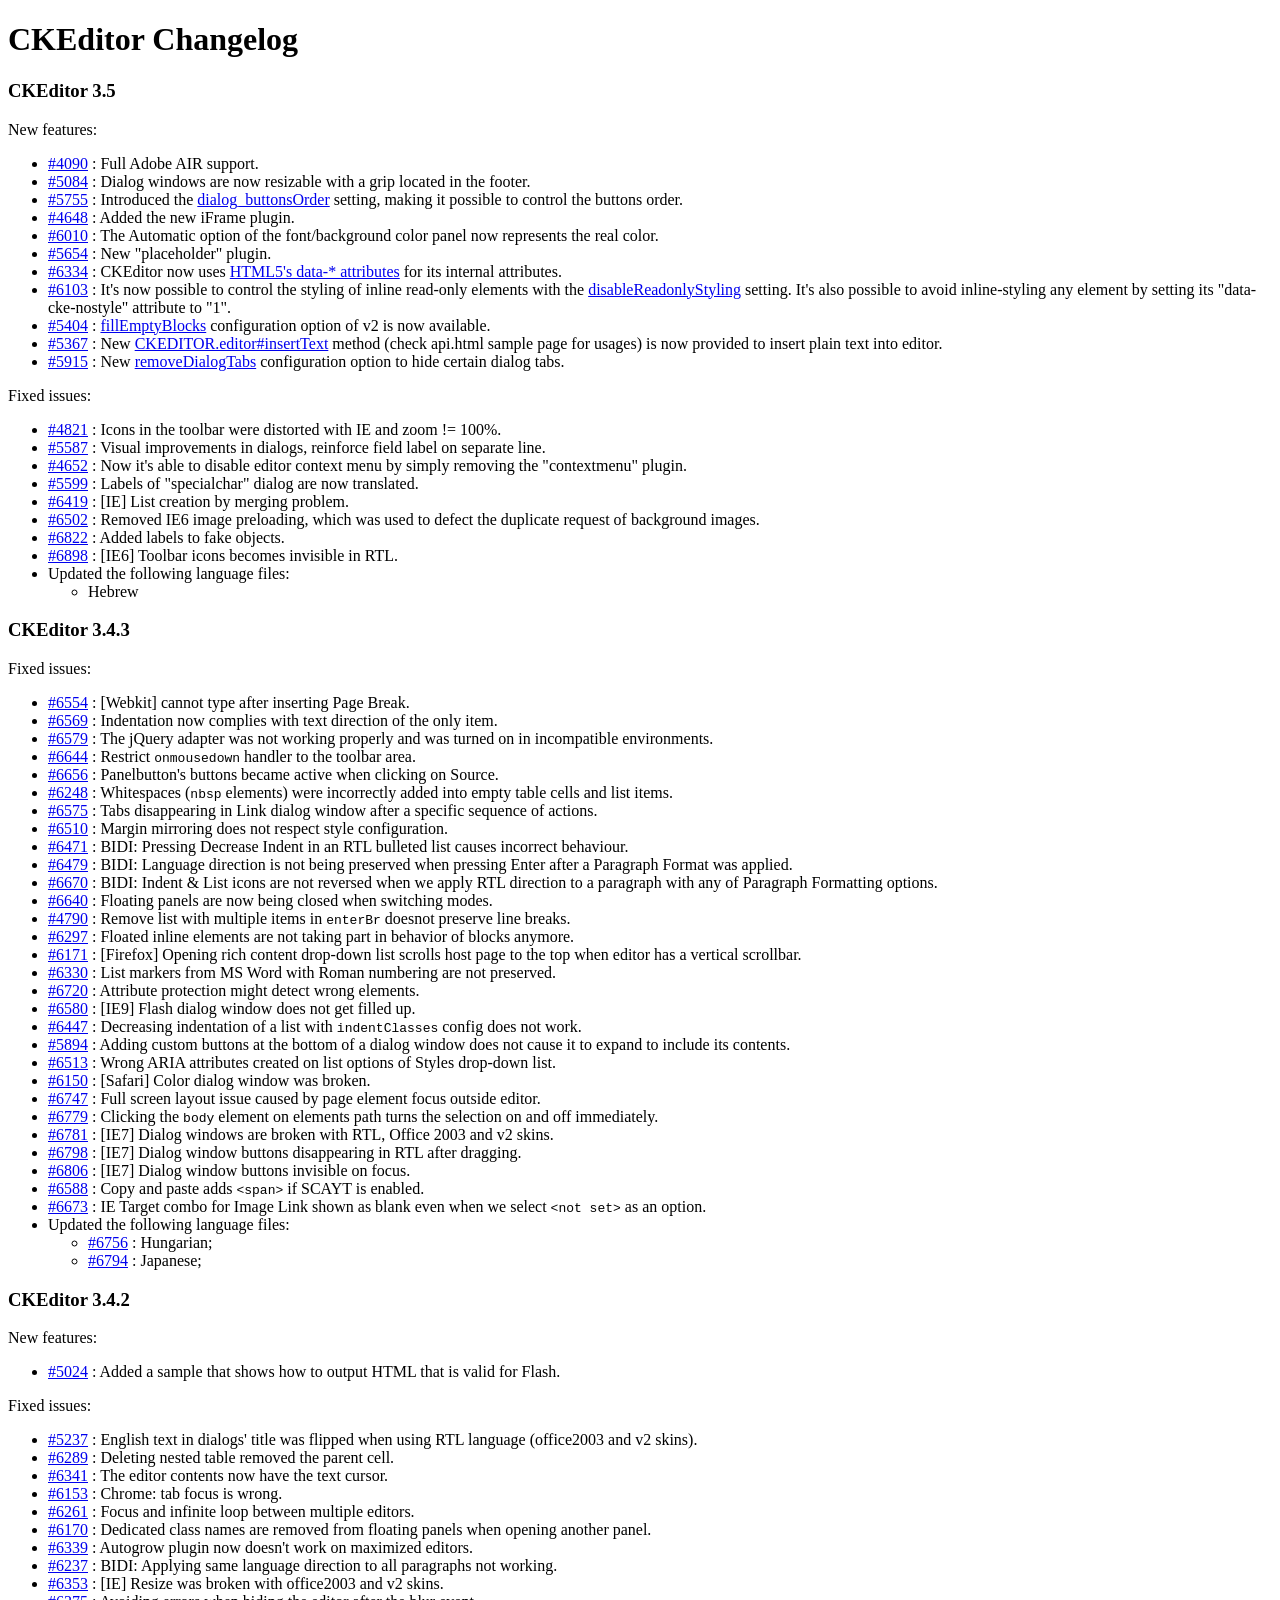
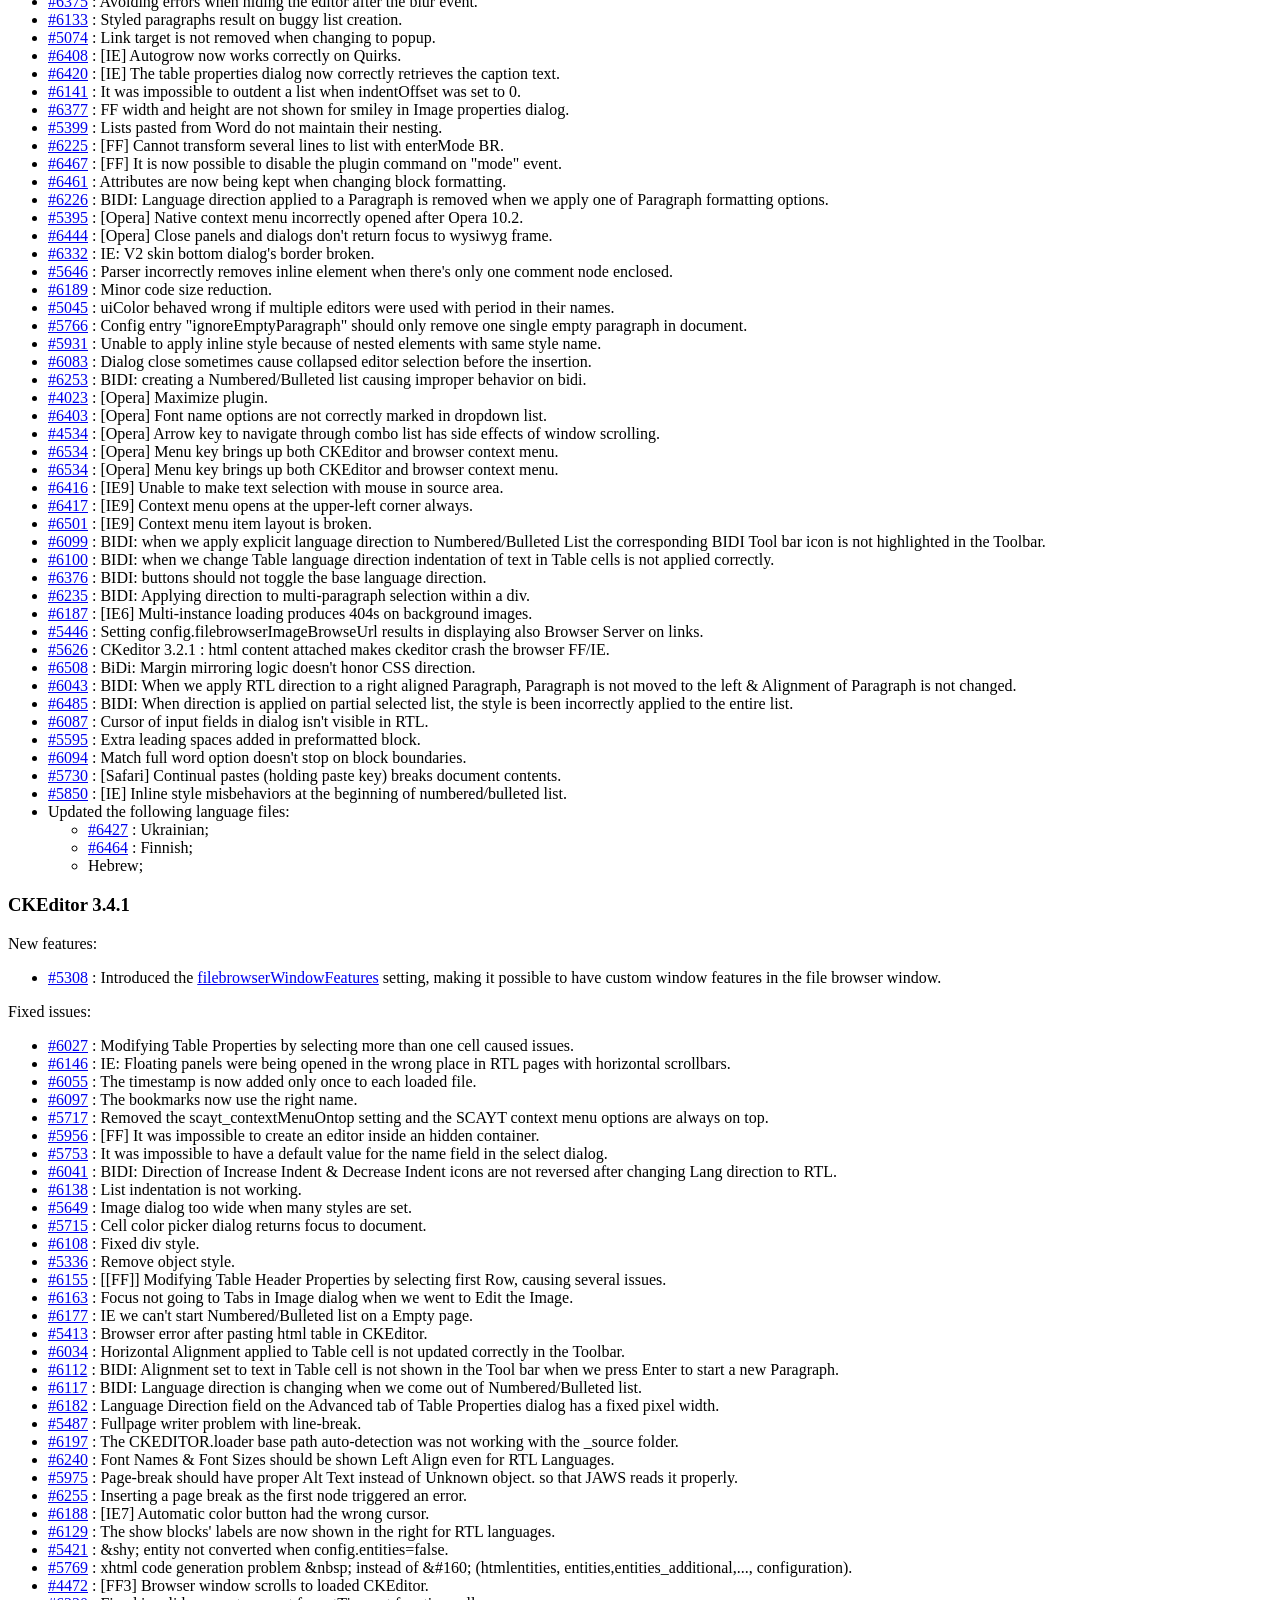
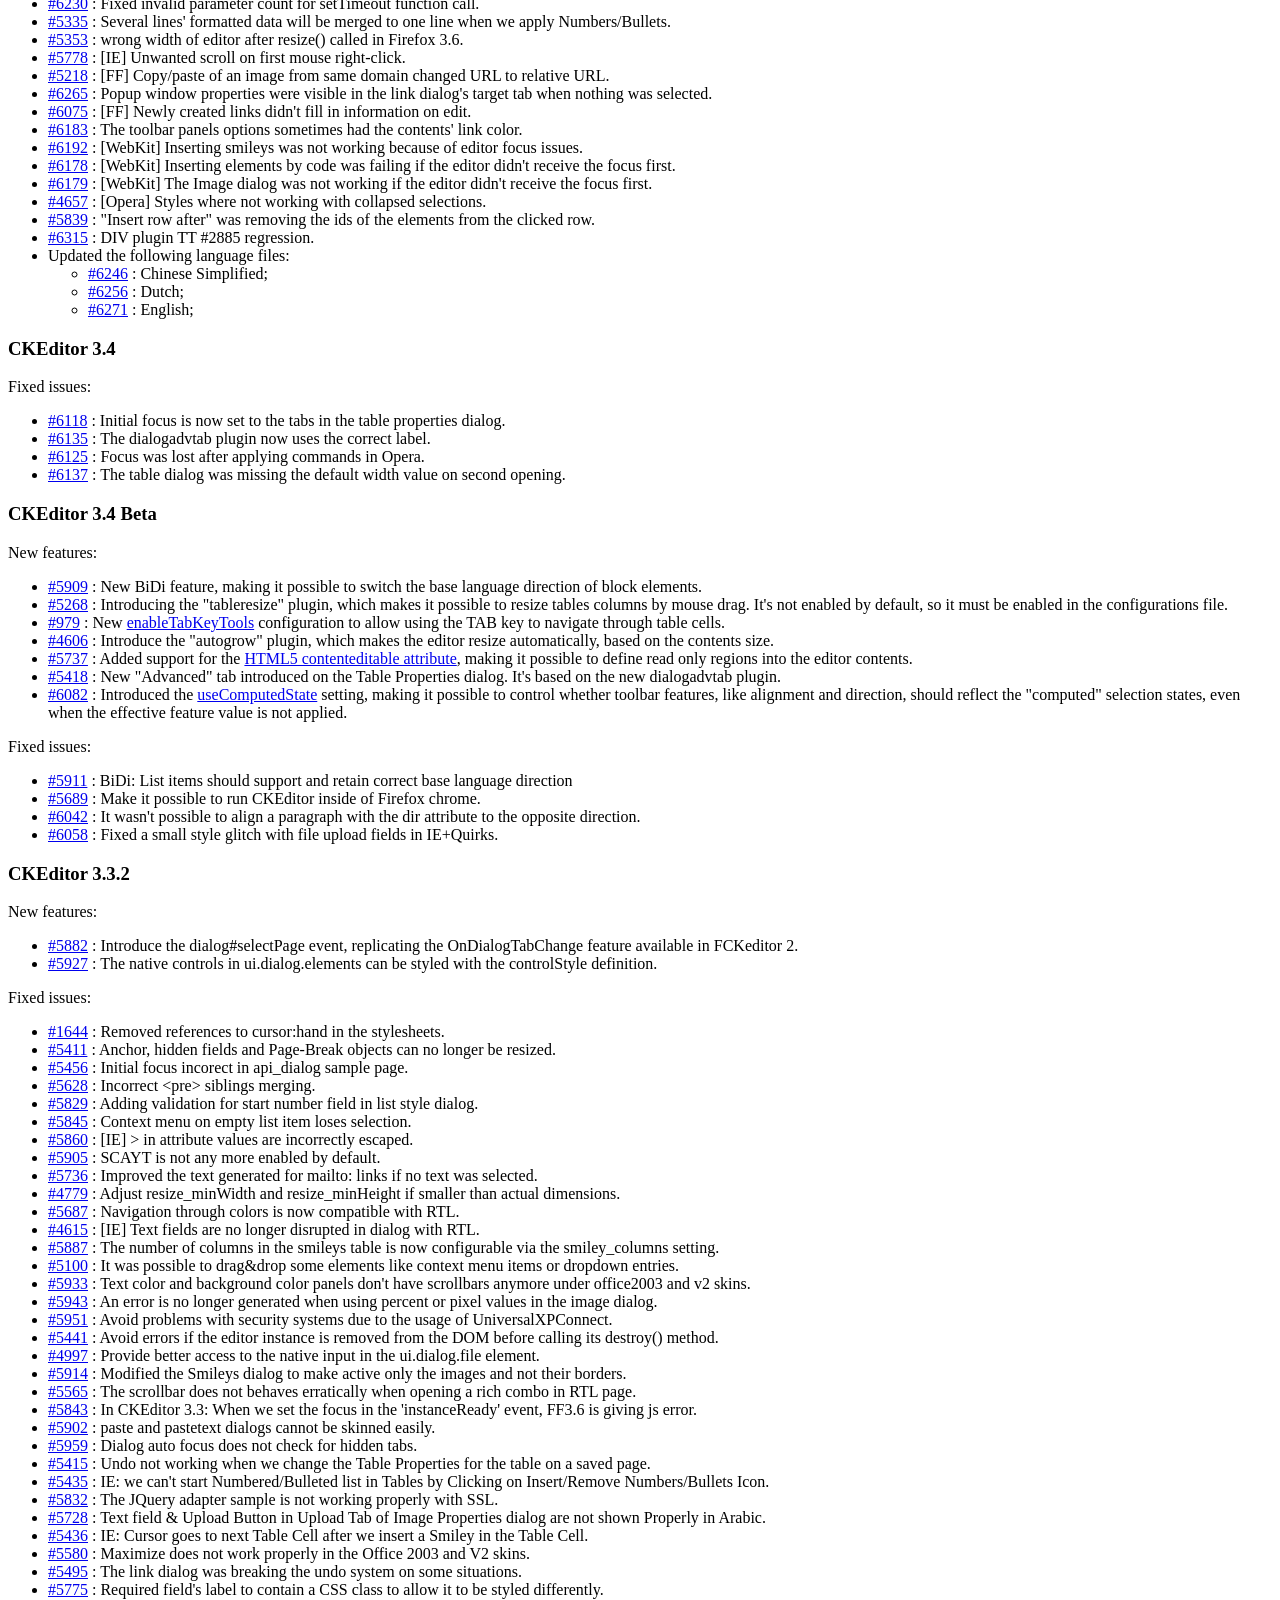
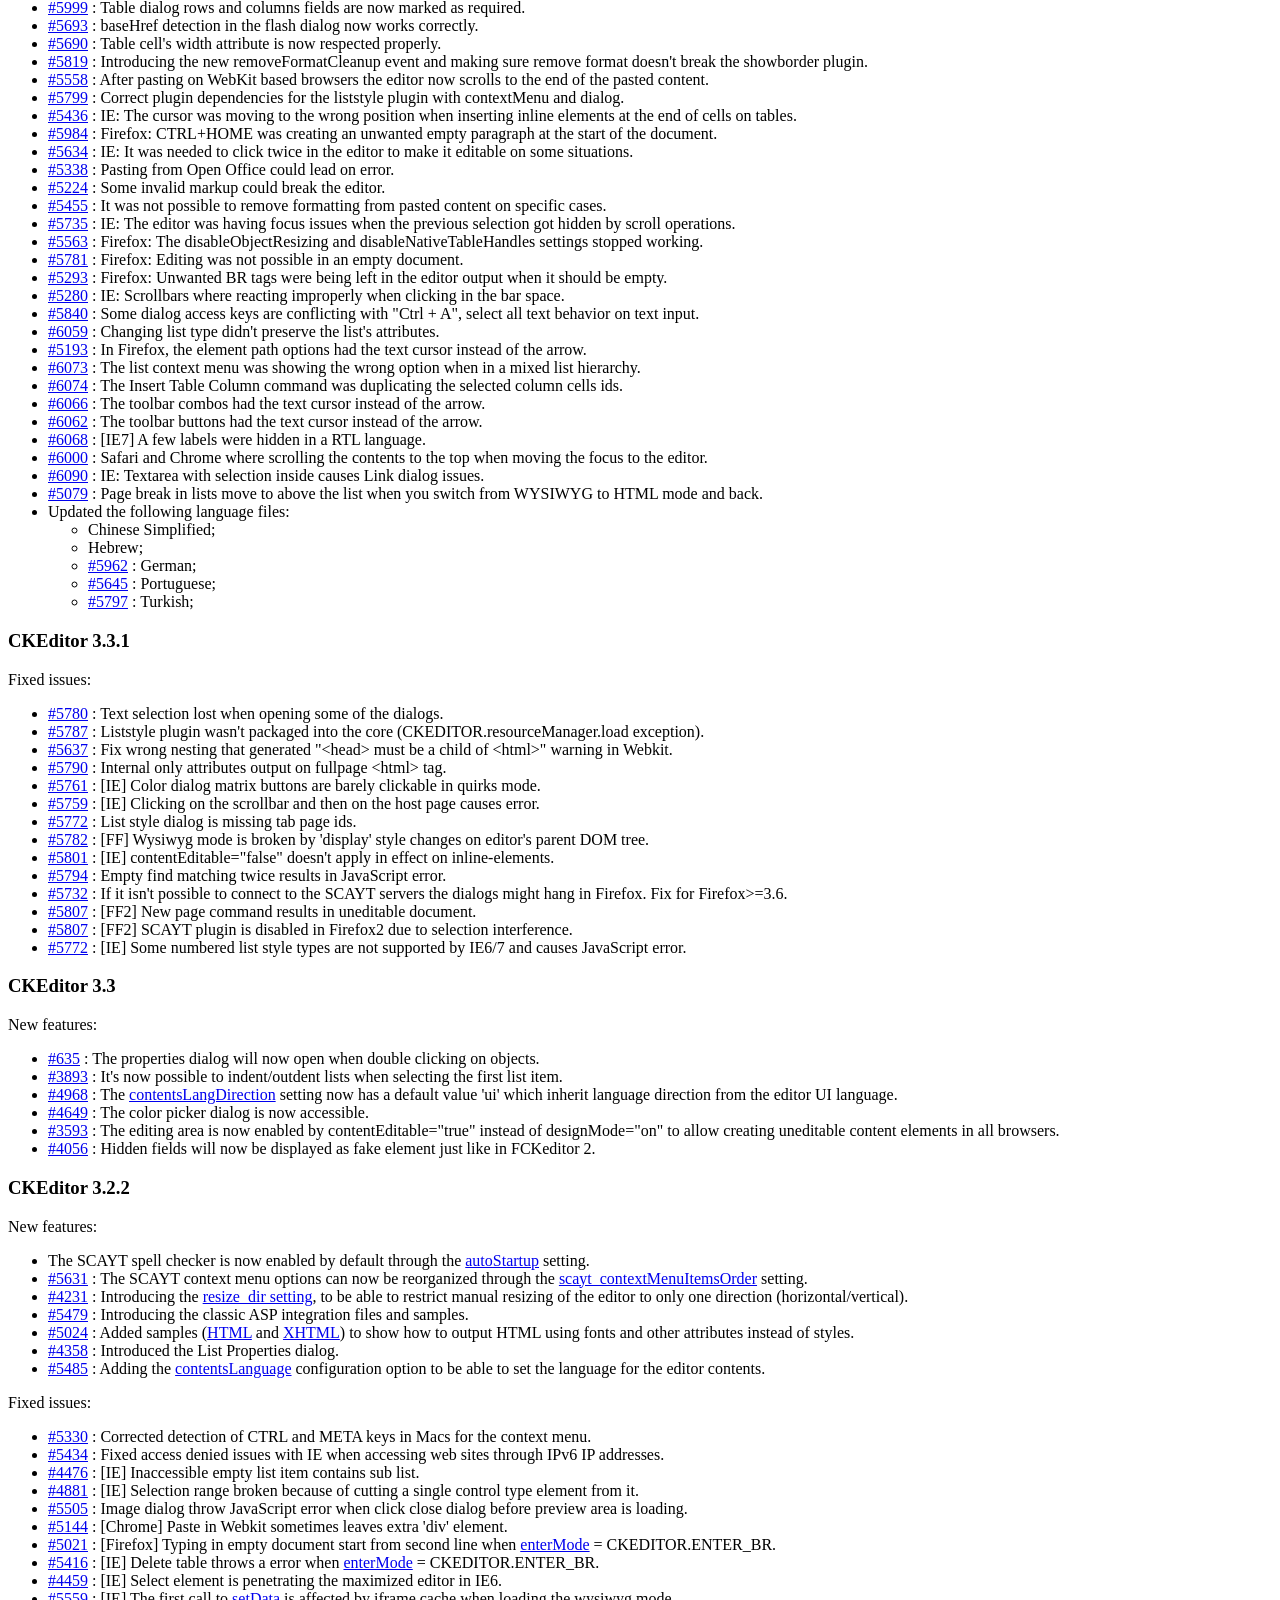
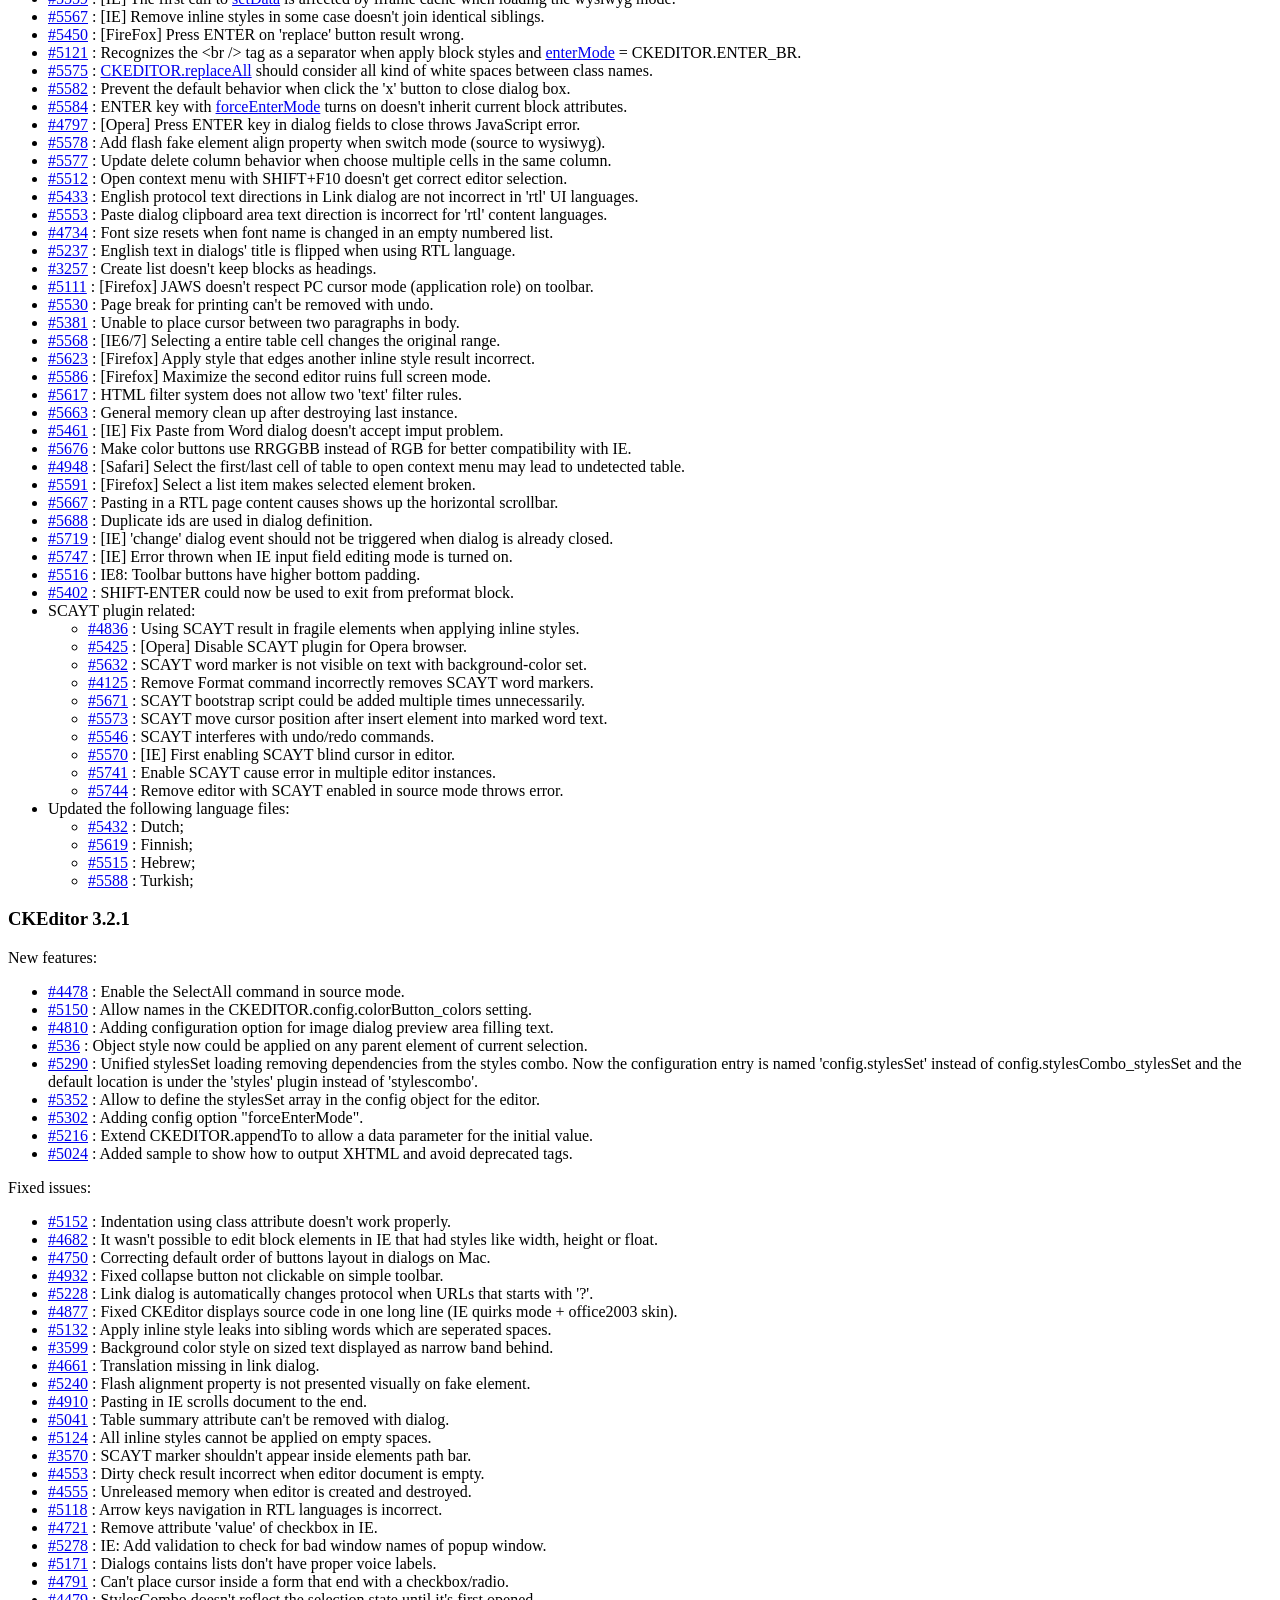
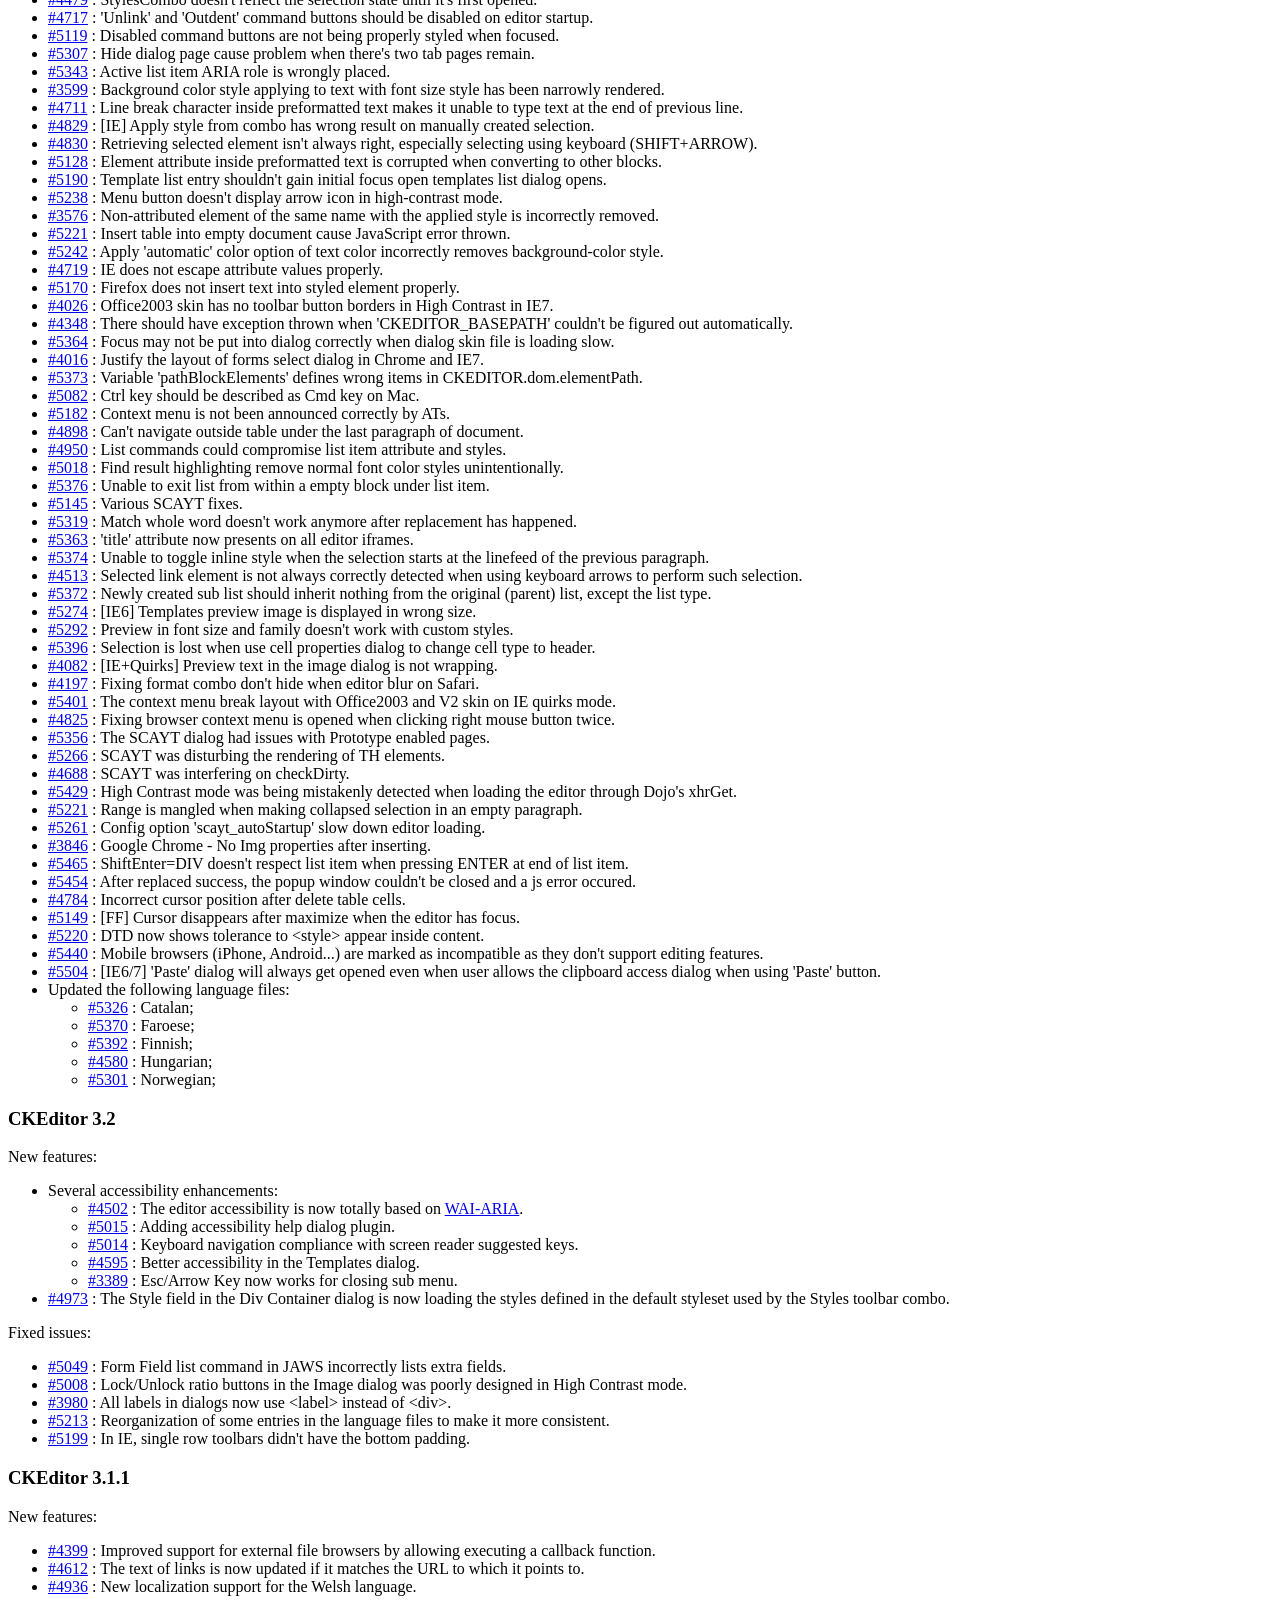
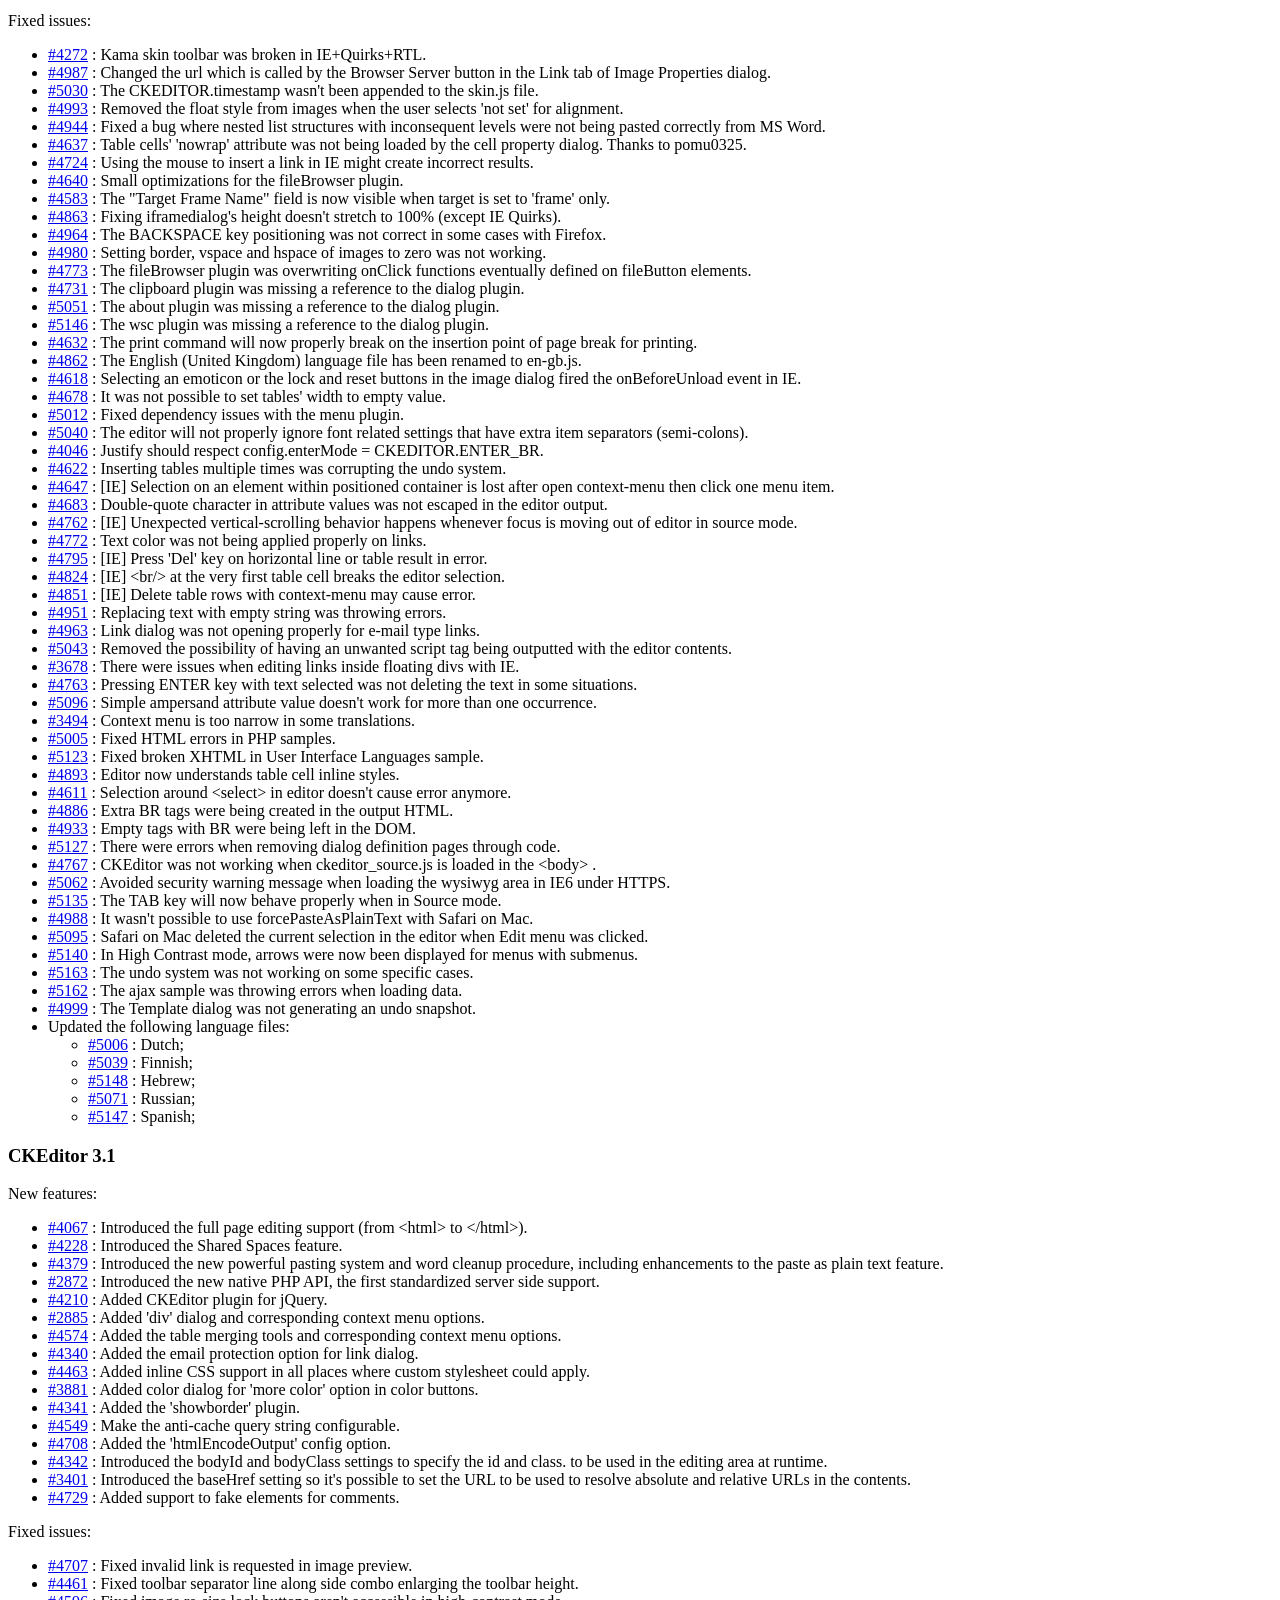
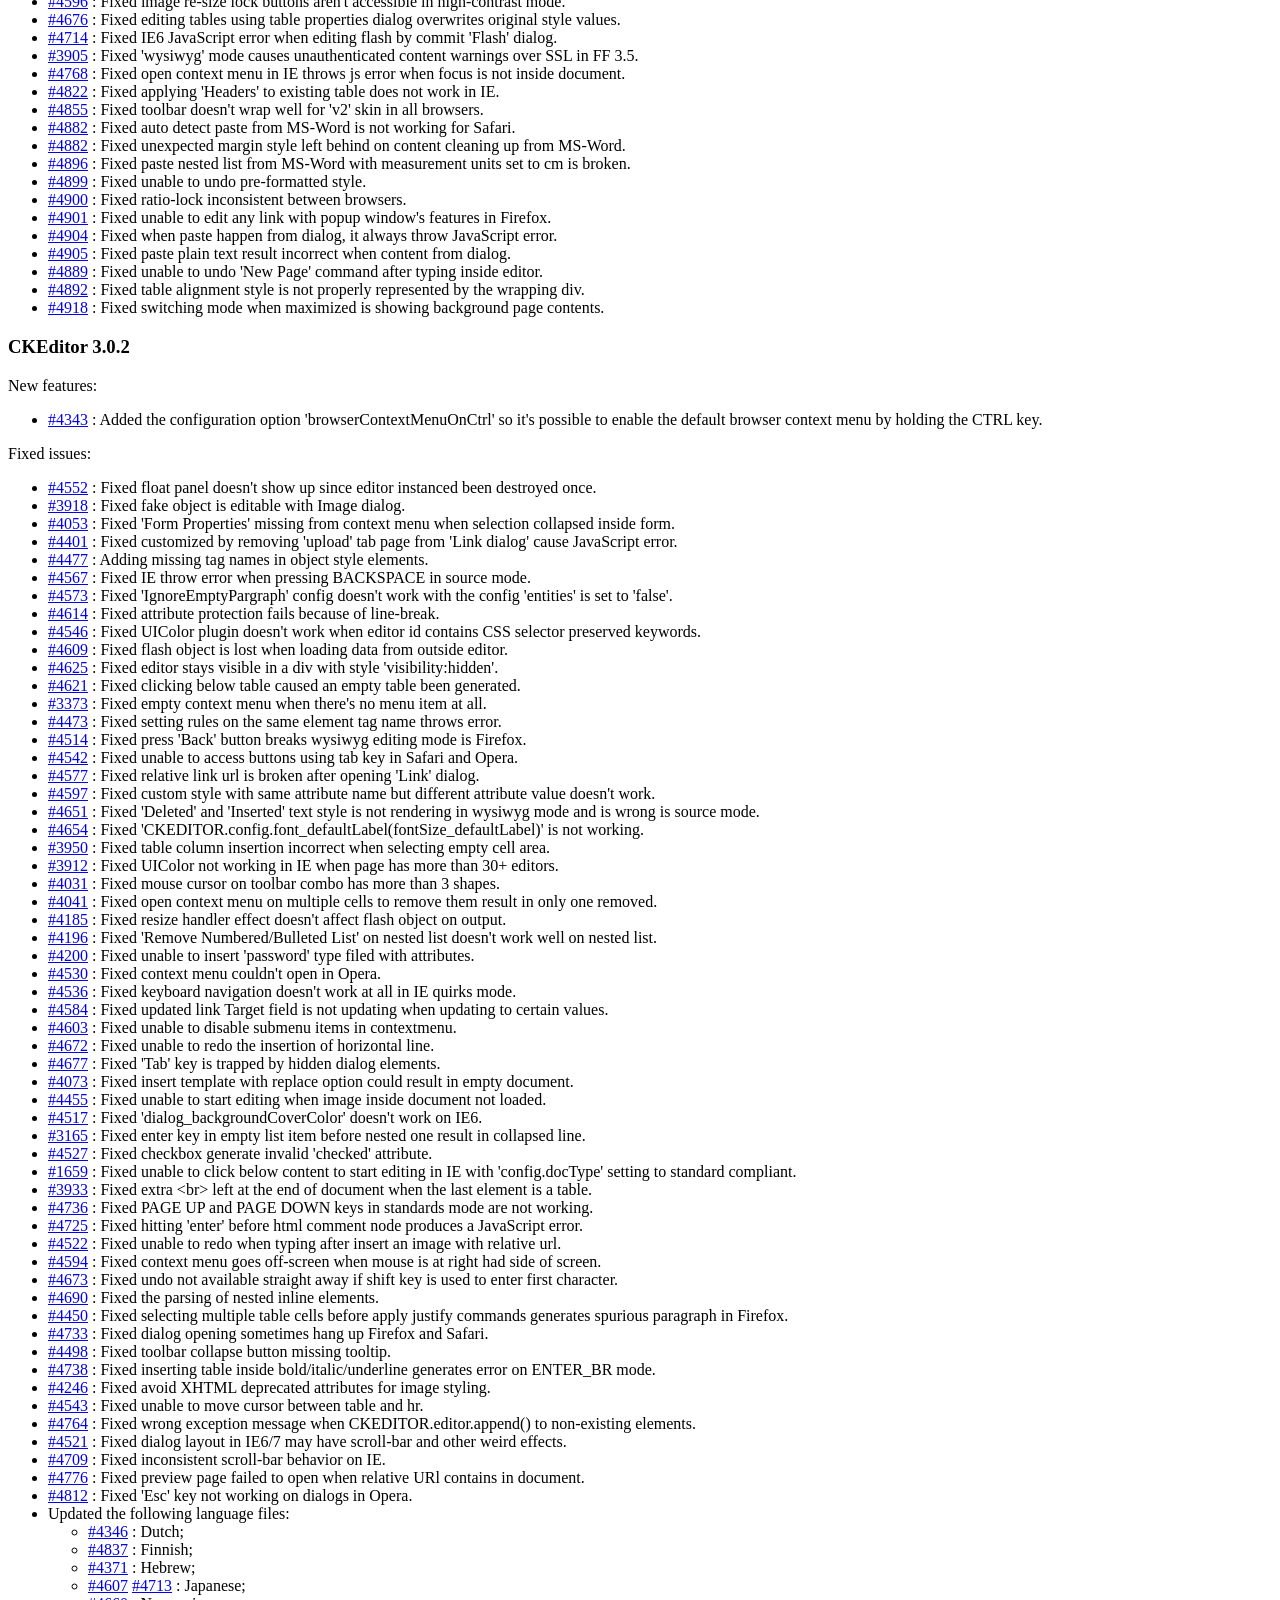
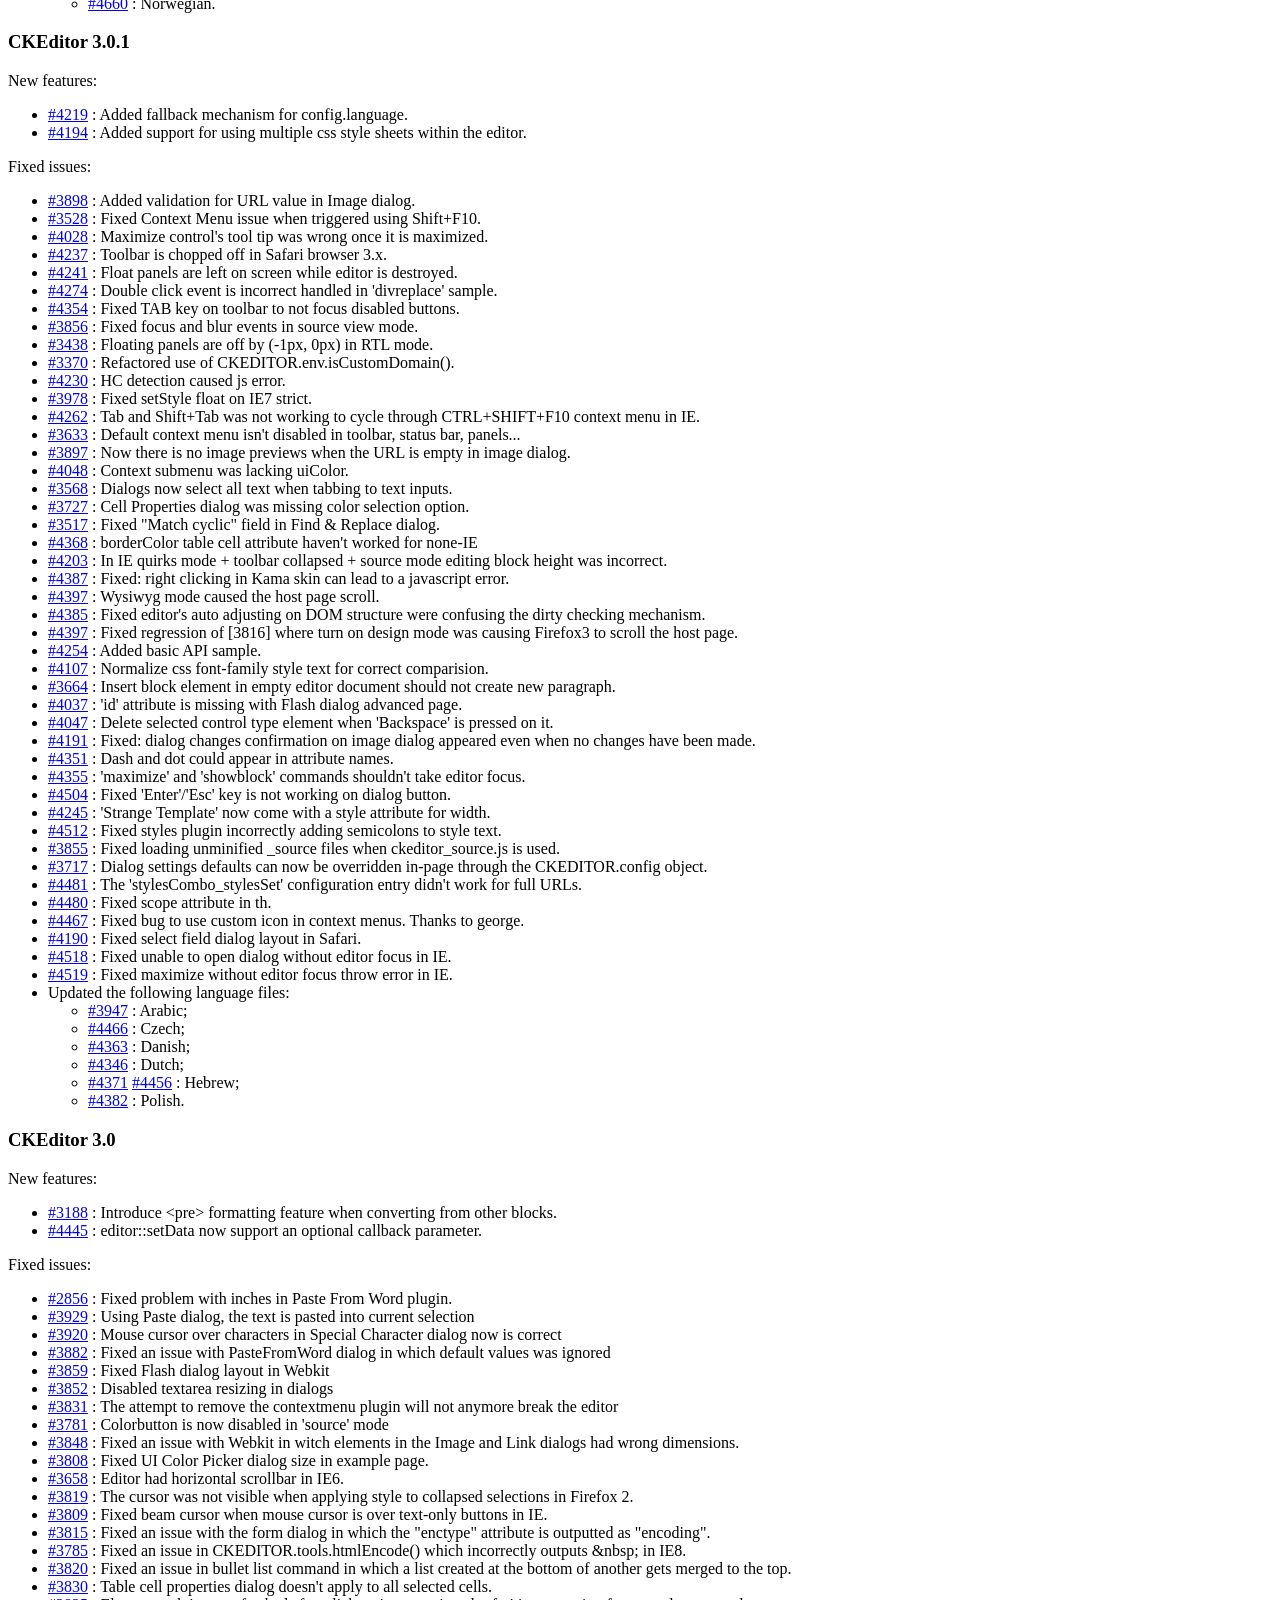
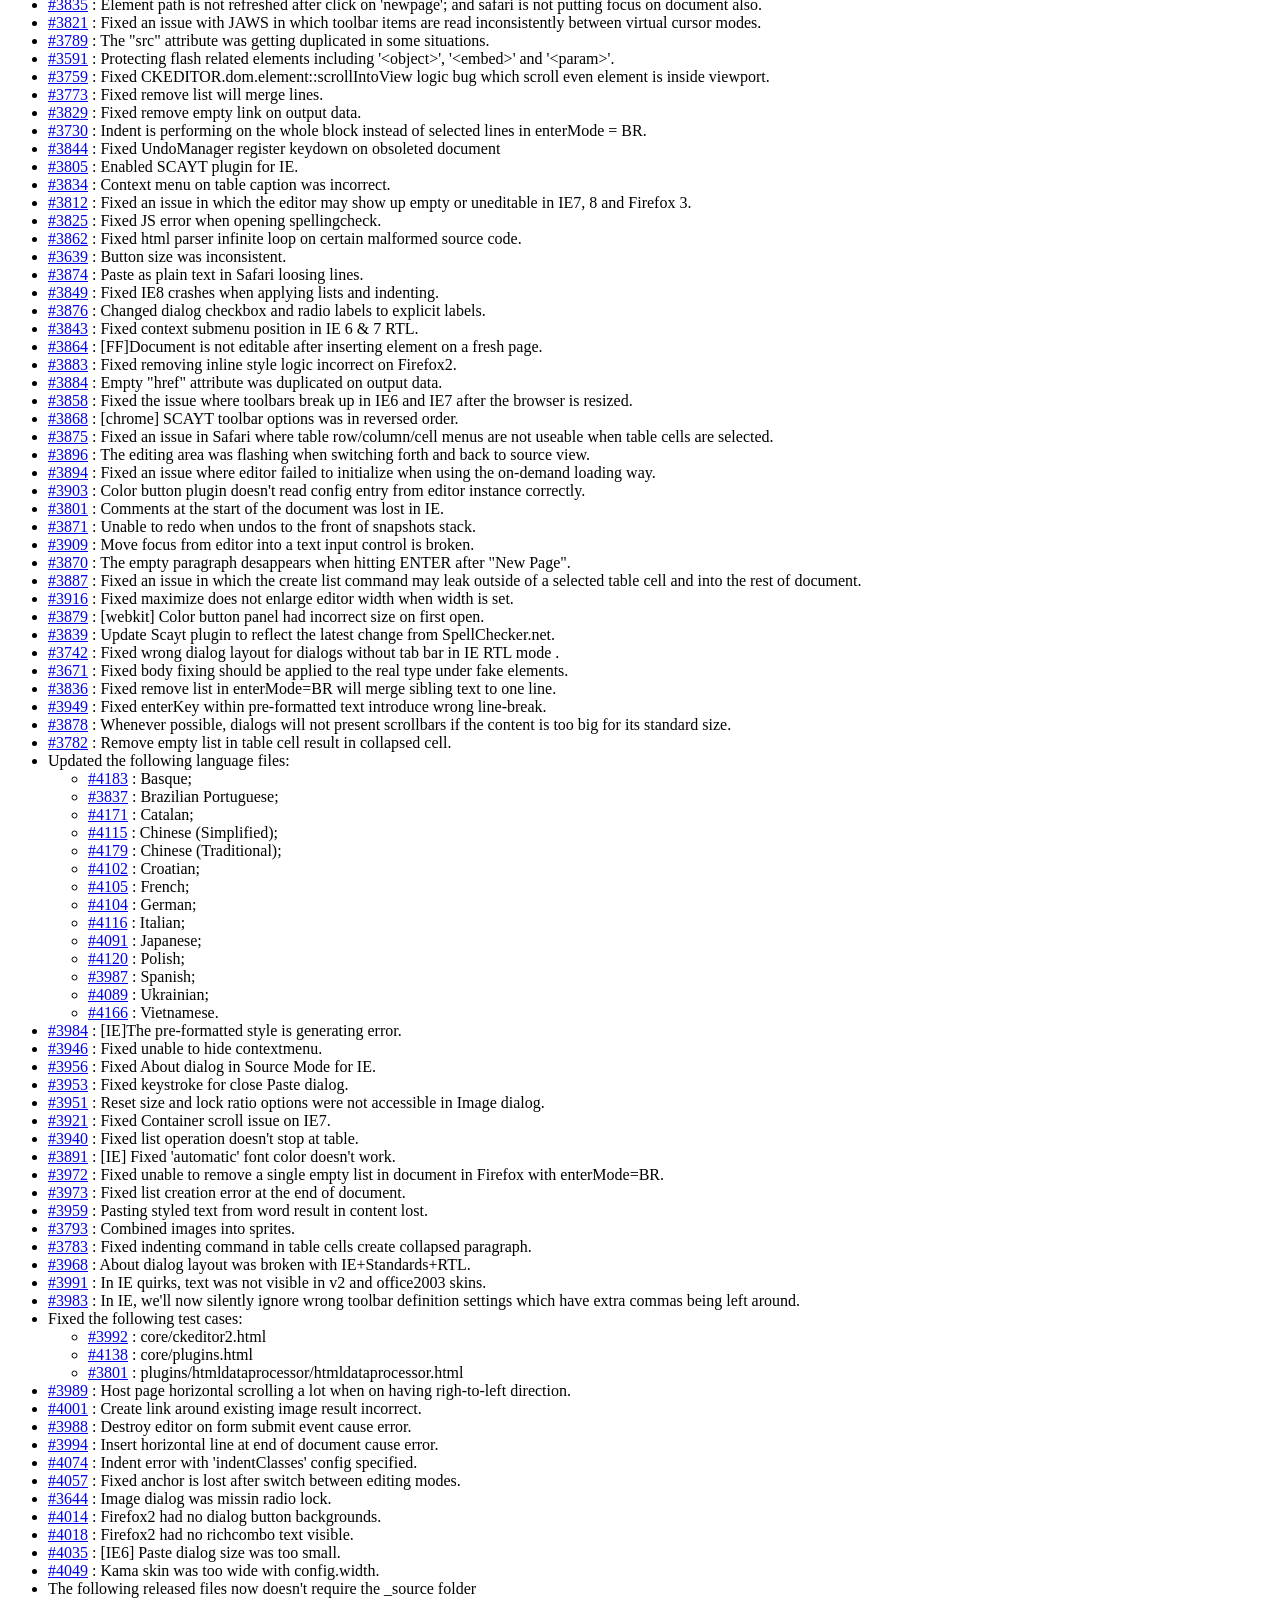
==== trunk/web/working/cmf/ckeditor/CHANGES.html @ 306a40a2 "Beginning to add security." ====
<!DOCTYPE html PUBLIC "-//W3C//DTD XHTML 1.0 Transitional//EN" "http://www.w3.org/TR/xhtml1/DTD/xhtml1-transitional.dtd">
<!--
Copyright (c) 2003-2010, CKSource - Frederico Knabben. All rights reserved.
For licensing, see LICENSE.html or http://ckeditor.com/license
-->
<html xmlns="http://www.w3.org/1999/xhtml">
<head>
	<title>Changelog - CKEditor</title>
	<meta http-equiv="content-type" content="text/html; charset=utf-8" />
	<style type="text/css">

#footer hr
{
	margin: 10px 0 15px 0;
	height: 1px;
	border: solid 1px gray;
	border-bottom: none;
}

#footer p
{
	margin: 0 10px 10px 10px;
	float: left;
}

#footer #copy
{
	float: right;
}

	</style>
</head>
<body>
	<h1>
		CKEditor Changelog
	</h1>
	<h3>
			CKEditor 3.5</h3>
	<p>
			New features:</p>
	<ul>
		<li><a href="http://dev.ckeditor.com/ticket/4090">#4090</a> : Full Adobe AIR support.</li>
		<li><a href="http://dev.ckeditor.com/ticket/5084">#5084</a> : Dialog windows are now resizable with a grip located in the footer.</li>
		<li><a href="http://dev.ckeditor.com/ticket/5755">#5755</a> : Introduced the <a href="http://docs.cksource.com/ckeditor_api/symbols/CKEDITOR.config.html#.dialog_buttonsOrder">dialog_buttonsOrder</a> setting, making it possible to control the buttons order.</li>
		<li><a href="http://dev.ckeditor.com/ticket/4648">#4648</a> : Added the new iFrame plugin.</li>
		<li><a href="http://dev.ckeditor.com/ticket/6010">#6010</a> : The Automatic option of the font/background color panel now represents the real color.</li>
		<li><a href="http://dev.ckeditor.com/ticket/5654">#5654</a> : New "placeholder" plugin.</li>
		<li><a href="http://dev.ckeditor.com/ticket/6334">#6334</a> : CKEditor now uses <a href="http://www.w3.org/TR/2010/WD-html5-20101019/elements.html#embedding-custom-non-visible-data-with-the-data-attributes">HTML5's data-* attributes</a> for its internal attributes.</li>
		<li><a href="http://dev.ckeditor.com/ticket/6103">#6103</a> : It's now possible to control the styling of inline read-only elements with the <a href="http://docs.cksource.com/ckeditor_api/symbols/CKEDITOR.config.html#.disableReadonlyStyling">disableReadonlyStyling</a> setting. It's also possible to avoid inline-styling any element by setting its "data-cke-nostyle" attribute to "1".</li>
		<li><a href="http://dev.ckeditor.com/ticket/5404">#5404</a> : <a href="http://docs.cksource.com/ckeditor_api/symbols/CKEDITOR.config.html#.fillEmptyBlocks">fillEmptyBlocks</a> configuration option of v2 is now available.</li>
		<li><a href="http://dev.ckeditor.com/ticket/5367">#5367</a> : New <a href="http://docs.cksource.com/ckeditor_api/symbols/CKEDITOR.editor.html#insertText">CKEDITOR.editor#insertText</a> method (check api.html sample page for usages) is now provided to insert plain text into editor.</li>
		<li><a href="http://dev.ckeditor.com/ticket/5367">#5915</a> : New <a href="http://docs.cksource.com/ckeditor_api/symbols/CKEDITOR.config.html#.removeDialogTabs">removeDialogTabs</a> configuration option to hide certain dialog tabs.</li>
	</ul>
	<p>
			Fixed issues:</p>
	<ul>
		<li><a href="http://dev.ckeditor.com/ticket/4821">#4821</a> : Icons in the toolbar were distorted with IE and zoom != 100%.</li>
		<li><a href="http://dev.ckeditor.com/ticket/5587">#5587</a> : Visual improvements in dialogs, reinforce field label on separate line.</li>
		<li><a href="http://dev.ckeditor.com/ticket/4652">#4652</a> : Now it's able to disable editor context menu by simply removing the "contextmenu" plugin.</li>
		<li><a href="http://dev.ckeditor.com/ticket/5599">#5599</a> : Labels of "specialchar" dialog are now translated.</li>
		<li><a href="http://dev.ckeditor.com/ticket/6419">#6419</a> : [IE] List creation by merging problem.</li>
		<li><a href="http://dev.ckeditor.com/ticket/6502">#6502</a> : Removed IE6 image preloading, which was used to defect the duplicate request of background images.</li>
		<li><a href="http://dev.ckeditor.com/ticket/6822">#6822</a> : Added labels to fake objects.</li>
		<li><a href="http://dev.ckeditor.com/ticket/6898">#6898</a> : [IE6] Toolbar icons becomes invisible in RTL.</li>
		<li>Updated the following language files:<ul>
			<li>Hebrew</li>
		</ul></li>
	</ul>
	<h3>
			CKEditor 3.4.3</h3>
	<p>
			Fixed issues:</p>
	<ul>
		<li><a href="http://dev.ckeditor.com/ticket/6554">#6554</a> : [Webkit] cannot type after inserting Page Break.</li>
		<li><a href="http://dev.ckeditor.com/ticket/6569">#6569</a> : Indentation now complies with text direction of the only item.</li>
		<li><a href="http://dev.ckeditor.com/ticket/6579">#6579</a> : The jQuery adapter was not working properly and was turned on in incompatible environments.</li>
		<li><a href="http://dev.ckeditor.com/ticket/6644">#6644</a> : Restrict <code>onmousedown</code> handler to the toolbar area.</li>
		<li><a href="http://dev.ckeditor.com/ticket/6656">#6656</a> : Panelbutton's buttons became active when clicking on Source.</li>
		<li><a href="http://dev.ckeditor.com/ticket/6248">#6248</a> : Whitespaces (<code>nbsp</code> elements) were incorrectly added into empty table cells and list items.</li>
		<li><a href="http://dev.ckeditor.com/ticket/6575">#6575</a> : Tabs disappearing in Link dialog window after a specific sequence of actions.</li>
		<li><a href="http://dev.ckeditor.com/ticket/6510">#6510</a> : Margin mirroring does not respect style configuration.</li>
		<li><a href="http://dev.ckeditor.com/ticket/6471">#6471</a> : BIDI: Pressing Decrease Indent in an RTL bulleted list causes incorrect behaviour.</li>
		<li><a href="http://dev.ckeditor.com/ticket/6479">#6479</a> : BIDI: Language direction is not being preserved when pressing Enter after a Paragraph Format was applied.</li>
		<li><a href="http://dev.ckeditor.com/ticket/6670">#6670</a> : BIDI: Indent & List icons are not reversed when we apply RTL direction to a paragraph with any of Paragraph Formatting options.</li>
		<li><a href="http://dev.ckeditor.com/ticket/6640">#6640</a> : Floating panels are now being closed when switching modes.</li>
		<li><a href="http://dev.ckeditor.com/ticket/4790">#4790</a> : Remove list with multiple items in <code>enterBr</code> doesnot preserve line breaks.</li>
		<li><a href="http://dev.ckeditor.com/ticket/6297">#6297</a> : Floated inline elements are not taking part in behavior of blocks anymore.</li>
		<li><a href="http://dev.ckeditor.com/ticket/6171">#6171</a> : [Firefox] Opening rich content drop-down list scrolls host page to the top when editor has a vertical scrollbar.</li>
		<li><a href="http://dev.ckeditor.com/ticket/6330">#6330</a> : List markers from MS Word with Roman numbering are not preserved.</li>
		<li><a href="http://dev.ckeditor.com/ticket/6720">#6720</a> : Attribute protection might detect wrong elements.</li>
		<li><a href="http://dev.ckeditor.com/ticket/6580">#6580</a> : [IE9] Flash dialog window does not get filled up.</li>
		<li><a href="http://dev.ckeditor.com/ticket/6447">#6447</a> : Decreasing indentation of a list with <code>indentClasses</code> config does not work.</li>
		<li><a href="http://dev.ckeditor.com/ticket/5894">#5894</a> : Adding custom buttons at the bottom of a dialog window does not cause it to expand to include its contents.</li>
		<li><a href="http://dev.ckeditor.com/ticket/6513">#6513</a> : Wrong ARIA attributes created on list options of Styles drop-down list.</li>
		<li><a href="http://dev.ckeditor.com/ticket/6150">#6150</a> : [Safari] Color dialog window was broken.</li>
		<li><a href="http://dev.ckeditor.com/ticket/6747">#6747</a> : Full screen layout issue caused by page element focus outside editor.</li>
		<li><a href="http://dev.ckeditor.com/ticket/6779">#6779</a> : Clicking the <code>body</code> element on elements path turns the selection on and off immediately.</li>
		<li><a href="http://dev.ckeditor.com/ticket/6781">#6781</a> : [IE7] Dialog windows are broken with RTL, Office 2003 and v2 skins.</li>
		<li><a href="http://dev.ckeditor.com/ticket/6798">#6798</a> : [IE7] Dialog window buttons disappearing in RTL after dragging.</li>
		<li><a href="http://dev.ckeditor.com/ticket/6806">#6806</a> : [IE7] Dialog window buttons invisible on focus.</li>
		<li><a href="http://dev.ckeditor.com/ticket/6588">#6588</a> : Copy and paste adds <code>&lt;span&gt;</code> if SCAYT is enabled.</li>
		<li><a href="http://dev.ckeditor.com/ticket/6673">#6673</a> : IE Target combo for Image Link shown as blank even when we select <code>&lt;not set&gt;</code> as an option.</li>
		<li>Updated the following language files:<ul>
			<li><a href="http://dev.ckeditor.com/ticket/6756">#6756</a> : Hungarian;</li>
			<li><a href="http://dev.ckeditor.com/ticket/6794">#6794</a> : Japanese;</li>
		</ul></li>
	</ul>
	<h3>
			CKEditor 3.4.2</h3>
	<p>
			New features:</p>
	<ul>
		<li><a href="http://dev.ckeditor.com/ticket/5024">#5024</a> : Added a sample that shows how to output HTML that is valid for Flash.</li>
	</ul>
	<p>
			Fixed issues:</p>
	<ul>
		<li><a href="http://dev.ckeditor.com/ticket/5237">#5237</a> : English text in dialogs' title was flipped when using RTL language (office2003 and v2 skins).</li>
		<li><a href="http://dev.ckeditor.com/ticket/6289">#6289</a> : Deleting nested table removed the parent cell.</li>
		<li><a href="http://dev.ckeditor.com/ticket/6341">#6341</a> : The editor contents now have the text cursor.</li>
		<li><a href="http://dev.ckeditor.com/ticket/6153">#6153</a> : Chrome: tab focus is wrong.</li>
		<li><a href="http://dev.ckeditor.com/ticket/6261">#6261</a> : Focus and infinite loop between multiple editors.</li>
		<li><a href="http://dev.ckeditor.com/ticket/6170">#6170</a> : Dedicated class names are removed from floating panels when opening another panel.</li>
		<li><a href="http://dev.ckeditor.com/ticket/6339">#6339</a> : Autogrow plugin now doesn't work on maximized editors.</li>
		<li><a href="http://dev.ckeditor.com/ticket/6237">#6237</a> : BIDI: Applying same language direction to all paragraphs not working.</li>
		<li><a href="http://dev.ckeditor.com/ticket/6353">#6353</a> : [IE] Resize was broken with office2003 and v2 skins.</li>
		<li><a href="http://dev.ckeditor.com/ticket/6375">#6375</a> : Avoiding errors when hiding the editor after the blur event.</li>
		<li><a href="http://dev.ckeditor.com/ticket/6133">#6133</a> : Styled paragraphs result on buggy list creation.</li>
		<li><a href="http://dev.ckeditor.com/ticket/5074">#5074</a> : Link target is not removed when changing to popup.</li>
		<li><a href="http://dev.ckeditor.com/ticket/6408">#6408</a> : [IE] Autogrow now works correctly on Quirks.</li>
		<li><a href="http://dev.ckeditor.com/ticket/6420">#6420</a> : [IE] The table properties dialog now correctly retrieves the caption text.</li>
		<li><a href="http://dev.ckeditor.com/ticket/6141">#6141</a> : It was impossible to outdent a list when indentOffset was set to 0.</li>
		<li><a href="http://dev.ckeditor.com/ticket/6377">#6377</a> : FF width and height are not shown for smiley in Image properties dialog.</li>
		<li><a href="http://dev.ckeditor.com/ticket/5399">#5399</a> : Lists pasted from Word do not maintain their nesting.</li>
		<li><a href="http://dev.ckeditor.com/ticket/6225">#6225</a> : [FF] Cannot transform several lines to list with enterMode BR.</li>
		<li><a href="http://dev.ckeditor.com/ticket/6467">#6467</a> : [FF] It is now possible to disable the plugin command on "mode" event.</li>
		<li><a href="http://dev.ckeditor.com/ticket/6461">#6461</a> : Attributes are now being kept when changing block formatting.</li>
		<li><a href="http://dev.ckeditor.com/ticket/6226">#6226</a> : BIDI: Language direction applied to a Paragraph is removed when we apply one of Paragraph formatting options.</li>
		<li><a href="http://dev.ckeditor.com/ticket/5395">#5395</a> : [Opera] Native context menu incorrectly opened after Opera 10.2.</li>
		<li><a href="http://dev.ckeditor.com/ticket/6444">#6444</a> : [Opera] Close panels and dialogs don't return focus to wysiwyg frame.</li>
		<li><a href="http://dev.ckeditor.com/ticket/6332">#6332</a> : IE: V2 skin bottom dialog's border broken.</li>
		<li><a href="http://dev.ckeditor.com/ticket/5646">#5646</a> : Parser incorrectly removes inline element when there's only one comment node enclosed.</li>
		<li><a href="http://dev.ckeditor.com/ticket/6189">#6189</a> : Minor code size reduction.</li>
		<li><a href="http://dev.ckeditor.com/ticket/5045">#5045</a> : uiColor behaved wrong if multiple editors were used with period in their names.</li>
		<li><a href="http://dev.ckeditor.com/ticket/5766">#5766</a> : Config entry "ignoreEmptyParagraph" should only remove one single empty paragraph in document.</li>
		<li><a href="http://dev.ckeditor.com/ticket/5931">#5931</a> : Unable to apply inline style because of nested elements with same style name.</li>
		<li><a href="http://dev.ckeditor.com/ticket/6083">#6083</a> : Dialog close sometimes cause collapsed editor selection before the insertion.</li>
		<li><a href="http://dev.ckeditor.com/ticket/6253">#6253</a> : BIDI: creating a Numbered/Bulleted list causing improper behavior on bidi.</li>
		<li><a href="http://dev.ckeditor.com/ticket/4023">#4023</a> : [Opera] Maximize plugin.</li>
		<li><a href="http://dev.ckeditor.com/ticket/6403">#6403</a> : [Opera] Font name options are not correctly marked in dropdown list.</li>
		<li><a href="http://dev.ckeditor.com/ticket/4534">#4534</a> : [Opera] Arrow key to navigate through combo list has side effects of window scrolling.</li>
		<li><a href="http://dev.ckeditor.com/ticket/6534">#6534</a> : [Opera] Menu key brings up both CKEditor and browser context menu.</li>
		<li><a href="http://dev.ckeditor.com/ticket/6534">#6534</a> : [Opera] Menu key brings up both CKEditor and browser context menu.</li>
		<li><a href="http://dev.ckeditor.com/ticket/6416">#6416</a> : [IE9] Unable to make text selection with mouse in source area.</li>
		<li><a href="http://dev.ckeditor.com/ticket/6417">#6417</a> : [IE9] Context menu opens at the upper-left corner always.</li>
		<li><a href="http://dev.ckeditor.com/ticket/6501">#6501</a> : [IE9] Context menu item layout is broken.</li>
		<li><a href="http://dev.ckeditor.com/ticket/6099">#6099</a> : BIDI: when we apply explicit language direction to Numbered/Bulleted List the corresponding BIDI Tool bar icon is not highlighted in the Toolbar.</li>
		<li><a href="http://dev.ckeditor.com/ticket/6100">#6100</a> : BIDI: when we change Table language direction indentation of text in Table cells is not applied correctly.</li>
		<li><a href="http://dev.ckeditor.com/ticket/6376">#6376</a> : BIDI: buttons should not toggle the base language direction.</li>
		<li><a href="http://dev.ckeditor.com/ticket/6235">#6235</a> : BIDI: Applying direction to multi-paragraph selection within a div.</li>
		<li><a href="http://dev.ckeditor.com/ticket/6187">#6187</a> : [IE6] Multi-instance loading produces 404s on background images.</li>
		<li><a href="http://dev.ckeditor.com/ticket/5446">#5446</a> : Setting config.filebrowserImageBrowseUrl results in displaying also Browser Server on links.</li>
		<li><a href="http://dev.ckeditor.com/ticket/5626">#5626</a> : CKeditor 3.2.1 : html content attached makes ckeditor crash the browser FF/IE.</li>
		<li><a href="http://dev.ckeditor.com/ticket/6508">#6508</a> : BiDi: Margin mirroring logic doesn't honor CSS direction.</li>
		<li><a href="http://dev.ckeditor.com/ticket/6043">#6043</a> : BIDI: When we apply RTL direction to a right aligned Paragraph, Paragraph is not moved to the left & Alignment of Paragraph is not changed.</li>
		<li><a href="http://dev.ckeditor.com/ticket/6485">#6485</a> : BIDI: When direction is applied on partial selected list, the style is been incorrectly applied to the entire list.</li>
		<li><a href="http://dev.ckeditor.com/ticket/6087">#6087</a> : Cursor of input fields in dialog isn't visible in RTL.</li>
		<li><a href="http://dev.ckeditor.com/ticket/5595">#5595</a> : Extra leading spaces added in preformatted block.</li>
		<li><a href="http://dev.ckeditor.com/ticket/6094">#6094</a> : Match full word option doesn't stop on block boundaries.</li>
		<li><a href="http://dev.ckeditor.com/ticket/5730">#5730</a> : [Safari] Continual pastes (holding paste key) breaks document contents.</li>
		<li><a href="http://dev.ckeditor.com/ticket/5850">#5850</a> : [IE] Inline style misbehaviors at the beginning of numbered/bulleted list.</li>
		<li>Updated the following language files:<ul>
			<li><a href="http://dev.ckeditor.com/ticket/6427">#6427</a> : Ukrainian;</li>
			<li><a href="http://dev.ckeditor.com/ticket/6464">#6464</a> : Finnish;</li>
			<li>Hebrew;</li>
		</ul></li>
	</ul>
	<h3>
			CKEditor 3.4.1</h3>
	<p>
			New features:</p>
	<ul>
		<li><a href="http://dev.ckeditor.com/ticket/5308">#5308</a> : Introduced the <a href="http://docs.cksource.com/ckeditor_api/symbols/CKEDITOR.config.html#.filebrowserWindowFeatures">filebrowserWindowFeatures</a> setting, making it possible to have custom window features in the file browser window.</li>
	</ul>
	<p>
			Fixed issues:</p>
	<ul>
		<li><a href="http://dev.ckeditor.com/ticket/6027">#6027</a> : Modifying Table Properties by selecting more than one cell caused issues.</li>
		<li><a href="http://dev.ckeditor.com/ticket/6146">#6146</a> : IE: Floating panels were being opened in the wrong place in RTL pages with horizontal scrollbars.</li>
		<li><a href="http://dev.ckeditor.com/ticket/6055">#6055</a> : The timestamp is now added only once to each loaded file.</li>
		<li><a href="http://dev.ckeditor.com/ticket/6097">#6097</a> : The bookmarks now use the right name.</li>
		<li><a href="http://dev.ckeditor.com/ticket/5717">#5717</a> : Removed the scayt_contextMenuOntop setting and the SCAYT context menu options are always on top.</li>
		<li><a href="http://dev.ckeditor.com/ticket/5956">#5956</a> : [FF] It was impossible to create an editor inside an hidden container.</li>
		<li><a href="http://dev.ckeditor.com/ticket/5753">#5753</a> : It was impossible to have a default value for the name field in the select dialog.</li>
		<li><a href="http://dev.ckeditor.com/ticket/6041">#6041</a> : BIDI: Direction of Increase Indent & Decrease Indent icons are not reversed after changing Lang direction to RTL.</li>
		<li><a href="http://dev.ckeditor.com/ticket/6138">#6138</a> : List indentation is not working.</li>
		<li><a href="http://dev.ckeditor.com/ticket/5649">#5649</a> : Image dialog too wide when many styles are set.</li>
		<li><a href="http://dev.ckeditor.com/ticket/5715">#5715</a> : Cell color picker dialog returns focus to document.</li>
		<li><a href="http://dev.ckeditor.com/ticket/6108">#6108</a> : Fixed div style.</li>
		<li><a href="http://dev.ckeditor.com/ticket/5336">#5336</a> : Remove object style.</li>
		<li><a href="http://dev.ckeditor.com/ticket/6155">#6155</a> : [[FF]] Modifying Table Header Properties by selecting first Row, causing several issues.</li>
		<li><a href="http://dev.ckeditor.com/ticket/6163">#6163</a> : Focus not going to Tabs in Image dialog when we went to Edit the Image.</li>
		<li><a href="http://dev.ckeditor.com/ticket/6177">#6177</a> : IE we can't start Numbered/Bulleted list on a Empty page.</li>
		<li><a href="http://dev.ckeditor.com/ticket/5413">#5413</a> : Browser error after pasting html table in CKEditor.</li>
		<li><a href="http://dev.ckeditor.com/ticket/6034">#6034</a> : Horizontal Alignment applied to Table cell is not updated correctly in the Toolbar.</li>
		<li><a href="http://dev.ckeditor.com/ticket/6112">#6112</a> : BIDI: Alignment set to text in Table cell is not shown in the Tool bar when we press Enter to start a new Paragraph.</li>
		<li><a href="http://dev.ckeditor.com/ticket/6117">#6117</a> : BIDI: Language direction is changing when we come out of Numbered/Bulleted list.</li>
		<li><a href="http://dev.ckeditor.com/ticket/6182">#6182</a> : Language Direction field on the Advanced tab of Table Properties dialog has a fixed pixel width.</li>
		<li><a href="http://dev.ckeditor.com/ticket/5487">#5487</a> : Fullpage writer problem with line-break.</li>
		<li><a href="http://dev.ckeditor.com/ticket/6197">#6197</a> : The CKEDITOR.loader base path auto-detection was not working with the _source folder.</li>
		<li><a href="http://dev.ckeditor.com/ticket/6240">#6240</a> : Font Names & Font Sizes should be shown Left Align even for RTL Languages.</li>
		<li><a href="http://dev.ckeditor.com/ticket/5975">#5975</a> : Page-break should have proper Alt Text instead of Unknown object. so that JAWS reads it properly.</li>
		<li><a href="http://dev.ckeditor.com/ticket/6255">#6255</a> : Inserting a page break as the first node triggered an error.</li>
		<li><a href="http://dev.ckeditor.com/ticket/6188">#6188</a> : [IE7] Automatic color button had the wrong cursor.</li>
		<li><a href="http://dev.ckeditor.com/ticket/6129">#6129</a> : The show blocks' labels are now shown in the right for RTL languages.</li>
		<li><a href="http://dev.ckeditor.com/ticket/5421">#5421</a> : &amp;shy; entity not converted when config.entities=false.</li>
		<li><a href="http://dev.ckeditor.com/ticket/5769">#5769</a> : xhtml code generation problem &amp;nbsp; instead of &amp;#160; (htmlentities, entities,entities_additional,..., configuration).</li>
		<li><a href="http://dev.ckeditor.com/ticket/4472">#4472</a> : [FF3] Browser window scrolls to loaded CKEditor.</li>
		<li><a href="http://dev.ckeditor.com/ticket/6230">#6230</a> : Fixed invalid parameter count for setTimeout function call.</li>
		<li><a href="http://dev.ckeditor.com/ticket/5335">#5335</a> : Several lines' formatted data will be merged to one line when we apply Numbers/Bullets.</li>
		<li><a href="http://dev.ckeditor.com/ticket/5353">#5353</a> : wrong width of editor after resize() called in Firefox 3.6.</li>
		<li><a href="http://dev.ckeditor.com/ticket/5778">#5778</a> : [IE] Unwanted scroll on first mouse right-click.</li>
		<li><a href="http://dev.ckeditor.com/ticket/5218">#5218</a> : [FF] Copy/paste of an image from same domain changed URL to relative URL.</li>
		<li><a href="http://dev.ckeditor.com/ticket/6265">#6265</a> : Popup window properties were visible in the link dialog's target tab when nothing was selected.</li>
		<li><a href="http://dev.ckeditor.com/ticket/6075">#6075</a> : [FF] Newly created links didn't fill in information on edit.</li>
		<li><a href="http://dev.ckeditor.com/ticket/6183">#6183</a> : The toolbar panels options sometimes had the contents' link color.</li>
		<li><a href="http://dev.ckeditor.com/ticket/6192">#6192</a> : [WebKit] Inserting smileys was not working because of editor focus issues.</li>
		<li><a href="http://dev.ckeditor.com/ticket/6178">#6178</a> : [WebKit] Inserting elements by code was failing if the editor didn't receive the focus first.</li>
		<li><a href="http://dev.ckeditor.com/ticket/6179">#6179</a> : [WebKit] The Image dialog was not working if the editor didn't receive the focus first.</li>
		<li><a href="http://dev.ckeditor.com/ticket/4657">#4657</a> : [Opera] Styles where not working with collapsed selections.</li>
		<li><a href="http://dev.ckeditor.com/ticket/5839">#5839</a> : "Insert row after" was removing the ids of the elements from the clicked row.</li>
		<li><a href="http://dev.ckeditor.com/ticket/6315">#6315</a> : DIV plugin TT #2885 regression.</li>
		<li>Updated the following language files:<ul>
			<li><a href="http://dev.ckeditor.com/ticket/6246">#6246</a> : Chinese Simplified;</li>
			<li><a href="http://dev.ckeditor.com/ticket/6256">#6256</a> : Dutch;</li>
			<li><a href="http://dev.ckeditor.com/ticket/6271">#6271</a> : English;</li>
		</ul></li>
	</ul>
	<h3>
			CKEditor 3.4</h3>
	<p>
			Fixed issues:</p>
	<ul>
		<li><a href="http://dev.ckeditor.com/ticket/6118">#6118</a> : Initial focus is now set to the tabs in the table properties dialog.</li>
		<li><a href="http://dev.ckeditor.com/ticket/6135">#6135</a> : The dialogadvtab plugin now uses the correct label.</li>
		<li><a href="http://dev.ckeditor.com/ticket/6125">#6125</a> : Focus was lost after applying commands in Opera.</li>
		<li><a href="http://dev.ckeditor.com/ticket/6137">#6137</a> : The table dialog was missing the default width value on second opening.</li>
	</ul>
	<h3>
			CKEditor 3.4 Beta</h3>
	<p>
			New features:</p>
	<ul>
		<li><a href="http://dev.ckeditor.com/ticket/5909">#5909</a> : New BiDi feature, making it possible to switch the base language direction of block elements.</li>
		<li><a href="http://dev.ckeditor.com/ticket/5268">#5268</a> : Introducing the "tableresize" plugin, which makes it possible to resize tables columns by mouse drag. It's not enabled by default, so it must be enabled in the configurations file.</li>
		<li><a href="http://dev.ckeditor.com/ticket/979">#979</a> : New <a href="http://docs.cksource.com/ckeditor_api/symbols/CKEDITOR.config.html#.enableTabKeyTools">enableTabKeyTools</a> configuration to allow using the TAB key to navigate through table cells.</li>
		<li><a href="http://dev.ckeditor.com/ticket/4606">#4606</a> : Introduce the "autogrow" plugin, which makes the editor resize automatically, based on the contents size.</li>
		<li><a href="http://dev.ckeditor.com/ticket/5737">#5737</a> : Added support for the <a href="http://www.w3.org/TR/html5/editing.html#contenteditable">HTML5 contenteditable attribute</a>, making it possible to define read only regions into the editor contents.</li>
		<li><a href="http://dev.ckeditor.com/ticket/5418">#5418</a> : New "Advanced" tab introduced on the Table Properties dialog. It's based on the new dialogadvtab plugin.</li>
		<li><a href="http://dev.ckeditor.com/ticket/6082">#6082</a> : Introduced the <a href="http://docs.cksource.com/ckeditor_api/symbols/CKEDITOR.config.html#.useComputedState">useComputedState</a> setting, making it possible to control whether toolbar features, like alignment and direction, should reflect the "computed" selection states, even when the effective feature value is not applied.</li>
	</ul>
	<p>
			Fixed issues:</p>
	<ul>
		<li><a href="http://dev.ckeditor.com/ticket/5911">#5911</a> : BiDi: List items should support and retain correct base language direction</li>
		<li><a href="http://dev.ckeditor.com/ticket/5689">#5689</a> : Make it possible to run CKEditor inside of Firefox chrome.</li>
		<li><a href="http://dev.ckeditor.com/ticket/6042">#6042</a> : It wasn't possible to align a paragraph with the dir attribute to the opposite direction.</li>
		<li><a href="http://dev.ckeditor.com/ticket/6058">#6058</a> : Fixed a small style glitch with file upload fields in IE+Quirks.</li>
	</ul>
	<h3>
			CKEditor 3.3.2</h3>
	<p>
			New features:</p>
	<ul>
		<li><a href="http://dev.ckeditor.com/ticket/5882">#5882</a> : Introduce the dialog#selectPage event, replicating the OnDialogTabChange feature available in FCKeditor 2.</li>
		<li><a href="http://dev.ckeditor.com/ticket/5927">#5927</a> : The native controls in ui.dialog.elements can be styled with the controlStyle definition.</li>
	</ul>
	<p>
			Fixed issues:</p>
	<ul>
		<li><a href="http://dev.ckeditor.com/ticket/1644">#1644</a> : Removed references to cursor:hand in the stylesheets.</li>
		<li><a href="http://dev.ckeditor.com/ticket/5411">#5411</a> : Anchor, hidden fields and Page-Break objects can no longer be resized.</li>
		<li><a href="http://dev.ckeditor.com/ticket/5456">#5456</a> : Initial focus incorect in api_dialog sample page.</li>
		<li><a href="http://dev.ckeditor.com/ticket/5628">#5628</a> : Incorrect &lt;pre&gt; siblings merging.</li>
		<li><a href="http://dev.ckeditor.com/ticket/5829">#5829</a> : Adding validation for start number field in list style dialog.</li>
		<li><a href="http://dev.ckeditor.com/ticket/5845">#5845</a> : Context menu on empty list item loses selection.</li>
		<li><a href="http://dev.ckeditor.com/ticket/5860">#5860</a> : [IE] &gt; in attribute values are incorrectly escaped.</li>
		<li><a href="http://dev.ckeditor.com/ticket/5905">#5905</a> : SCAYT is not any more enabled by default.</li>
		<li><a href="http://dev.ckeditor.com/ticket/5736">#5736</a> : Improved the text generated for mailto: links if no text was selected.</li>
		<li><a href="http://dev.ckeditor.com/ticket/4779">#4779</a> : Adjust resize_minWidth and resize_minHeight if smaller than actual dimensions.</li>
		<li><a href="http://dev.ckeditor.com/ticket/5687">#5687</a> : Navigation through colors is now compatible with RTL.</li>
		<li><a href="http://dev.ckeditor.com/ticket/4615">#4615</a> : [IE] Text fields are no longer disrupted in dialog with RTL.</li>
		<li><a href="http://dev.ckeditor.com/ticket/5887">#5887</a> : The number of columns in the smileys table is now configurable via the smiley_columns setting.</li>
		<li><a href="http://dev.ckeditor.com/ticket/5100">#5100</a> : It was possible to drag&amp;drop some elements like context menu items or dropdown entries.</li>
		<li><a href="http://dev.ckeditor.com/ticket/5933">#5933</a> : Text color and background color panels don't have scrollbars anymore under office2003 and v2 skins.</li>
		<li><a href="http://dev.ckeditor.com/ticket/5943">#5943</a> : An error is no longer generated when using percent or pixel values in the image dialog.</li>
		<li><a href="http://dev.ckeditor.com/ticket/5951">#5951</a> : Avoid problems with security systems due to the usage of UniversalXPConnect.</li>
		<li><a href="http://dev.ckeditor.com/ticket/5441">#5441</a> : Avoid errors if the editor instance is removed from the DOM before calling its destroy() method.</li>
		<li><a href="http://dev.ckeditor.com/ticket/4997">#4997</a> : Provide better access to the native input in the ui.dialog.file element.</li>
		<li><a href="http://dev.ckeditor.com/ticket/5914">#5914</a> : Modified the Smileys dialog to make active only the images and not their borders.</li>
		<li><a href="http://dev.ckeditor.com/ticket/5565">#5565</a> : The scrollbar does not behaves erratically when opening a rich combo in RTL page.</li>
		<li><a href="http://dev.ckeditor.com/ticket/5843">#5843</a> : In CKEditor 3.3: When we set the focus in the 'instanceReady' event, FF3.6 is giving js error.</li>
		<li><a href="http://dev.ckeditor.com/ticket/5902">#5902</a> : paste and pastetext dialogs cannot be skinned easily.</li>
		<li><a href="http://dev.ckeditor.com/ticket/5959">#5959</a> : Dialog auto focus does not check for hidden tabs.</li>
		<li><a href="http://dev.ckeditor.com/ticket/5415">#5415</a> : Undo not working when we change the Table Properties for the table on a saved page.</li>
		<li><a href="http://dev.ckeditor.com/ticket/5435">#5435</a> : IE: we can't start Numbered/Bulleted list in Tables by Clicking on Insert/Remove Numbers/Bullets Icon.</li>
		<li><a href="http://dev.ckeditor.com/ticket/5832">#5832</a> : The JQuery adapter sample is not working properly with SSL.</li>
		<li><a href="http://dev.ckeditor.com/ticket/5728">#5728</a> : Text field & Upload Button in Upload Tab of Image Properties dialog are not shown Properly in Arabic.</li>
		<li><a href="http://dev.ckeditor.com/ticket/5436">#5436</a> : IE: Cursor goes to next Table Cell after we insert a Smiley in the Table Cell.</li>
		<li><a href="http://dev.ckeditor.com/ticket/5580">#5580</a> : Maximize does not work properly in the Office 2003 and V2 skins.</li>
		<li><a href="http://dev.ckeditor.com/ticket/5495">#5495</a> : The link dialog was breaking the undo system on some situations.</li>
		<li><a href="http://dev.ckeditor.com/ticket/5775">#5775</a> : Required field's label to contain a CSS class to allow it to be styled differently.</li>
		<li><a href="http://dev.ckeditor.com/ticket/5999">#5999</a> : Table dialog rows and columns fields are now marked as required.</li>
		<li><a href="http://dev.ckeditor.com/ticket/5693">#5693</a> : baseHref detection in the flash dialog now works correctly.</li>
		<li><a href="http://dev.ckeditor.com/ticket/5690">#5690</a> : Table cell's width attribute is now respected properly.</li>
		<li><a href="http://dev.ckeditor.com/ticket/5819">#5819</a> : Introducing the new removeFormatCleanup event and making sure remove format doesn't break the showborder plugin.</li>
		<li><a href="http://dev.ckeditor.com/ticket/5558">#5558</a> : After pasting on WebKit based browsers the editor now scrolls to the end of the pasted content.</li>
		<li><a href="http://dev.ckeditor.com/ticket/5799">#5799</a> : Correct plugin dependencies for the liststyle plugin with contextMenu and dialog.</li>
		<li><a href="http://dev.ckeditor.com/ticket/5436">#5436</a> : IE: The cursor was moving to the wrong position when inserting inline elements at the end of cells on tables.</li>
		<li><a href="http://dev.ckeditor.com/ticket/5984">#5984</a> : Firefox: CTRL+HOME was creating an unwanted empty paragraph at the start of the document.</li>
		<li><a href="http://dev.ckeditor.com/ticket/5634">#5634</a> : IE: It was needed to click twice in the editor to make it editable on some situations.</li>
		<li><a href="http://dev.ckeditor.com/ticket/5338">#5338</a> : Pasting from Open Office could lead on error.</li>
		<li><a href="http://dev.ckeditor.com/ticket/5224">#5224</a> : Some invalid markup could break the editor.</li>
		<li><a href="http://dev.ckeditor.com/ticket/5455">#5455</a> : It was not possible to remove formatting from pasted content on specific cases.</li>
		<li><a href="http://dev.ckeditor.com/ticket/5735">#5735</a> : IE: The editor was having focus issues when the previous selection got hidden by scroll operations.</li>
		<li><a href="http://dev.ckeditor.com/ticket/5563">#5563</a> : Firefox: The disableObjectResizing and disableNativeTableHandles settings stopped working.</li>
		<li><a href="http://dev.ckeditor.com/ticket/5781">#5781</a> : Firefox: Editing was not possible in an empty document.</li>
		<li><a href="http://dev.ckeditor.com/ticket/5293">#5293</a> : Firefox: Unwanted BR tags were being left in the editor output when it should be empty.</li>
		<li><a href="http://dev.ckeditor.com/ticket/5280">#5280</a> : IE: Scrollbars where reacting improperly when clicking in the bar space.</li>
		<li><a href="http://dev.ckeditor.com/ticket/5840">#5840</a> : Some dialog access keys are conflicting with "Ctrl + A", select all text behavior on text input.</li>
		<li><a href="http://dev.ckeditor.com/ticket/6059">#6059</a> : Changing list type didn't preserve the list's attributes.</li>
		<li><a href="http://dev.ckeditor.com/ticket/5193">#5193</a> : In Firefox, the element path options had the text cursor instead of the arrow.</li>
		<li><a href="http://dev.ckeditor.com/ticket/6073">#6073</a> : The list context menu was showing the wrong option when in a mixed list hierarchy.</li>
		<li><a href="http://dev.ckeditor.com/ticket/6074">#6074</a> : The Insert Table Column command was duplicating the selected column cells ids.</li>
		<li><a href="http://dev.ckeditor.com/ticket/6066">#6066</a> : The toolbar combos had the text cursor instead of the arrow.</li>
		<li><a href="http://dev.ckeditor.com/ticket/6062">#6062</a> : The toolbar buttons had the text cursor instead of the arrow.</li>
		<li><a href="http://dev.ckeditor.com/ticket/6068">#6068</a> : [IE7] A few labels were hidden in a RTL language.</li>
		<li><a href="http://dev.ckeditor.com/ticket/6000">#6000</a> : Safari and Chrome where scrolling the contents to the top when moving the focus to the editor.</li>
		<li><a href="http://dev.ckeditor.com/ticket/6090">#6090</a> : IE: Textarea with selection inside causes Link dialog issues.</li>
		<li><a href="http://dev.ckeditor.com/ticket/5079">#5079</a> : Page break in lists move to above the list when you switch from WYSIWYG to HTML mode and back.</li>
		<li>Updated the following language files:<ul>
			<li>Chinese Simplified;</li>
			<li>Hebrew;</li>
			<li><a href="http://dev.ckeditor.com/ticket/5962">#5962</a> : German;</li>
			<li><a href="http://dev.ckeditor.com/ticket/5645">#5645</a> : Portuguese;</li>
			<li><a href="http://dev.ckeditor.com/ticket/5797">#5797</a> : Turkish;</li>
		</ul></li>
	</ul>
	<h3>
			CKEditor 3.3.1</h3>
	<p>
			Fixed issues:</p>
	<ul>
		<li><a href="http://dev.ckeditor.com/ticket/5780">#5780</a> : Text selection lost when opening some of the dialogs.</li>
		<li><a href="http://dev.ckeditor.com/ticket/5787">#5787</a> : Liststyle plugin wasn't packaged into the core (CKEDITOR.resourceManager.load exception).</li>
		<li><a href="http://dev.ckeditor.com/ticket/5637">#5637</a> : Fix wrong nesting that generated "&lt;head&gt; must be a child of &lt;html&gt;" warning in Webkit.</li>
		<li><a href="http://dev.ckeditor.com/ticket/5790">#5790</a> : Internal only attributes output on fullpage &lt;html&gt; tag.</li>
		<li><a href="http://dev.ckeditor.com/ticket/5761">#5761</a> : [IE] Color dialog matrix buttons are barely clickable in quirks mode.</li>
		<li><a href="http://dev.ckeditor.com/ticket/5759">#5759</a> : [IE] Clicking on the scrollbar and then on the host page causes error.</li>
		<li><a href="http://dev.ckeditor.com/ticket/5772">#5772</a> : List style dialog is missing tab page ids.</li>
		<li><a href="http://dev.ckeditor.com/ticket/5782">#5782</a> : [FF] Wysiwyg mode is broken by 'display' style changes on editor's parent DOM tree.</li>
		<li><a href="http://dev.ckeditor.com/ticket/5801">#5801</a> : [IE] contentEditable="false" doesn't apply in effect on inline-elements.</li>
		<li><a href="http://dev.ckeditor.com/ticket/5794">#5794</a> : Empty find matching twice results in JavaScript error.</li>
		<li><a href="http://dev.ckeditor.com/ticket/5732">#5732</a> : If it isn't possible to connect to the SCAYT servers the dialogs might hang in Firefox. Fix for Firefox>=3.6.</li>
		<li><a href="http://dev.ckeditor.com/ticket/5807">#5807</a> : [FF2] New page command results in uneditable document.</li>
		<li><a href="http://dev.ckeditor.com/ticket/5807">#5807</a> : [FF2] SCAYT plugin is disabled in Firefox2 due to selection interference.</li>
		<li><a href="http://dev.ckeditor.com/ticket/5772">#5772</a> : [IE] Some numbered list style types are not supported by IE6/7 and causes JavaScript error.</li>
	</ul>
	<h3>
		CKEditor 3.3</h3>
	<p>
		New features:</p>
	<ul>
		<li><a href="http://dev.ckeditor.com/ticket/635">#635</a> : The properties dialog will now open when double clicking on objects.</li>
		<li><a href="http://dev.ckeditor.com/ticket/3893">#3893</a> : It's now possible to indent/outdent lists when selecting the first list item.</li>
		<li><a href="http://dev.ckeditor.com/ticket/4968">#4968</a> : The <a href="http://docs.cksource.com/ckeditor_api/symbols/CKEDITOR.config.html#.contentsLangDirection">contentsLangDirection</a> setting now has a default value 'ui' which inherit language direction from the editor UI language.</li>
		<li><a href="http://dev.ckeditor.com/ticket/4649">#4649</a> : The color picker dialog is now accessible.</li>
		<li><a href="http://dev.ckeditor.com/ticket/3593">#3593</a> : The editing area is now enabled by contentEditable="true" instead of designMode="on" to allow creating uneditable content elements in all browsers.</li>
		<li><a href="http://dev.ckeditor.com/ticket/4056">#4056</a> : Hidden fields will now be displayed as fake element just like in FCKeditor 2.</li>
	</ul>
<h3>
		CKEditor 3.2.2</h3>
	<p>
		New features:</p>
	<ul>
		<li>The SCAYT spell checker is now enabled by default through the <a href="http://docs.cksource.com/ckeditor_api/symbols/CKEDITOR.config.html#.scayt_autoStartup">autoStartup</a> setting.</li>
		<li><a href="http://dev.ckeditor.com/ticket/5631">#5631</a> : The SCAYT context menu options can now be reorganized through the <a href="http://docs.cksource.com/ckeditor_api/symbols/CKEDITOR.config.html#.scayt_contextMenuItemsOrder">scayt_contextMenuItemsOrder</a> setting.</li>
		<li><a href="http://dev.ckeditor.com/ticket/4231">#4231</a> : Introducing the <a href="http://docs.cksource.com/ckeditor_api/symbols/CKEDITOR.config.html#.resize_dir">resize_dir setting</a>, to be able to restrict manual resizing of the editor to only one direction (horizontal/vertical).</li>
		<li><a href="http://dev.ckeditor.com/ticket/5479">#5479</a> : Introducing the classic ASP integration files and samples.</li>
		<li><a href="http://dev.ckeditor.com/ticket/5024">#5024</a> : Added samples (<a href="http://nightly.ckeditor.com/latest/ckeditor/_samples/output_html.html">HTML</a> and <a href="http://nightly.ckeditor.com/latest/ckeditor/_samples/output_xhtml.html">XHTML</a>) to show how to output HTML using fonts and other attributes instead of styles.</li>
		<li><a href="http://dev.ckeditor.com/ticket/4358">#4358</a> : Introduced the List Properties dialog.</li>
		<li><a href="http://dev.ckeditor.com/ticket/5485">#5485</a> : Adding the <a href="http://docs.cksource.com/ckeditor_api/symbols/CKEDITOR.config.html#.contentsLanguage">contentsLanguage</a> configuration option to be able to set the language for the editor contents.</li>
	</ul>
	<p>
		Fixed issues:</p>
	<ul>
		<li><a href="http://dev.ckeditor.com/ticket/5330">#5330</a> : Corrected detection of CTRL and META keys in Macs for the context menu.</li>
		<li><a href="http://dev.ckeditor.com/ticket/5434">#5434</a> : Fixed access denied issues with IE when accessing web sites through IPv6 IP addresses.</li>
		<li><a href="http://dev.ckeditor.com/ticket/4476">#4476</a> : [IE] Inaccessible empty list item contains sub list.</li>
		<li><a href="http://dev.ckeditor.com/ticket/4881">#4881</a> : [IE] Selection range broken because of cutting a single control type element from it.</li>
		<li><a href="http://dev.ckeditor.com/ticket/5505">#5505</a> : Image dialog throw JavaScript error when click close dialog before preview area is loading.</li>
		<li><a href="http://dev.ckeditor.com/ticket/5144">#5144</a> : [Chrome] Paste in Webkit sometimes leaves extra 'div' element.</li>
		<li><a href="http://dev.ckeditor.com/ticket/5021">#5021</a> : [Firefox] Typing in empty document start from second line when <a href="http://docs.cksource.com/ckeditor_api/symbols/CKEDITOR.config.html#.enterMode">enterMode</a> = CKEDITOR.ENTER_BR.</li>
		<li><a href="http://dev.ckeditor.com/ticket/5416">#5416</a> : [IE] Delete table throws a error when <a href="http://docs.cksource.com/ckeditor_api/symbols/CKEDITOR.config.html#.enterMode">enterMode</a> = CKEDITOR.ENTER_BR.</li>
		<li><a href="http://dev.ckeditor.com/ticket/4459">#4459</a> : [IE] Select element is penetrating the maximized editor in IE6.</li>
		<li><a href="http://dev.ckeditor.com/ticket/5559">#5559</a> : [IE] The first call to <a href="http://docs.cksource.com/ckeditor_api/symbols/CKEDITOR.editor.html#setData">setData</a> is affected by iframe cache when loading the wysiwyg mode.</li>
		<li><a href="http://dev.ckeditor.com/ticket/5567">#5567</a> : [IE] Remove inline styles in some case doesn't join identical siblings.</li>
		<li><a href="http://dev.ckeditor.com/ticket/5450">#5450</a> : [FireFox] Press ENTER on 'replace' button result wrong.</li>
		<li><a href="http://dev.ckeditor.com/ticket/5121">#5121</a> : Recognizes the &lt;br /&gt; tag as a separator when apply block styles and <a href="http://docs.cksource.com/ckeditor_api/symbols/CKEDITOR.config.html#.enterMode">enterMode</a> = CKEDITOR.ENTER_BR.</li>
		<li><a href="http://dev.ckeditor.com/ticket/5575">#5575</a> : <a href="http://docs.cksource.com/ckeditor_api/symbols/CKEDITOR.html#.replaceAll">CKEDITOR.replaceAll</a> should consider all kind of white spaces between class names.</li>
		<li><a href="http://dev.ckeditor.com/ticket/5582">#5582</a> : Prevent the default behavior when click the 'x' button to close dialog box.</li>
		<li><a href="http://dev.ckeditor.com/ticket/5584">#5584</a> : ENTER key with <a href="http://docs.cksource.com/ckeditor_api/symbols/CKEDITOR.config.html#.forceEnterMode">forceEnterMode</a> turns on doesn't inherit current block attributes.</li>
		<li><a href="http://dev.ckeditor.com/ticket/4797">#4797</a> : [Opera] Press ENTER key in dialog fields to close throws JavaScript error.</li>
		<li><a href="http://dev.ckeditor.com/ticket/5578">#5578</a> : Add flash fake element align property when switch mode (source to wysiwyg).</li>
		<li><a href="http://dev.ckeditor.com/ticket/5577">#5577</a> : Update delete column behavior when choose multiple cells in the same column.</li>
		<li><a href="http://dev.ckeditor.com/ticket/5512">#5512</a> : Open context menu with SHIFT+F10 doesn't get correct editor selection.</li>
		<li><a href="http://dev.ckeditor.com/ticket/5433">#5433</a> : English protocol text directions in Link dialog are not incorrect in 'rtl' UI languages.</li>
		<li><a href="http://dev.ckeditor.com/ticket/5553">#5553</a> : Paste dialog clipboard area text direction is incorrect for 'rtl' content languages.</li>
		<li><a href="http://dev.ckeditor.com/ticket/4734">#4734</a> : Font size resets when font name is changed in an empty numbered list.</li>
		<li><a href="http://dev.ckeditor.com/ticket/5237">#5237</a> : English text in dialogs' title is flipped when using RTL language.</li>
		<li><a href="http://dev.ckeditor.com/ticket/3257">#3257</a> : Create list doesn't keep blocks as headings.</li>
		<li><a href="http://dev.ckeditor.com/ticket/5111">#5111</a> : [Firefox] JAWS doesn't respect PC cursor mode (application role) on toolbar.</li>
		<li><a href="http://dev.ckeditor.com/ticket/5530">#5530</a> : Page break for printing can't be removed with undo.</li>
		<li><a href="http://dev.ckeditor.com/ticket/5381">#5381</a> : Unable to place cursor between two paragraphs in body.</li>
		<li><a href="http://dev.ckeditor.com/ticket/5568">#5568</a> : [IE6/7] Selecting a entire table cell changes the original range.</li>
		<li><a href="http://dev.ckeditor.com/ticket/5623">#5623</a> : [Firefox] Apply style that edges another inline style result incorrect.</li>
		<li><a href="http://dev.ckeditor.com/ticket/5586">#5586</a> : [Firefox] Maximize the second editor ruins full screen mode.</li>
		<li><a href="http://dev.ckeditor.com/ticket/5617">#5617</a> : HTML filter system does not allow two 'text' filter rules.</li>
		<li><a href="http://dev.ckeditor.com/ticket/5663">#5663</a> : General memory clean up after destroying last instance.</li>
		<li><a href="http://dev.ckeditor.com/ticket/5461">#5461</a> : [IE] Fix Paste from Word dialog doesn't accept imput problem.</li>
		<li><a href="http://dev.ckeditor.com/ticket/5676">#5676</a> : Make color buttons use RRGGBB instead of RGB for better compatibility with IE.</li>
		<li><a href="http://dev.ckeditor.com/ticket/4948">#4948</a> : [Safari] Select the first/last cell of table to open context menu may lead to undetected table.</li>
		<li><a href="http://dev.ckeditor.com/ticket/5591">#5591</a> : [Firefox] Select a list item makes selected element broken.</li>
		<li><a href="http://dev.ckeditor.com/ticket/5667">#5667</a> : Pasting in a RTL page content causes shows up the horizontal scrollbar.</li>
		<li><a href="http://dev.ckeditor.com/ticket/5688">#5688</a> : Duplicate ids are used in dialog definition.</li>
		<li><a href="http://dev.ckeditor.com/ticket/5719">#5719</a> : [IE] 'change' dialog event should not be triggered when dialog is already closed.</li>
		<li><a href="http://dev.ckeditor.com/ticket/5747">#5747</a> : [IE] Error thrown when IE input field editing mode is turned on.</li>
		<li><a href="http://dev.ckeditor.com/ticket/5516">#5516</a> : IE8: Toolbar buttons have higher bottom padding.</li>
		<li><a href="http://dev.ckeditor.com/ticket/5402">#5402</a> : SHIFT-ENTER could now be used to exit from preformat block.</li>
		<li>SCAYT plugin related:<ul>
			<li><a href="http://dev.ckeditor.com/ticket/4836">#4836</a> : Using SCAYT result in fragile elements when applying inline styles.</li>
			<li><a href="http://dev.ckeditor.com/ticket/5425">#5425</a> : [Opera] Disable SCAYT plugin for Opera browser.</li>
			<li><a href="http://dev.ckeditor.com/ticket/5632">#5632</a> : SCAYT word marker is not visible on text with background-color set.</li>
			<li><a href="http://dev.ckeditor.com/ticket/4125">#4125</a> : Remove Format command incorrectly removes SCAYT word markers.</li>
			<li><a href="http://dev.ckeditor.com/ticket/5671">#5671</a> : SCAYT bootstrap script could be added multiple times unnecessarily.</li>
			<li><a href="http://dev.ckeditor.com/ticket/5573">#5573</a> : SCAYT move cursor position after insert element into marked word text.</li>
			<li><a href="http://dev.ckeditor.com/ticket/5546">#5546</a> : SCAYT interferes with undo/redo commands.</li>
			<li><a href="http://dev.ckeditor.com/ticket/5570">#5570</a> : [IE] First enabling SCAYT blind cursor in editor.</li>
			<li><a href="http://dev.ckeditor.com/ticket/5741">#5741</a> : Enable SCAYT cause error in multiple editor instances.</li>
			<li><a href="http://dev.ckeditor.com/ticket/5744">#5744</a> : Remove editor with SCAYT enabled in source mode throws error.</li>
		</ul></li>
		<li>Updated the following language files:<ul>
			<li><a href="http://dev.ckeditor.com/ticket/5432">#5432</a> : Dutch;</li>
			<li><a href="http://dev.ckeditor.com/ticket/5619">#5619</a> : Finnish;</li>
			<li><a href="http://dev.ckeditor.com/ticket/5515">#5515</a> : Hebrew;</li>
			<li><a href="http://dev.ckeditor.com/ticket/5588">#5588</a> : Turkish;</li>
		</ul></li>
	</ul>
	<h3>
		CKEditor 3.2.1</h3>
	<p>
		New features:</p>
	<ul>
		<li><a href="http://dev.ckeditor.com/ticket/4478">#4478</a> : Enable the SelectAll command in source mode.</li>
		<li><a href="http://dev.ckeditor.com/ticket/5150">#5150</a> : Allow names in the CKEDITOR.config.colorButton_colors setting.</li>
		<li><a href="http://dev.ckeditor.com/ticket/4810">#4810</a> : Adding configuration option for image dialog preview area filling text.</li>
		<li><a href="http://dev.ckeditor.com/ticket/536">#536</a> : Object style now could be applied on any parent element of current selection.</li>
		<li><a href="http://dev.ckeditor.com/ticket/5290">#5290</a> : Unified stylesSet loading removing dependencies from the styles combo.
					Now the configuration entry is named 'config.stylesSet' instead of config.stylesCombo_stylesSet and the default location
					is under the 'styles' plugin instead of 'stylescombo'.</li>
		<li><a href="http://dev.ckeditor.com/ticket/5352">#5352</a> : Allow to define the stylesSet array in the config object for the editor.</li>
		<li><a href="http://dev.ckeditor.com/ticket/5302">#5302</a> : Adding config option "forceEnterMode".</li>
		<li><a href="http://dev.ckeditor.com/ticket/5216">#5216</a> : Extend CKEDITOR.appendTo to allow a data parameter for the initial value.</li>
		<li><a href="http://dev.ckeditor.com/ticket/5024">#5024</a> : Added sample to show how to output XHTML and avoid deprecated tags.</li>
	</ul>
	<p>
		Fixed issues:</p>
	<ul>
		<li><a href="http://dev.ckeditor.com/ticket/5152">#5152</a> : Indentation using class attribute doesn't work properly.</li>
		<li><a href="http://dev.ckeditor.com/ticket/4682">#4682</a> : It wasn't possible to edit block elements in IE that had styles like width, height or float.</li>
		<li><a href="http://dev.ckeditor.com/ticket/4750">#4750</a> : Correcting default order of buttons layout in dialogs on Mac.</li>
		<li><a href="http://dev.ckeditor.com/ticket/4932">#4932</a> : Fixed collapse button not clickable on simple toolbar.</li>
		<li><a href="http://dev.ckeditor.com/ticket/5228">#5228</a> : Link dialog is automatically changes protocol when URLs that starts with '?'.</li>
		<li><a href="http://dev.ckeditor.com/ticket/4877">#4877</a> : Fixed CKEditor displays source code in one long line (IE quirks mode + office2003 skin).</li>
		<li><a href="http://dev.ckeditor.com/ticket/5132">#5132</a> : Apply inline style leaks into sibling words which are seperated spaces.</li>
		<li><a href="http://dev.ckeditor.com/ticket/3599">#3599</a> : Background color style on sized text displayed as narrow band behind.</li>
		<li><a href="http://dev.ckeditor.com/ticket/4661">#4661</a> : Translation missing in link dialog.</li>
		<li><a href="http://dev.ckeditor.com/ticket/5240">#5240</a> : Flash alignment property is not presented visually on fake element.</li>
		<li><a href="http://dev.ckeditor.com/ticket/4910">#4910</a> : Pasting in IE scrolls document to the end.</li>
		<li><a href="http://dev.ckeditor.com/ticket/5041">#5041</a> : Table summary attribute can't be removed with dialog.</li>
		<li><a href="http://dev.ckeditor.com/ticket/5124">#5124</a> : All inline styles cannot be applied on empty spaces.</li>
		<li><a href="http://dev.ckeditor.com/ticket/3570">#3570</a> : SCAYT marker shouldn't appear inside elements path bar.</li>
		<li><a href="http://dev.ckeditor.com/ticket/4553">#4553</a> : Dirty check result incorrect when editor document is empty.</li>
		<li><a href="http://dev.ckeditor.com/ticket/4555">#4555</a> : Unreleased memory when editor is created and destroyed.</li>
		<li><a href="http://dev.ckeditor.com/ticket/5118">#5118</a> : Arrow keys navigation in RTL languages is incorrect.</li>
		<li><a href="http://dev.ckeditor.com/ticket/4721">#4721</a> : Remove attribute 'value' of checkbox in IE.</li>
		<li><a href="http://dev.ckeditor.com/ticket/5278">#5278</a> : IE: Add validation to check for bad window names of popup window.</li>
		<li><a href="http://dev.ckeditor.com/ticket/5171">#5171</a> : Dialogs contains lists don't have proper voice labels.</li>
		<li><a href="http://dev.ckeditor.com/ticket/4791">#4791</a> : Can't place cursor inside a form that end with a checkbox/radio.</li>
		<li><a href="http://dev.ckeditor.com/ticket/4479">#4479</a> : StylesCombo doesn't reflect the selection state until it's first opened.</li>
		<li><a href="http://dev.ckeditor.com/ticket/4717">#4717</a> : 'Unlink' and 'Outdent' command buttons should be disabled on editor startup.</li>
		<li><a href="http://dev.ckeditor.com/ticket/5119">#5119</a> : Disabled command buttons are not being properly styled when focused.</li>
		<li><a href="http://dev.ckeditor.com/ticket/5307">#5307</a> : Hide dialog page cause problem when there's two tab pages remain.</li>
		<li><a href="http://dev.ckeditor.com/ticket/5343">#5343</a> : Active list item ARIA role is wrongly placed.</li>
		<li><a href="http://dev.ckeditor.com/ticket/3599">#3599</a> : Background color style applying to text with font size style has been narrowly rendered.</li>
		<li><a href="http://dev.ckeditor.com/ticket/4711">#4711</a> : Line break character inside preformatted text makes it unable to type text at the end of previous line.</li>
		<li><a href="http://dev.ckeditor.com/ticket/4829">#4829</a> : [IE] Apply style from combo has wrong result on manually created selection.</li>
		<li><a href="http://dev.ckeditor.com/ticket/4830">#4830</a> : Retrieving selected element isn't always right, especially selecting using keyboard (SHIFT+ARROW).</li>
		<li><a href="http://dev.ckeditor.com/ticket/5128">#5128</a> : Element attribute inside preformatted text is corrupted when converting to other blocks.</li>
		<li><a href="http://dev.ckeditor.com/ticket/5190">#5190</a> : Template list entry shouldn't gain initial focus open templates list dialog opens.</li>
		<li><a href="http://dev.ckeditor.com/ticket/5238">#5238</a> : Menu button doesn't display arrow icon in high-contrast mode.</li>
		<li><a href="http://dev.ckeditor.com/ticket/3576">#3576</a> : Non-attributed element of the same name with the applied style is incorrectly removed.</li>
		<li><a href="http://dev.ckeditor.com/ticket/5221">#5221</a> : Insert table into empty document cause JavaScript error thrown.</li>
		<li><a href="http://dev.ckeditor.com/ticket/5242">#5242</a> : Apply 'automatic' color option of text color incorrectly removes background-color style.</li>
		<li><a href="http://dev.ckeditor.com/ticket/4719">#4719</a> : IE does not escape attribute values properly.</li>
		<li><a href="http://dev.ckeditor.com/ticket/5170">#5170</a> : Firefox does not insert text into styled element properly.</li>
		<li><a href="http://dev.ckeditor.com/ticket/4026">#4026</a> : Office2003 skin has no toolbar button borders in High Contrast in IE7.</li>
		<li><a href="http://dev.ckeditor.com/ticket/4348">#4348</a> : There should have exception thrown when 'CKEDITOR_BASEPATH' couldn't be figured out automatically.</li>
		<li><a href="http://dev.ckeditor.com/ticket/5364">#5364</a> : Focus may not be put into dialog correctly when dialog skin file is loading slow.</li>
		<li><a href="http://dev.ckeditor.com/ticket/4016">#4016</a> : Justify the layout of forms select dialog in Chrome and IE7.</li>
		<li><a href="http://dev.ckeditor.com/ticket/5373">#5373</a> : Variable 'pathBlockElements' defines wrong items in CKEDITOR.dom.elementPath.</li>
		<li><a href="http://dev.ckeditor.com/ticket/5082">#5082</a> : Ctrl key should be described as Cmd key on Mac.</li>
		<li><a href="http://dev.ckeditor.com/ticket/5182">#5182</a> : Context menu is not been announced correctly by ATs.</li>
		<li><a href="http://dev.ckeditor.com/ticket/4898">#4898</a> : Can't navigate outside table under the last paragraph of document.</li>
		<li><a href="http://dev.ckeditor.com/ticket/4950">#4950</a> : List commands could compromise list item attribute and styles.</li>
		<li><a href="http://dev.ckeditor.com/ticket/5018">#5018</a> : Find result highlighting remove normal font color styles unintentionally.</li>
		<li><a href="http://dev.ckeditor.com/ticket/5376">#5376</a> : Unable to exit list from within a empty block under list item.</li>
		<li><a href="http://dev.ckeditor.com/ticket/5145">#5145</a> : Various SCAYT fixes.</li>
		<li><a href="http://dev.ckeditor.com/ticket/5319">#5319</a> : Match whole word doesn't work anymore after replacement has happened.</li>
		<li><a href="http://dev.ckeditor.com/ticket/5363">#5363</a> : 'title' attribute now presents on all editor iframes.</li>
		<li><a href="http://dev.ckeditor.com/ticket/5374">#5374</a> : Unable to toggle inline style when the selection starts at the linefeed of the previous paragraph.</li>
		<li><a href="http://dev.ckeditor.com/ticket/4513">#4513</a> : Selected link element is not always correctly detected when using keyboard arrows to perform such selection.</li>
		<li><a href="http://dev.ckeditor.com/ticket/5372">#5372</a> : Newly created sub list should inherit nothing from the original (parent) list, except the list type.</li>
		<li><a href="http://dev.ckeditor.com/ticket/5274">#5274</a> : [IE6] Templates preview image is displayed in wrong size.</li>
		<li><a href="http://dev.ckeditor.com/ticket/5292">#5292</a> : Preview in font size and family doesn't work with custom styles.</li>
		<li><a href="http://dev.ckeditor.com/ticket/5396">#5396</a> : Selection is lost when use cell properties dialog to change cell type to header.</li>
		<li><a href="http://dev.ckeditor.com/ticket/4082">#4082</a> : [IE+Quirks] Preview text in the image dialog is not wrapping.</li>
		<li><a href="http://dev.ckeditor.com/ticket/4197">#4197</a> : Fixing format combo don't hide when editor blur on Safari.</li>
		<li><a href="http://dev.ckeditor.com/ticket/5401">#5401</a> : The context menu break layout with Office2003 and V2 skin on IE quirks mode.</li>
		<li><a href="http://dev.ckeditor.com/ticket/4825">#4825</a> : Fixing browser context menu is opened when clicking right mouse button twice.</li>
		<li><a href="http://dev.ckeditor.com/ticket/5356">#5356</a> : The SCAYT dialog had issues with Prototype enabled pages.</li>
		<li><a href="http://dev.ckeditor.com/ticket/5266">#5266</a> : SCAYT was disturbing the rendering of TH elements.</li>
		<li><a href="http://dev.ckeditor.com/ticket/4688">#4688</a> : SCAYT was interfering on checkDirty.</li>
		<li><a href="http://dev.ckeditor.com/ticket/5429">#5429</a> : High Contrast mode was being mistakenly detected when loading the editor through Dojo's xhrGet.</li>
		<li><a href="http://dev.ckeditor.com/ticket/5221">#5221</a> : Range is mangled when making collapsed selection in an empty paragraph.</li>
		<li><a href="http://dev.ckeditor.com/ticket/5261">#5261</a> : Config option 'scayt_autoStartup' slow down editor loading.</li>
		<li><a href="http://dev.ckeditor.com/ticket/3846">#3846</a> : Google Chrome - No Img properties after inserting.</li>
		<li><a href="http://dev.ckeditor.com/ticket/5465">#5465</a> : ShiftEnter=DIV doesn't respect list item when pressing ENTER at end of list item.</li>
		<li><a href="http://dev.ckeditor.com/ticket/5454">#5454</a> : After replaced success, the popup window couldn't be closed and a js error occured.</li>
		<li><a href="http://dev.ckeditor.com/ticket/4784">#4784</a> : Incorrect cursor position after delete table cells.</li>
		<li><a href="http://dev.ckeditor.com/ticket/5149">#5149</a> : [FF] Cursor disappears after maximize when the editor has focus.</li>
		<li><a href="http://dev.ckeditor.com/ticket/5220">#5220</a> : DTD now shows tolerance to &lt;style&gt; appear inside content.</li>
		<li><a href="http://dev.ckeditor.com/ticket/5440">#5440</a> : Mobile browsers (iPhone, Android...) are marked as incompatible as they don't support editing features.</li>
		<li><a href="http://dev.ckeditor.com/ticket/5504">#5504</a> : [IE6/7] 'Paste' dialog will always get opened even when user allows the clipboard access dialog when using 'Paste' button.</li>
		<li>Updated the following language files:<ul>
			<li><a href="http://dev.ckeditor.com/ticket/5326">#5326</a> : Catalan;</li>
			<li><a href="http://dev.ckeditor.com/ticket/5370">#5370</a> : Faroese;</li>
			<li><a href="http://dev.ckeditor.com/ticket/5392">#5392</a> : Finnish;</li>
			<li><a href="http://dev.ckeditor.com/ticket/4580">#4580</a> : Hungarian;</li>
			<li><a href="http://dev.ckeditor.com/ticket/5301">#5301</a> : Norwegian;</li>
		</ul></li>
	</ul>
	<h3>
		CKEditor 3.2</h3>
	<p>
		New features:</p>
	<ul>
		<li>Several accessibility enhancements:<ul>
			<li><a href="http://dev.ckeditor.com/ticket/4502">#4502</a> : The editor accessibility is now totally based on <a href="http://www.w3.org/WAI/intro/aria">WAI-ARIA</a>.</li>
			<li><a href="http://dev.ckeditor.com/ticket/5015">#5015</a> : Adding accessibility help dialog plugin.</li>
			<li><a href="http://dev.ckeditor.com/ticket/5014">#5014</a> : Keyboard navigation compliance with screen reader suggested keys.</li>
			<li><a href="http://dev.ckeditor.com/ticket/4595">#4595</a> : Better accessibility in the Templates dialog.</li>
			<li><a href="http://dev.ckeditor.com/ticket/3389">#3389</a> : Esc/Arrow Key now works for closing sub menu.</li>
		</ul></li>
		<li><a href="http://dev.ckeditor.com/ticket/4973">#4973</a> : The Style field in the Div Container dialog is now loading the styles defined in the default styleset used by the Styles toolbar combo.</li>
	</ul>
	<p>
		Fixed issues:</p>
	<ul>
		<li><a href="http://dev.ckeditor.com/ticket/5049">#5049</a> : Form Field list command in JAWS incorrectly lists extra fields.</li>
		<li><a href="http://dev.ckeditor.com/ticket/5008">#5008</a> : Lock/Unlock ratio buttons in the Image dialog was poorly designed in High Contrast mode.</li>
		<li><a href="http://dev.ckeditor.com/ticket/3980">#3980</a> : All labels in dialogs now use &lt;label&gt; instead of &lt;div&gt;.</li>
		<li><a href="http://dev.ckeditor.com/ticket/5213">#5213</a> : Reorganization of some entries in the language files to make it more consistent.</li>
		<li><a href="http://dev.ckeditor.com/ticket/5199">#5199</a> : In IE, single row toolbars didn't have the bottom padding.</li>
	</ul>
	<h3>
		CKEditor 3.1.1</h3>
	<p>
		New features:</p>
	<ul>
		<li><a href="http://dev.ckeditor.com/ticket/4399">#4399</a> : Improved support for external file browsers by allowing executing a callback function.</li>
		<li><a href="http://dev.ckeditor.com/ticket/4612">#4612</a> : The text of links is now updated if it matches the URL to which it points to.</li>
		<li><a href="http://dev.ckeditor.com/ticket/4936">#4936</a> : New localization support for the Welsh language.</li>
	</ul>
	<p>
		Fixed issues:</p>
	<ul>
		<li><a href="http://dev.ckeditor.com/ticket/4272">#4272</a> : Kama skin toolbar was broken in IE+Quirks+RTL.</li>
		<li><a href="http://dev.ckeditor.com/ticket/4987">#4987</a> : Changed the url which is called by the Browser Server button in the Link tab of Image Properties dialog.</li>
		<li><a href="http://dev.ckeditor.com/ticket/5030">#5030</a> : The CKEDITOR.timestamp wasn't been appended to the skin.js file.</li>
		<li><a href="http://dev.ckeditor.com/ticket/4993">#4993</a> : Removed the float style from images when the user selects 'not set' for alignment.</li>
		<li><a href="http://dev.ckeditor.com/ticket/4944">#4944</a> : Fixed a bug where nested list structures with inconsequent levels were not being pasted correctly from MS Word.</li>
		<li><a href="http://dev.ckeditor.com/ticket/4637">#4637</a> : Table cells' 'nowrap' attribute was not being loaded by the cell property dialog. Thanks to pomu0325.</li>
		<li><a href="http://dev.ckeditor.com/ticket/4724">#4724</a> : Using the mouse to insert a link in IE might create incorrect results.</li>
		<li><a href="http://dev.ckeditor.com/ticket/4640">#4640</a> : Small optimizations for the fileBrowser plugin.</li>
		<li><a href="http://dev.ckeditor.com/ticket/4583">#4583</a> : The "Target Frame Name" field is now visible when target is set to 'frame' only.</li>
		<li><a href="http://dev.ckeditor.com/ticket/4863">#4863</a> : Fixing iframedialog's height doesn't stretch to 100% (except IE Quirks).</li>
		<li><a href="http://dev.ckeditor.com/ticket/4964">#4964</a> : The BACKSPACE key positioning was not correct in some cases with Firefox.</li>
		<li><a href="http://dev.ckeditor.com/ticket/4980">#4980</a> : Setting border, vspace and hspace of images to zero was not working.</li>
		<li><a href="http://dev.ckeditor.com/ticket/4773">#4773</a> : The fileBrowser plugin was overwriting onClick functions eventually defined on fileButton elements.</li>
		<li><a href="http://dev.ckeditor.com/ticket/4731">#4731</a> : The clipboard plugin was missing a reference to the dialog plugin.</li>
		<li><a href="http://dev.ckeditor.com/ticket/5051">#5051</a> : The about plugin was missing a reference to the dialog plugin.</li>
		<li><a href="http://dev.ckeditor.com/ticket/5146">#5146</a> : The wsc plugin was missing a reference to the dialog plugin.</li>
		<li><a href="http://dev.ckeditor.com/ticket/4632">#4632</a> : The print command will now properly break on the insertion point of page break for printing.</li>
		<li><a href="http://dev.ckeditor.com/ticket/4862">#4862</a> : The English (United Kingdom) language file has been renamed to en-gb.js.</li>
		<li><a href="http://dev.ckeditor.com/ticket/4618">#4618</a> : Selecting an emoticon or the lock and reset buttons in the image dialog fired the onBeforeUnload event in IE.</li>
		<li><a href="http://dev.ckeditor.com/ticket/4678">#4678</a> : It was not possible to set tables' width to empty value.</li>
		<li><a href="http://dev.ckeditor.com/ticket/5012">#5012</a> : Fixed dependency issues with the menu plugin.</li>
		<li><a href="http://dev.ckeditor.com/ticket/5040">#5040</a> : The editor will not properly ignore font related settings that have extra item separators (semi-colons).</li>
		<li><a href="http://dev.ckeditor.com/ticket/4046">#4046</a> : Justify should respect config.enterMode = CKEDITOR.ENTER_BR.</li>
		<li><a href="http://dev.ckeditor.com/ticket/4622">#4622</a> : Inserting tables multiple times was corrupting the undo system.</li>
		<li><a href="http://dev.ckeditor.com/ticket/4647">#4647</a> : [IE] Selection on an element within positioned container is lost after open context-menu then click one menu item.</li>
		<li><a href="http://dev.ckeditor.com/ticket/4683">#4683</a> : Double-quote character in attribute values was not escaped in the editor output.</li>
		<li><a href="http://dev.ckeditor.com/ticket/4762">#4762</a> : [IE] Unexpected vertical-scrolling behavior happens whenever focus is moving out of editor in source mode.</li>
		<li><a href="http://dev.ckeditor.com/ticket/4772">#4772</a> : Text color was not being applied properly on links.</li>
		<li><a href="http://dev.ckeditor.com/ticket/4795">#4795</a> : [IE] Press 'Del' key on horizontal line or table result in error.</li>
		<li><a href="http://dev.ckeditor.com/ticket/4824">#4824</a> : [IE] &lt;br/&gt; at the very first table cell breaks the editor selection.</li>
		<li><a href="http://dev.ckeditor.com/ticket/4851">#4851</a> : [IE] Delete table rows with context-menu may cause error.</li>
		<li><a href="http://dev.ckeditor.com/ticket/4951">#4951</a> : Replacing text with empty string was throwing errors.</li>
		<li><a href="http://dev.ckeditor.com/ticket/4963">#4963</a> : Link dialog was not opening properly for e-mail type links.</li>
		<li><a href="http://dev.ckeditor.com/ticket/5043">#5043</a> : Removed the possibility of having an unwanted script tag being outputted with the editor contents.</li>
		<li><a href="http://dev.ckeditor.com/ticket/3678">#3678</a> : There were issues when editing links inside floating divs with IE.</li>
		<li><a href="http://dev.ckeditor.com/ticket/4763">#4763</a> : Pressing ENTER key with text selected was not deleting the text in some situations.</li>
		<li><a href="http://dev.ckeditor.com/ticket/5096">#5096</a> : Simple ampersand attribute value doesn't work for more than one occurrence.</li>
		<li><a href="http://dev.ckeditor.com/ticket/3494">#3494</a> : Context menu is too narrow in some translations.</li>
		<li><a href="http://dev.ckeditor.com/ticket/5005">#5005</a> : Fixed HTML errors in PHP samples.</li>
		<li><a href="http://dev.ckeditor.com/ticket/5123">#5123</a> : Fixed broken XHTML in User Interface Languages sample.</li>
		<li><a href="http://dev.ckeditor.com/ticket/4893">#4893</a> : Editor now understands table cell inline styles.</li>
		<li><a href="http://dev.ckeditor.com/ticket/4611">#4611</a> : Selection around &lt;select&gt; in editor doesn't cause error anymore.</li>
		<li><a href="http://dev.ckeditor.com/ticket/4886">#4886</a> : Extra BR tags were being created in the output HTML.</li>
		<li><a href="http://dev.ckeditor.com/ticket/4933">#4933</a> : Empty tags with BR were being left in the DOM.</li>
		<li><a href="http://dev.ckeditor.com/ticket/5127">#5127</a> : There were errors when removing dialog definition pages through code.</li>
		<li><a href="http://dev.ckeditor.com/ticket/4767">#4767</a> : CKEditor was not working when ckeditor_source.js is loaded in the &lt;body&gt; .</li>
		<li><a href="http://dev.ckeditor.com/ticket/5062">#5062</a> : Avoided security warning message when loading the wysiwyg area in IE6 under HTTPS.</li>
		<li><a href="http://dev.ckeditor.com/ticket/5135">#5135</a> : The TAB key will now behave properly when in Source mode.</li>
		<li><a href="http://dev.ckeditor.com/ticket/4988">#4988</a> : It wasn't possible to use forcePasteAsPlainText with Safari on Mac.</li>
		<li><a href="http://dev.ckeditor.com/ticket/5095">#5095</a> : Safari on Mac deleted the current selection in the editor when Edit menu was clicked.</li>
		<li><a href="http://dev.ckeditor.com/ticket/5140">#5140</a> : In High Contrast mode, arrows were now been displayed for menus with submenus.</li>
		<li><a href="http://dev.ckeditor.com/ticket/5163">#5163</a> : The undo system was not working on some specific cases.</li>
		<li><a href="http://dev.ckeditor.com/ticket/5162">#5162</a> : The ajax sample was throwing errors when loading data.</li>
		<li><a href="http://dev.ckeditor.com/ticket/4999">#4999</a> : The Template dialog was not generating an undo snapshot.</li>
		<li>Updated the following language files:<ul>
			<li><a href="http://dev.ckeditor.com/ticket/5006">#5006</a> : Dutch;</li>
			<li><a href="http://dev.ckeditor.com/ticket/5039">#5039</a> : Finnish;</li>
			<li><a href="http://dev.ckeditor.com/ticket/5148">#5148</a> : Hebrew;</li>
			<li><a href="http://dev.ckeditor.com/ticket/5071">#5071</a> : Russian;</li>
			<li><a href="http://dev.ckeditor.com/ticket/5147">#5147</a> : Spanish;</li>
		</ul></li>
	</ul>
	<h3>
		CKEditor 3.1</h3>
	<p>
		New features:</p>
	<ul>
		<li><a href="http://dev.ckeditor.com/ticket/4067">#4067</a> : Introduced the full page editing support (from &lt;html&gt; to &lt;/html&gt;).</li>
		<li><a href="http://dev.ckeditor.com/ticket/4228">#4228</a> : Introduced the Shared Spaces feature.</li>
		<li><a href="http://dev.ckeditor.com/ticket/4379">#4379</a> : Introduced the new powerful pasting system and word cleanup procedure, including enhancements to the paste as plain text feature.</li>
		<li><a href="http://dev.ckeditor.com/ticket/2872">#2872</a> : Introduced the new native PHP API, the first standardized server side support.</li>
		<li><a href="http://dev.ckeditor.com/ticket/4210">#4210</a> : Added CKEditor plugin for jQuery.</li>
		<li><a href="http://dev.ckeditor.com/ticket/2885">#2885</a> : Added 'div' dialog and corresponding context menu options.</li>
		<li><a href="http://dev.ckeditor.com/ticket/4574">#4574</a> : Added the table merging tools and corresponding context menu options.</li>
		<li><a href="http://dev.ckeditor.com/ticket/4340">#4340</a> : Added the email protection option for link dialog.</li>
		<li><a href="http://dev.ckeditor.com/ticket/4463">#4463</a> : Added inline CSS support in all places where custom stylesheet could apply.</li>
		<li><a href="http://dev.ckeditor.com/ticket/3881">#3881</a> : Added color dialog for 'more color' option in color buttons.</li>
		<li><a href="http://dev.ckeditor.com/ticket/4341">#4341</a> : Added the 'showborder' plugin.</li>
		<li><a href="http://dev.ckeditor.com/ticket/4549">#4549</a> : Make the anti-cache query string configurable.</li>
		<li><a href="http://dev.ckeditor.com/ticket/4708">#4708</a> : Added the 'htmlEncodeOutput' config option.</li>
		<li><a href="http://dev.ckeditor.com/ticket/4342">#4342</a> : Introduced the bodyId and bodyClass settings to specify the id and class. to be used in the editing area at runtime.</li>
		<li><a href="http://dev.ckeditor.com/ticket/3401">#3401</a> : Introduced the baseHref setting so it's possible to set the URL to be used to resolve absolute and relative URLs in the contents.</li>
		<li><a href="http://dev.ckeditor.com/ticket/4729">#4729</a> : Added support to fake elements for comments.</li>
	</ul>
	<p>
		Fixed issues:</p>
	<ul>
		<li><a href="http://dev.ckeditor.com/ticket/4707">#4707</a> : Fixed invalid link is requested in image preview.</li>
		<li><a href="http://dev.ckeditor.com/ticket/4461">#4461</a> : Fixed toolbar separator line along side combo enlarging the toolbar height.</li>
		<li><a href="http://dev.ckeditor.com/ticket/4596">#4596</a> : Fixed image re-size lock buttons aren't accessible in high-contrast mode.</li>
		<li><a href="http://dev.ckeditor.com/ticket/4676">#4676</a> : Fixed editing tables using table properties dialog overwrites original style values.</li>
		<li><a href="http://dev.ckeditor.com/ticket/4714">#4714</a> : Fixed IE6 JavaScript error when editing flash by commit 'Flash' dialog.</li>
		<li><a href="http://dev.ckeditor.com/ticket/3905">#3905</a> : Fixed 'wysiwyg' mode causes unauthenticated content warnings over SSL in FF 3.5.</li>
		<li><a href="http://dev.ckeditor.com/ticket/4768">#4768</a> : Fixed open context menu in IE throws js error when focus is not inside document.</li>
		<li><a href="http://dev.ckeditor.com/ticket/4822">#4822</a> : Fixed applying 'Headers' to existing table does not work in IE.</li>
		<li><a href="http://dev.ckeditor.com/ticket/4855">#4855</a> : Fixed toolbar doesn't wrap well for 'v2' skin in all browsers.</li>
		<li><a href="http://dev.ckeditor.com/ticket/4882">#4882</a> : Fixed auto detect paste from MS-Word is not working for Safari.</li>
		<li><a href="http://dev.ckeditor.com/ticket/4882">#4882</a> : Fixed unexpected margin style left behind on content cleaning up from MS-Word.</li>
		<li><a href="http://dev.ckeditor.com/ticket/4896">#4896</a> : Fixed paste nested list from MS-Word with measurement units set to cm is broken.</li>
		<li><a href="http://dev.ckeditor.com/ticket/4899">#4899</a> : Fixed unable to undo pre-formatted style.</li>
		<li><a href="http://dev.ckeditor.com/ticket/4900">#4900</a> : Fixed ratio-lock inconsistent between browsers.</li>
		<li><a href="http://dev.ckeditor.com/ticket/4901">#4901</a> : Fixed unable to edit any link with popup window's features in Firefox.</li>
		<li><a href="http://dev.ckeditor.com/ticket/4904">#4904</a> : Fixed when paste happen from dialog, it always throw JavaScript error.</li>
		<li><a href="http://dev.ckeditor.com/ticket/4905">#4905</a> : Fixed paste plain text result incorrect when content from dialog.</li>
		<li><a href="http://dev.ckeditor.com/ticket/4889">#4889</a> : Fixed unable to undo 'New Page' command after typing inside editor.</li>
		<li><a href="http://dev.ckeditor.com/ticket/4892">#4892</a> : Fixed table alignment style is not properly represented by the wrapping div.</li>
		<li><a href="http://dev.ckeditor.com/ticket/4918">#4918</a> : Fixed switching mode when maximized is showing background page contents.</li>
	</ul>
	<h3>
		CKEditor 3.0.2</h3>
	<p>
		New features:</p>
	<ul>
		<li><a href="http://dev.ckeditor.com/ticket/4343">#4343</a> : Added the configuration option &#39;browserContextMenuOnCtrl&#39; so it&#39;s possible to enable the default browser context menu by holding the CTRL key.</li>
	</ul>
	<p>
		Fixed issues:</p>
	<ul>
		<li><a href="http://dev.ckeditor.com/ticket/4552">#4552</a> : Fixed float panel doesn't show up since editor instanced been destroyed once.</li>
		<li><a href="http://dev.ckeditor.com/ticket/3918">#3918</a> : Fixed fake object is editable with Image dialog.</li>
		<li><a href="http://dev.ckeditor.com/ticket/4053">#4053</a> : Fixed 'Form Properties' missing from context menu when selection collapsed inside form.</li>
		<li><a href="http://dev.ckeditor.com/ticket/4401">#4401</a> : Fixed customized by removing 'upload' tab page from 'Link dialog' cause JavaScript error.</li>
		<li><a href="http://dev.ckeditor.com/ticket/4477">#4477</a> : Adding missing tag names in object style elements.</li>
		<li><a href="http://dev.ckeditor.com/ticket/4567">#4567</a> : Fixed IE throw error when pressing BACKSPACE in source mode.</li>
		<li><a href="http://dev.ckeditor.com/ticket/4573">#4573</a> : Fixed 'IgnoreEmptyPargraph' config doesn't work with the config 'entities' is set to 'false'.</li>
		<li><a href="http://dev.ckeditor.com/ticket/4614">#4614</a> : Fixed attribute protection fails because of line-break.</li>
		<li><a href="http://dev.ckeditor.com/ticket/4546">#4546</a> : Fixed UIColor plugin doesn't work when editor id contains CSS selector preserved keywords.</li>
		<li><a href="http://dev.ckeditor.com/ticket/4609">#4609</a> : Fixed flash object is lost when loading data from outside editor.</li>
		<li><a href="http://dev.ckeditor.com/ticket/4625">#4625</a> : Fixed editor stays visible in a div with style 'visibility:hidden'.</li>
		<li><a href="http://dev.ckeditor.com/ticket/4621">#4621</a> : Fixed clicking below table caused an empty table been generated.</li>
		<li><a href="http://dev.ckeditor.com/ticket/3373">#3373</a> : Fixed empty context menu when there's no menu item at all.</li>
		<li><a href="http://dev.ckeditor.com/ticket/4473">#4473</a> : Fixed setting rules on the same element tag name throws error.</li>
		<li><a href="http://dev.ckeditor.com/ticket/4514">#4514</a> : Fixed press 'Back' button breaks wysiwyg editing mode is Firefox.</li>
		<li><a href="http://dev.ckeditor.com/ticket/4542">#4542</a> : Fixed unable to access buttons using tab key in Safari and Opera.</li>
		<li><a href="http://dev.ckeditor.com/ticket/4577">#4577</a> : Fixed relative link url is broken after opening 'Link' dialog.</li>
		<li><a href="http://dev.ckeditor.com/ticket/4597">#4597</a> : Fixed custom style with same attribute name but different attribute value doesn't work.</li>
		<li><a href="http://dev.ckeditor.com/ticket/4651">#4651</a> : Fixed 'Deleted' and 'Inserted' text style is not rendering in wysiwyg mode and is wrong is source mode.</li>
		<li><a href="http://dev.ckeditor.com/ticket/4654">#4654</a> : Fixed 'CKEDITOR.config.font_defaultLabel(fontSize_defaultLabel)' is not working.</li>
		<li><a href="http://dev.ckeditor.com/ticket/3950">#3950</a> : Fixed table column insertion incorrect when selecting empty cell area.</li>
		<li><a href="http://dev.ckeditor.com/ticket/3912">#3912</a> : Fixed UIColor not working in IE when page has more than 30+ editors.</li>
		<li><a href="http://dev.ckeditor.com/ticket/4031">#4031</a> : Fixed mouse cursor on toolbar combo has more than 3 shapes.</li>
		<li><a href="http://dev.ckeditor.com/ticket/4041">#4041</a> : Fixed open context menu on multiple cells to remove them result in only one removed.</li>
		<li><a href="http://dev.ckeditor.com/ticket/4185">#4185</a> : Fixed resize handler effect doesn't affect flash object on output.</li>
		<li><a href="http://dev.ckeditor.com/ticket/4196">#4196</a> : Fixed 'Remove Numbered/Bulleted List' on nested list doesn't work well on nested list.</li>
		<li><a href="http://dev.ckeditor.com/ticket/4200">#4200</a> : Fixed unable to insert 'password' type filed with attributes.</li>
		<li><a href="http://dev.ckeditor.com/ticket/4530">#4530</a> : Fixed context menu couldn't open in Opera.</li>
		<li><a href="http://dev.ckeditor.com/ticket/4536">#4536</a> : Fixed keyboard navigation doesn't work at all in IE quirks mode.</li>
		<li><a href="http://dev.ckeditor.com/ticket/4584">#4584</a> : Fixed updated link Target field is not updating when updating to certain values.</li>
		<li><a href="http://dev.ckeditor.com/ticket/4603">#4603</a> : Fixed unable to disable submenu items in contextmenu.</li>
		<li><a href="http://dev.ckeditor.com/ticket/4672">#4672</a> : Fixed unable to redo the insertion of horizontal line.</li>
		<li><a href="http://dev.ckeditor.com/ticket/4677">#4677</a> : Fixed 'Tab' key is trapped by hidden dialog elements.</li>
		<li><a href="http://dev.ckeditor.com/ticket/4073">#4073</a> : Fixed insert template with replace option could result in empty document.</li>
		<li><a href="http://dev.ckeditor.com/ticket/4455">#4455</a> : Fixed unable to start editing when image inside document not loaded.</li>
		<li><a href="http://dev.ckeditor.com/ticket/4517">#4517</a> : Fixed 'dialog_backgroundCoverColor' doesn't work on IE6.</li>
		<li><a href="http://dev.ckeditor.com/ticket/3165">#3165</a> : Fixed enter key in empty list item before nested one result in collapsed line.</li>
		<li><a href="http://dev.ckeditor.com/ticket/4527">#4527</a> : Fixed checkbox generate invalid 'checked' attribute.</li>
		<li><a href="http://dev.ckeditor.com/ticket/1659">#1659</a> : Fixed unable to click below content to start editing in IE with 'config.docType' setting to standard compliant.</li>
		<li><a href="http://dev.ckeditor.com/ticket/3933">#3933</a> : Fixed extra &lt;br&gt; left at the end of document when the last element is a table.</li>
		<li><a href="http://dev.ckeditor.com/ticket/4736">#4736</a> : Fixed PAGE UP and PAGE DOWN keys in standards mode are not working.</li>
		<li><a href="http://dev.ckeditor.com/ticket/4725">#4725</a> : Fixed hitting 'enter' before html comment node produces a JavaScript error.</li>
		<li><a href="http://dev.ckeditor.com/ticket/4522">#4522</a> : Fixed unable to redo when typing after insert an image with relative url.</li>
		<li><a href="http://dev.ckeditor.com/ticket/4594">#4594</a> : Fixed context menu goes off-screen when mouse is at right had side of screen.</li>
		<li><a href="http://dev.ckeditor.com/ticket/4673">#4673</a> : Fixed undo not available straight away if shift key is used to enter first character.</li>
		<li><a href="http://dev.ckeditor.com/ticket/4690">#4690</a> : Fixed the parsing of nested inline elements.</li>
		<li><a href="http://dev.ckeditor.com/ticket/4450">#4450</a> : Fixed selecting multiple table cells before apply justify commands generates spurious paragraph in Firefox.</li>
		<li><a href="http://dev.ckeditor.com/ticket/4733">#4733</a> : Fixed dialog opening sometimes hang up Firefox and Safari.</li>
		<li><a href="http://dev.ckeditor.com/ticket/4498">#4498</a> : Fixed toolbar collapse button missing tooltip.</li>
		<li><a href="http://dev.ckeditor.com/ticket/4738">#4738</a> : Fixed inserting table inside bold/italic/underline generates error on ENTER_BR mode.</li>
		<li><a href="http://dev.ckeditor.com/ticket/4246">#4246</a> : Fixed avoid XHTML deprecated attributes for image styling.</li>
		<li><a href="http://dev.ckeditor.com/ticket/4543">#4543</a> : Fixed unable to move cursor between table and hr.</li>
		<li><a href="http://dev.ckeditor.com/ticket/4764">#4764</a> : Fixed wrong exception message when CKEDITOR.editor.append() to non-existing elements.</li>
		<li><a href="http://dev.ckeditor.com/ticket/4521">#4521</a> : Fixed dialog layout in IE6/7 may have scroll-bar and other weird effects.</li>
		<li><a href="http://dev.ckeditor.com/ticket/4709">#4709</a> : Fixed inconsistent scroll-bar behavior on IE.</li>
		<li><a href="http://dev.ckeditor.com/ticket/4776">#4776</a> : Fixed preview page failed to open when relative URl contains in document.</li>
		<li><a href="http://dev.ckeditor.com/ticket/4812">#4812</a> : Fixed 'Esc' key not working on dialogs in Opera.</li>
		<li>Updated the following language files:<ul>
			<li><a href="http://dev.ckeditor.com/ticket/4346">#4346</a> : Dutch;</li>
			<li><a href="http://dev.ckeditor.com/ticket/4837">#4837</a> : Finnish;</li>
			<li><a href="http://dev.ckeditor.com/ticket/4371">#4371</a> : Hebrew;</li>
			<li><a href="http://dev.ckeditor.com/ticket/4371">#4607</a> <a href="http://dev.ckeditor.com/ticket/4713">#4713</a> : Japanese;</li>
			<li><a href="http://dev.ckeditor.com/ticket/4660">#4660</a> : Norwegian.</li>
		</ul></li>
	</ul>
	<h3>
		CKEditor 3.0.1</h3>
	<p>
		New features:</p>
	<ul>
		<li><a href="http://dev.ckeditor.com/ticket/4219">#4219</a> : Added fallback mechanism for config.language.</li>
		<li><a href="http://dev.ckeditor.com/ticket/4194">#4194</a> : Added support for using multiple css style sheets within the editor.</li>
	</ul>
	<p>
		Fixed issues:</p>
	<ul>
		<li><a href="http://dev.ckeditor.com/ticket/3898">#3898</a> : Added validation for URL value in Image dialog.</li>
		<li><a href="http://dev.ckeditor.com/ticket/3528">#3528</a> : Fixed Context Menu issue when triggered using Shift+F10.</li>
		<li><a href="http://dev.ckeditor.com/ticket/4028">#4028</a> : Maximize control's tool tip was wrong once it is maximized.</li>
		<li><a href="http://dev.ckeditor.com/ticket/4237">#4237</a> : Toolbar is chopped off in Safari browser 3.x.</li>
		<li><a href="http://dev.ckeditor.com/ticket/4241">#4241</a> : Float panels are left on screen while editor is destroyed.</li>
		<li><a href="http://dev.ckeditor.com/ticket/4274">#4274</a> : Double click event is incorrect handled in 'divreplace' sample.</li>
		<li><a href="http://dev.ckeditor.com/ticket/4354">#4354</a> : Fixed TAB key on toolbar to not focus disabled buttons.</li>
		<li><a href="http://dev.ckeditor.com/ticket/3856">#3856</a> : Fixed focus and blur events in source view mode.</li>
		<li><a href="http://dev.ckeditor.com/ticket/3438">#3438</a> : Floating panels are off by (-1px, 0px) in RTL mode.</li>
		<li><a href="http://dev.ckeditor.com/ticket/3370">#3370</a> : Refactored use of CKEDITOR.env.isCustomDomain().</li>
		<li><a href="http://dev.ckeditor.com/ticket/4230">#4230</a> : HC detection caused js error.</li>
		<li><a href="http://dev.ckeditor.com/ticket/3978">#3978</a> : Fixed setStyle float on IE7 strict.</li>
		<li><a href="http://dev.ckeditor.com/ticket/4262">#4262</a> : Tab and Shift+Tab was not working to cycle through CTRL+SHIFT+F10 context menu in IE.</li>
		<li><a href="http://dev.ckeditor.com/ticket/3633">#3633</a> : Default context menu isn't disabled in toolbar, status bar, panels...</li>
		<li><a href="http://dev.ckeditor.com/ticket/3897">#3897</a> : Now there is no image previews when the URL is empty in image dialog.</li>
		<li><a href="http://dev.ckeditor.com/ticket/4048">#4048</a> : Context submenu was lacking uiColor.</li>
		<li><a href="http://dev.ckeditor.com/ticket/3568">#3568</a> : Dialogs now select all text when tabbing to text inputs.</li>
		<li><a href="http://dev.ckeditor.com/ticket/3727">#3727</a> : Cell Properties dialog was missing color selection option.</li>
		<li><a href="http://dev.ckeditor.com/ticket/3517">#3517</a> : Fixed "Match cyclic" field in Find & Replace dialog.</li>
		<li><a href="http://dev.ckeditor.com/ticket/4368">#4368</a> : borderColor table cell attribute haven't worked for none-IE</li>
		<li><a href="http://dev.ckeditor.com/ticket/4203">#4203</a> : In IE quirks mode + toolbar collapsed + source mode editing block height was incorrect.</li>
		<li><a href="http://dev.ckeditor.com/ticket/4387">#4387</a> : Fixed: right clicking in Kama skin can lead to a javascript error.</li>
		<li><a href="http://dev.ckeditor.com/ticket/4397">#4397</a> : Wysiwyg mode caused the host page scroll.</li>
		<li><a href="http://dev.ckeditor.com/ticket/4385">#4385</a> : Fixed editor's auto adjusting on DOM structure were confusing the dirty checking mechanism.</li>
		<li><a href="http://dev.ckeditor.com/ticket/4397">#4397</a> : Fixed regression of [3816] where turn on design mode was causing Firefox3 to scroll the host page.</li>
		<li><a href="http://dev.ckeditor.com/ticket/4254">#4254</a> : Added basic API sample.</li>
		<li><a href="http://dev.ckeditor.com/ticket/4107">#4107</a> : Normalize css font-family style text for correct comparision.</li>
		<li><a href="http://dev.ckeditor.com/ticket/3664">#3664</a> : Insert block element in empty editor document should not create new paragraph.</li>
		<li><a href="http://dev.ckeditor.com/ticket/4037">#4037</a> : 'id' attribute is missing with Flash dialog advanced page.</li>
		<li><a href="http://dev.ckeditor.com/ticket/4047">#4047</a> : Delete selected control type element when 'Backspace' is pressed on it.</li>
		<li><a href="http://dev.ckeditor.com/ticket/4191">#4191</a> : Fixed: dialog changes confirmation on image dialog appeared even when no changes have been made.</li>
		<li><a href="http://dev.ckeditor.com/ticket/4351">#4351</a> : Dash and dot could appear in attribute names.</li>
		<li><a href="http://dev.ckeditor.com/ticket/4355">#4355</a> : 'maximize' and 'showblock' commands shouldn't take editor focus.</li>
		<li><a href="http://dev.ckeditor.com/ticket/4504">#4504</a> : Fixed 'Enter'/'Esc' key is not working on dialog button.</li>
		<li><a href="http://dev.ckeditor.com/ticket/4245">#4245</a> : 'Strange Template' now come with a style attribute for width.</li>
		<li><a href="http://dev.ckeditor.com/ticket/4512">#4512</a> : Fixed styles plugin incorrectly adding semicolons to style text.</li>
		<li><a href="http://dev.ckeditor.com/ticket/3855">#3855</a> : Fixed loading unminified _source files when ckeditor_source.js is used.</li>
		<li><a href="http://dev.ckeditor.com/ticket/3717">#3717</a> : Dialog settings defaults can now be overridden in-page through the CKEDITOR.config object.</li>
		<li><a href="http://dev.ckeditor.com/ticket/4481">#4481</a> : The 'stylesCombo_stylesSet' configuration entry didn't work for full URLs.</li>
		<li><a href="http://dev.ckeditor.com/ticket/4480">#4480</a> : Fixed scope attribute in th.</li>
		<li><a href="http://dev.ckeditor.com/ticket/4467">#4467</a> : Fixed bug to use custom icon in context menus. Thanks to george.</li>
		<li><a href="http://dev.ckeditor.com/ticket/4190">#4190</a> : Fixed select field dialog layout in Safari.</li>
		<li><a href="http://dev.ckeditor.com/ticket/4518">#4518</a> : Fixed unable to open dialog without editor focus in IE.</li>
		<li><a href="http://dev.ckeditor.com/ticket/4519">#4519</a> : Fixed maximize without editor focus throw error in IE.</li>
		<li>Updated the following language files:<ul>
			<li><a href="http://dev.ckeditor.com/ticket/3947">#3947</a> : Arabic;</li>
			<li><a href="http://dev.ckeditor.com/ticket/4466">#4466</a> : Czech;</li>
			<li><a href="http://dev.ckeditor.com/ticket/4363">#4363</a> : Danish;</li>
			<li><a href="http://dev.ckeditor.com/ticket/4346">#4346</a> : Dutch;</li>
			<li><a href="http://dev.ckeditor.com/ticket/4371">#4371</a> <a href="http://dev.ckeditor.com/ticket/4456">#4456</a> : Hebrew;</li>
			<li><a href="http://dev.ckeditor.com/ticket/4382">#4382</a> : Polish.</li>
		</ul></li>
	</ul>
	<h3>
		CKEditor 3.0</h3>
	<p>
		New features:</p>
	<ul>
	<li><a href="http://dev.ckeditor.com/ticket/3188">#3188</a> : Introduce
		&lt;pre&gt; formatting feature when converting from other blocks.</li>
	<li><a href="http://dev.ckeditor.com/ticket/4445">#4445</a> : editor::setData now support an optional callback parameter.</li>
	</ul>
	<p>
		Fixed issues:</p>
	<ul>
		<li><a href="http://dev.ckeditor.com/ticket/2856">#2856</a> : Fixed problem with inches in Paste From Word plugin.</li>
		<li><a href="http://dev.ckeditor.com/ticket/3929">#3929</a> : Using Paste dialog,
			the text is pasted into current selection</li>
		<li><a href="http://dev.ckeditor.com/ticket/3920">#3920</a> : Mouse cursor over characters in
			Special Character dialog now is correct</li>
		<li><a href="http://dev.ckeditor.com/ticket/3882">#3882</a> : Fixed an issue
			with PasteFromWord dialog in which default values was ignored</li>
		<li><a href="http://dev.ckeditor.com/ticket/3859">#3859</a> : Fixed Flash dialog layout in Webkit</li>
		<li><a href="http://dev.ckeditor.com/ticket/3852">#3852</a> : Disabled textarea resizing in dialogs</li>
		<li><a href="http://dev.ckeditor.com/ticket/3831">#3831</a> : The attempt to remove the contextmenu plugin
			will not anymore break the editor</li>
		<li><a href="http://dev.ckeditor.com/ticket/3781">#3781</a> : Colorbutton is now disabled in 'source' mode</li>
		<li><a href="http://dev.ckeditor.com/ticket/3848">#3848</a> : Fixed an issue with Webkit in witch
			elements in the Image and Link dialogs had wrong dimensions.</li>
		<li><a href="http://dev.ckeditor.com/ticket/3808">#3808</a> : Fixed UI Color Picker dialog size in example page.</li>
		<li><a href="http://dev.ckeditor.com/ticket/3658">#3658</a> : Editor had horizontal scrollbar in IE6.</li>
		<li><a href="http://dev.ckeditor.com/ticket/3819">#3819</a> : The cursor was not visible
			when applying style to collapsed selections in Firefox 2.</li>
		<li><a href="http://dev.ckeditor.com/ticket/3809">#3809</a> : Fixed beam cursor
			when mouse cursor is over text-only buttons in IE.</li>
		<li><a href="http://dev.ckeditor.com/ticket/3815">#3815</a> : Fixed an issue
			with the form dialog in which the "enctype" attribute is outputted as "encoding".</li>
		<li><a href="http://dev.ckeditor.com/ticket/3785">#3785</a> : Fixed an issue
			in CKEDITOR.tools.htmlEncode() which incorrectly outputs &amp;nbsp; in IE8.</li>
		<li><a href="http://dev.ckeditor.com/ticket/3820">#3820</a> : Fixed an issue in
			bullet list command in which a list created at the bottom of another gets merged to the top.
			</li>
		<li><a href="http://dev.ckeditor.com/ticket/3830">#3830</a> : Table cell properties dialog
			doesn't apply to all selected cells.</li>
		<li><a href="http://dev.ckeditor.com/ticket/3835">#3835</a> : Element path is not refreshed
			after click on 'newpage'; and safari is not putting focus on document also.
			</li>
		<li><a href="http://dev.ckeditor.com/ticket/3821">#3821</a> : Fixed an issue with JAWS in which
			toolbar items are read inconsistently between virtual cursor modes.</li>
		<li><a href="http://dev.ckeditor.com/ticket/3789">#3789</a> : The &quot;src&quot; attribute
			was getting duplicated in some situations.</li>
		<li><a href="http://dev.ckeditor.com/ticket/3591">#3591</a> : Protecting flash related elements
			including '&lt;object&gt;', '&lt;embed&gt;' and '&lt;param&gt;'.
			</li>
		<li><a href="http://dev.ckeditor.com/ticket/3759">#3759</a> : Fixed CKEDITOR.dom.element::scrollIntoView
			logic bug which scroll even element is inside viewport.
			</li>
		<li><a href="http://dev.ckeditor.com/ticket/3773">#3773</a> : Fixed remove list will merge lines.
			</li>
		<li><a href="http://dev.ckeditor.com/ticket/3829">#3829</a> : Fixed remove empty link on output data.</li>
		<li><a href="http://dev.ckeditor.com/ticket/3730">#3730</a> : Indent is performing on the whole
			block instead of selected lines in enterMode = BR.</li>
		<li><a href="http://dev.ckeditor.com/ticket/3844">#3844</a> : Fixed UndoManager register keydown on obsoleted document</li>
		<li><a href="http://dev.ckeditor.com/ticket/3805">#3805</a> : Enabled SCAYT plugin for IE.</li>
		<li><a href="http://dev.ckeditor.com/ticket/3834">#3834</a> : Context menu on table caption was incorrect.</li>
		<li><a href="http://dev.ckeditor.com/ticket/3812">#3812</a> : Fixed an issue in which the editor
			may show up empty or uneditable in IE7, 8 and Firefox 3.</li>
		<li><a href="http://dev.ckeditor.com/ticket/3825">#3825</a> : Fixed JS error when opening spellingcheck.</li>
		<li><a href="http://dev.ckeditor.com/ticket/3862">#3862</a> : Fixed html parser infinite loop on certain malformed
			source code.</li>
		<li><a href="http://dev.ckeditor.com/ticket/3639">#3639</a> : Button size was inconsistent.</li>
		<li><a href="http://dev.ckeditor.com/ticket/3874">#3874</a> : Paste as plain text in Safari loosing lines.</li>
		<li><a href="http://dev.ckeditor.com/ticket/3849">#3849</a> : Fixed IE8 crashes when applying lists and indenting.</li>
		<li><a href="http://dev.ckeditor.com/ticket/3876">#3876</a> : Changed dialog checkbox and radio labels to explicit labels.</li>
		<li><a href="http://dev.ckeditor.com/ticket/3843">#3843</a> : Fixed context submenu position in IE 6 & 7 RTL.</li>
		<li><a href="http://dev.ckeditor.com/ticket/3864">#3864</a> : [FF]Document is not editable after inserting element on a fresh page.</li>
		<li><a href="http://dev.ckeditor.com/ticket/3883">#3883</a> : Fixed removing inline style logic incorrect on Firefox2.</li>
		<li><a href="http://dev.ckeditor.com/ticket/3884">#3884</a> : Empty "href" attribute was duplicated on output data.</li>
		<li><a href="http://dev.ckeditor.com/ticket/3858">#3858</a> : Fixed the issue where toolbars
			break up in IE6 and IE7 after the browser is resized.</li>
		<li><a href="http://dev.ckeditor.com/ticket/3868">#3868</a> : [chrome] SCAYT toolbar options was in reversed order.</li>
		<li><a href="http://dev.ckeditor.com/ticket/3875">#3875</a> : Fixed an issue in Safari where
			table row/column/cell menus are not useable when table cells are selected.</li>
		<li><a href="http://dev.ckeditor.com/ticket/3896">#3896</a> : The editing area was
			flashing when switching forth and back to source view.</li>
		<li><a href="http://dev.ckeditor.com/ticket/3894">#3894</a> : Fixed an issue where editor failed to initialize when using the on-demand loading way.</li>
		<li><a href="http://dev.ckeditor.com/ticket/3903">#3903</a> : Color button plugin doesn't read config entry from editor instance correctly.</li>
		<li><a href="http://dev.ckeditor.com/ticket/3801">#3801</a> : Comments at the start of the document was lost in IE.</li>
		<li><a href="http://dev.ckeditor.com/ticket/3871">#3871</a> : Unable to redo when undos to the front of snapshots stack.</li>
		<li><a href="http://dev.ckeditor.com/ticket/3909">#3909</a> : Move focus from editor into a text input control is broken.</li>
		<li><a href="http://dev.ckeditor.com/ticket/3870">#3870</a> : The empty paragraph
			desappears when hitting ENTER after &quot;New Page&quot;.</li>
 		<li><a href="http://dev.ckeditor.com/ticket/3887">#3887</a> : Fixed an issue in which the create
 			list command may leak outside of a selected table cell and into the rest of document.</li>
 		<li><a href="http://dev.ckeditor.com/ticket/3916">#3916</a> : Fixed maximize does not enlarge editor width when width is set.</li>
		<li><a href="http://dev.ckeditor.com/ticket/3879">#3879</a> : [webkit] Color button panel had incorrect size on first open.</li>
		<li><a href="http://dev.ckeditor.com/ticket/3839">#3839</a> : Update Scayt plugin to reflect the latest change from SpellChecker.net.</li>
		<li><a href="http://dev.ckeditor.com/ticket/3742">#3742</a> : Fixed wrong dialog layout for dialogs without tab bar in IE RTL mode .</li>
		<li><a href="http://dev.ckeditor.com/ticket/3671">#3671</a> : Fixed body fixing should be applied to the real type under fake elements.</li>
		<li><a href="http://dev.ckeditor.com/ticket/3836">#3836</a> : Fixed remove list in enterMode=BR will merge sibling text to one line.</li>
		<li><a href="http://dev.ckeditor.com/ticket/3949">#3949</a> : Fixed enterKey within pre-formatted text introduce wrong line-break.</li>
		<li><a href="http://dev.ckeditor.com/ticket/3878">#3878</a> : Whenever possible,
		dialogs will not present scrollbars if the content is too big for its standard
		size.</li>
		<li><a href="http://dev.ckeditor.com/ticket/3782">#3782</a> : Remove empty list in table cell result in collapsed cell.</li>
		<li>Updated the following language files:<ul>
			<li><a href="http://dev.ckeditor.com/ticket/4183">#4183</a> : Basque;</li>
			<li><a href="http://dev.ckeditor.com/ticket/3837">#3837</a> : Brazilian Portuguese;</li>
			<li><a href="http://dev.ckeditor.com/ticket/4171">#4171</a> : Catalan;</li>
			<li><a href="http://dev.ckeditor.com/ticket/4115">#4115</a> : Chinese (Simplified);</li>
			<li><a href="http://dev.ckeditor.com/ticket/4179">#4179</a> : Chinese (Traditional);</li>
			<li><a href="http://dev.ckeditor.com/ticket/4102">#4102</a> : Croatian;</li>
			<li><a href="http://dev.ckeditor.com/ticket/4105">#4105</a> : French;</li>
			<li><a href="http://dev.ckeditor.com/ticket/4104">#4104</a> : German;</li>
			<li><a href="http://dev.ckeditor.com/ticket/4116">#4116</a> : Italian;</li>
			<li><a href="http://dev.ckeditor.com/ticket/4091">#4091</a> : Japanese;</li>
			<li><a href="http://dev.ckeditor.com/ticket/4120">#4120</a> : Polish;</li>
			<li><a href="http://dev.ckeditor.com/ticket/3987">#3987</a> : Spanish;</li>
			<li><a href="http://dev.ckeditor.com/ticket/4089">#4089</a> : Ukrainian;</li>
			<li><a href="http://dev.ckeditor.com/ticket/4166">#4166</a> : Vietnamese.</li>
		</ul></li>
		<li><a href="http://dev.ckeditor.com/ticket/3984">#3984</a> : [IE]The pre-formatted style is generating error.</li>
		<li><a href="http://dev.ckeditor.com/ticket/3946">#3946</a> : Fixed unable to hide contextmenu.</li>
		<li><a href="http://dev.ckeditor.com/ticket/3956">#3956</a> : Fixed About dialog in Source Mode for IE.</li>
		<li><a href="http://dev.ckeditor.com/ticket/3953">#3953</a> : Fixed keystroke for close Paste dialog.</li>
		<li><a href="http://dev.ckeditor.com/ticket/3951">#3951</a> : Reset size and lock ratio options were not accessible in Image dialog.</li>
		<li><a href="http://dev.ckeditor.com/ticket/3921">#3921</a> : Fixed Container scroll issue on IE7.</li>
		<li><a href="http://dev.ckeditor.com/ticket/3940">#3940</a> : Fixed list operation doesn't stop at table.</li>
		<li><a href="http://dev.ckeditor.com/ticket/3891">#3891</a> : [IE] Fixed 'automatic' font color doesn't work.</li>
		<li><a href="http://dev.ckeditor.com/ticket/3972">#3972</a> : Fixed unable to remove a single empty list in document in Firefox with enterMode=BR.</li>
		<li><a href="http://dev.ckeditor.com/ticket/3973">#3973</a> : Fixed list creation error at the end of document.</li>
		<li><a href="http://dev.ckeditor.com/ticket/3959">#3959</a> : Pasting styled text from word result in content lost.</li>
		<li><a href="http://dev.ckeditor.com/ticket/3793">#3793</a> : Combined images into sprites.</li>
		<li><a href="http://dev.ckeditor.com/ticket/3783">#3783</a> : Fixed indenting command in table cells create collapsed paragraph.</li>
		<li><a href="http://dev.ckeditor.com/ticket/3968">#3968</a> : About dialog layout was broken with IE+Standards+RTL.</li>
		<li><a href="http://dev.ckeditor.com/ticket/3991">#3991</a> : In IE quirks, text was not visible in v2 and office2003 skins.</li>
		<li><a href="http://dev.ckeditor.com/ticket/3983">#3983</a> : In IE, we&#39;ll now
			silently ignore wrong toolbar definition settings which have extra commas being
			left around.</li>
		<li>Fixed the following test cases:<ul>
			<li><a href="http://dev.ckeditor.com/ticket/3992">#3992</a> : core/ckeditor2.html</li>
			<li><a href="http://dev.ckeditor.com/ticket/4138">#4138</a> : core/plugins.html</li>
			<li><a href="http://dev.ckeditor.com/ticket/3801">#3801</a> : plugins/htmldataprocessor/htmldataprocessor.html</li>
		</ul></li>
		<li><a href="http://dev.ckeditor.com/ticket/3989">#3989</a> : Host page horizontal scrolling a lot when on having righ-to-left direction.</li>
		<li><a href="http://dev.ckeditor.com/ticket/4001">#4001</a> : Create link around existing image result incorrect.</li>
		<li><a href="http://dev.ckeditor.com/ticket/3988">#3988</a> : Destroy editor on form submit event cause error.</li>
		<li><a href="http://dev.ckeditor.com/ticket/3994">#3994</a> : Insert horizontal line at end of document cause error.</li>
		<li><a href="http://dev.ckeditor.com/ticket/4074">#4074</a> : Indent error with 'indentClasses' config specified.</li>
		<li><a href="http://dev.ckeditor.com/ticket/4057">#4057</a> : Fixed anchor is lost after switch between editing modes.</li>
		<li><a href="http://dev.ckeditor.com/ticket/3644">#3644</a> : Image dialog was missin radio lock.</li>
		<li><a href="http://dev.ckeditor.com/ticket/4014">#4014</a> : Firefox2 had no dialog button backgrounds.</li>
		<li><a href="http://dev.ckeditor.com/ticket/4018">#4018</a> : Firefox2 had no richcombo text visible.</li>
		<li><a href="http://dev.ckeditor.com/ticket/4035">#4035</a> : [IE6] Paste dialog size was too small.</li>
		<li><a href="http://dev.ckeditor.com/ticket/4049">#4049</a> : Kama skin was too wide with config.width.</li>
		<li>The following released files now doesn't require the _source folder<ul>
			<li><a href="http://dev.ckeditor.com/ticket/4086">#4086</a> : _samples/ui_languages.html</li>
			<li><a href="http://dev.ckeditor.com/ticket/4093">#4093</a> : _tests/core/dom/document.html</li>
			<li><a href="http://dev.ckeditor.com/ticket/4094">#4094</a> : Smiley plugin file</li>
			<li><a href="http://dev.ckeditor.com/ticket/4097">#4097</a> : No undo/redo support for fontColor and backgroundColor buttons.</li>
		</ul></li>
		<li><a href="http://dev.ckeditor.com/ticket/4085">#4085</a> : Paste and Paste from Word dialogs were not well styled in IE+RTL.</li>
		<li><a href="http://dev.ckeditor.com/ticket/3982">#3982</a> : Fixed enterKey on empty list item result in weird dom structure.</li>
		<li><a href="http://dev.ckeditor.com/ticket/4101">#4101</a> : Now it is possible to close dialog before gets focus.</li>
		<li><a href="http://dev.ckeditor.com/ticket/4075">#4075</a> : [IE6/7]Fixed apply custom inline style with "class" attribute failed.</li>
		<li><a href="http://dev.ckeditor.com/ticket/4087">#4087</a> : [Firefox]Fixed extra blocks created on create list when full document selected.</li>
		<li><a href="http://dev.ckeditor.com/ticket/4097">#4097</a> : No undo/redo support for fontColor and backgroundColor buttons.</li>
		<li><a href="http://dev.ckeditor.com/ticket/4111">#4111</a> : Fixed apply block style after inline style applied on full document error.</li>
		<li><a href="http://dev.ckeditor.com/ticket/3622">#3622</a> : Fixed shift enter with selection not deleting highlighted text.</li>
		<li><a href="http://dev.ckeditor.com/ticket/4092">#4092</a> : [IE6] Close button was missing for dialog without multiple tabs.</li>
		<li><a href="http://dev.ckeditor.com/ticket/4003">#4003</a> : Markup on the image dialog was disrupted when removing the border input.</li>
		<li><a href="http://dev.ckeditor.com/ticket/4096">#4096</a> : Editor content area was pushed down in IE RTL quirks.</li>
		<li><a href="http://dev.ckeditor.com/ticket/4112">#4112</a> : [FF] Paste dialog had scrollbars in quirks.</li>
		<li><a href="http://dev.ckeditor.com/ticket/4118">#4118</a> : Dialog dragging was
			occasionally behaving strangely .</li>
		<li><a href="http://dev.ckeditor.com/ticket/4077">#4077</a> : The toolbar combos
			were rendering incorrectly in some languages, like Chinese.</li>
		<li><a href="http://dev.ckeditor.com/ticket/3622">#3622</a> : The toolbar in the v2
			skin was wrapping improperly in some languages.</li>
		<li><a href="http://dev.ckeditor.com/ticket/4119">#4119</a> : Unable to edit image link with image dialog.</li>
		<li><a href="http://dev.ckeditor.com/ticket/4117">#4117</a> : Fixed dialog error when transforming image into button.</li>
		<li><a href="http://dev.ckeditor.com/ticket/4058">#4058</a> : [FF] wysiwyg mode is sometimes not been activated.</li>
		<li><a href="http://dev.ckeditor.com/ticket/4114">#4114</a> : [IE] RTE + IE6/IE7 Quirks = dialog mispositoned.</li>
		<li><a href="http://dev.ckeditor.com/ticket/4123">#4123</a> : Some dialog buttons were broken in IE7 quirks.</li>
		<li><a href="http://dev.ckeditor.com/ticket/4122">#4122</a> : [IE] The image dialog
			was being rendered improperly when loading an image with long URL.</li>
		<li><a href="http://dev.ckeditor.com/ticket/4144">#4144</a> : Fixed the white-spaces at the end of &lt;pre&gt; is incorrectly removed.</li>
		<li><a href="http://dev.ckeditor.com/ticket/4143">#4143</a> : Fixed element id is lost when extracting contents from the range.</li>
		<li><a href="http://dev.ckeditor.com/ticket/4007">#4007</a> : [IE] Source area overflow from editor chrome.</li>
		<li><a href="http://dev.ckeditor.com/ticket/4145">#4145</a> : Fixed the on demand
			(&quot;basic&quot;) loading model of the editor.</li>
		<li><a href="http://dev.ckeditor.com/ticket/4139">#4139</a> : Fixed list plugin regression of [3903].</li>
		<li><a href="http://dev.ckeditor.com/ticket/4147">#4147</a> : Unify style text normalization logic when comparing styles.</li>
		<li><a href="http://dev.ckeditor.com/ticket/4150">#4150</a> : Fixed enlarge list result incorrect at the inner boundary of block.</li>
		<li><a href="http://dev.ckeditor.com/ticket/4164">#4164</a> : Now it is possible to paste text
			in Source mode even if forcePasteAsPlainText = true.</li>
		<li><a href="http://dev.ckeditor.com/ticket/4129">#4129</a> : [FF]Unable to remove list with Ctrl-A.</li>
		<li><a href="http://dev.ckeditor.com/ticket/4172">#4172</a> : [Safari] The trailing
			&lt;br&gt; was not been always added to blank lines ending with &amp;nbsp;.</li>
		<li><a href="http://dev.ckeditor.com/ticket/4178">#4178</a> : It&#39;s now possible to
			copy and paste Flash content among different editor instances.</li>
		<li><a href="http://dev.ckeditor.com/ticket/4193">#4193</a> : Automatic font color produced empty span on Firefox 3.5.</li>
		<li><a href="http://dev.ckeditor.com/ticket/4186">#4186</a> : [FF] Fixed First open float panel cause host page scrollbar blinking.</li>
		<li><a href="http://dev.ckeditor.com/ticket/4227">#4227</a> : Fixed destroy editor instance created on textarea which is not within form cause error.</li>
		<li><a href="http://dev.ckeditor.com/ticket/4240">#4240</a> : Fixed editor name containing hyphen break editor completely.</li>
		<li><a href="http://dev.ckeditor.com/ticket/3828">#3828</a> : Malformed nested list is now corrected by the parser.</li>
	</ul>
	<h3>
		CKEditor 3.0 RC</h3>
	<p>
		Changelog starts at this release.</p>
	<div id="footer">
		<hr />
		<p>
			CKEditor - The text editor for Internet - <a href="http://ckeditor.com/">http://ckeditor.com</a>
		</p>
		<p id="copy">
			Copyright &copy; 2003-2010, <a href="http://cksource.com/">CKSource</a> - Frederico
			Knabben. All rights reserved.
		</p>
	</div>
</body>
</html>
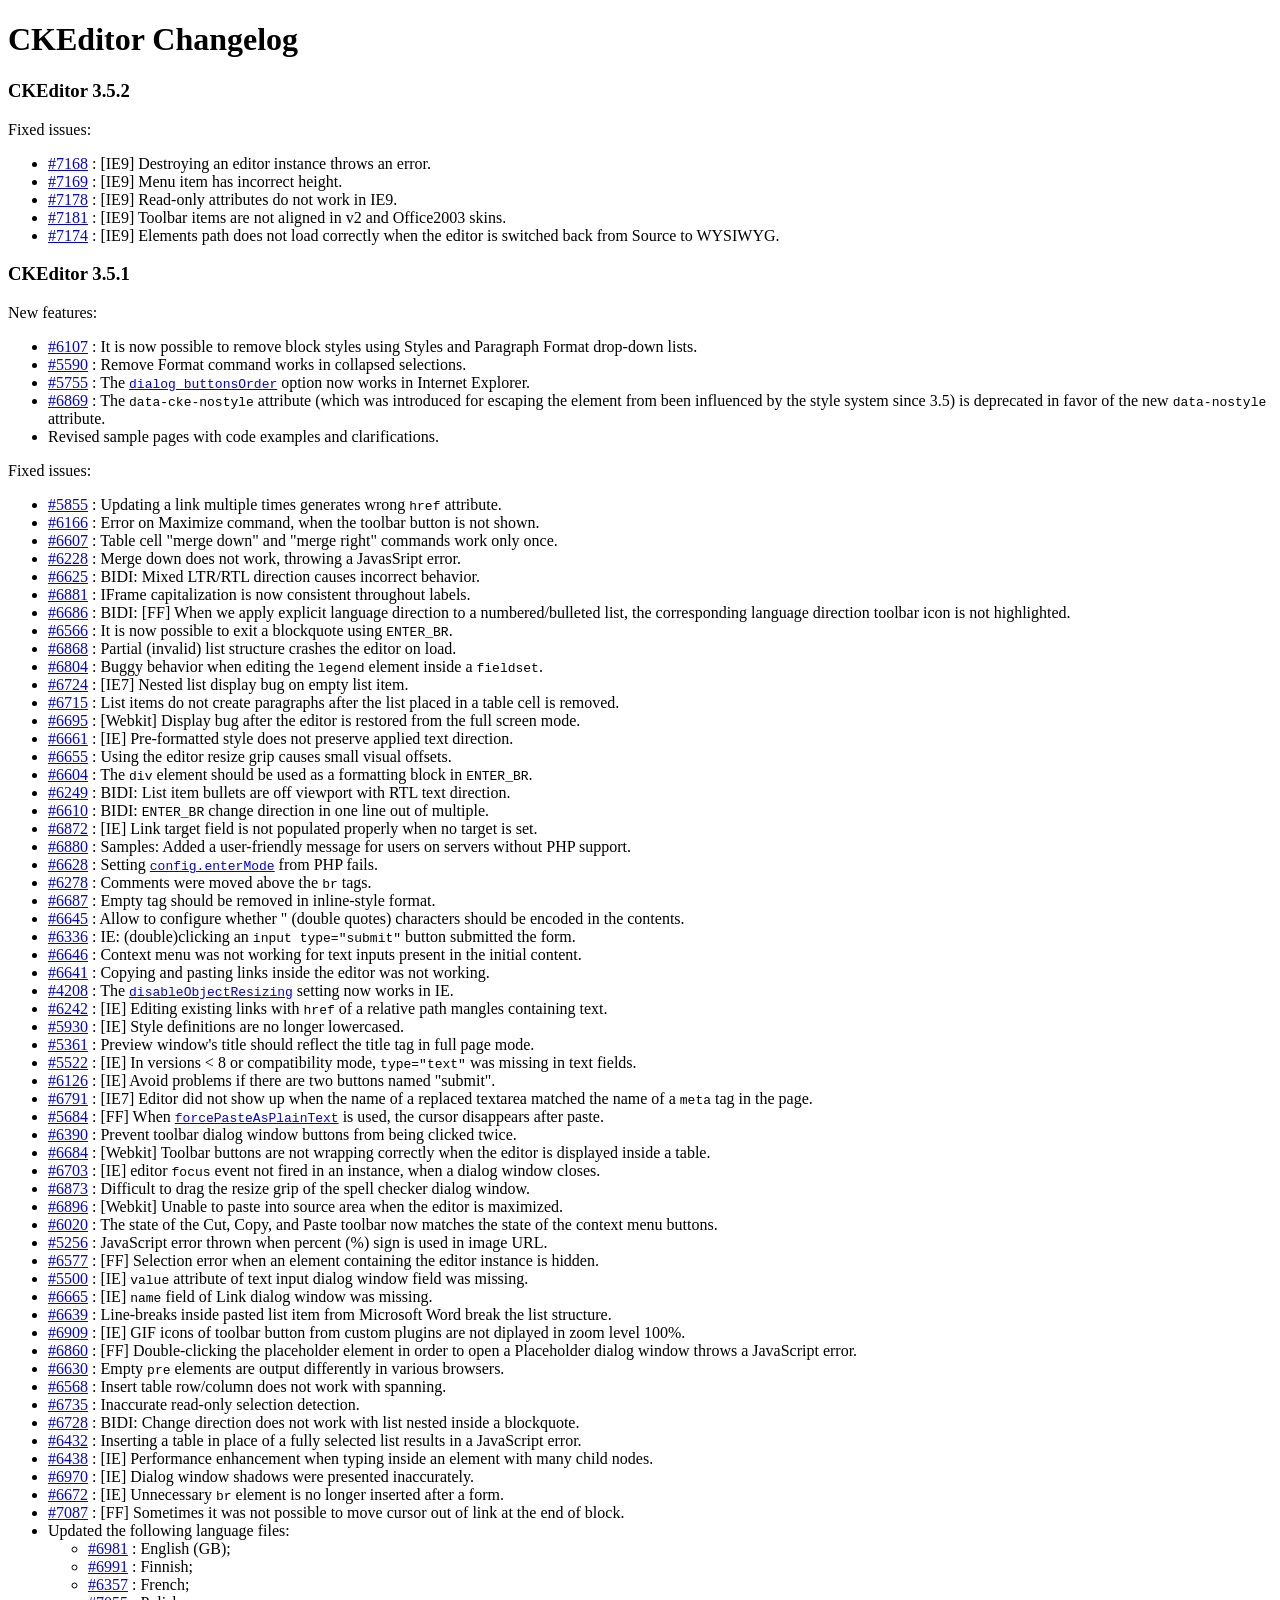
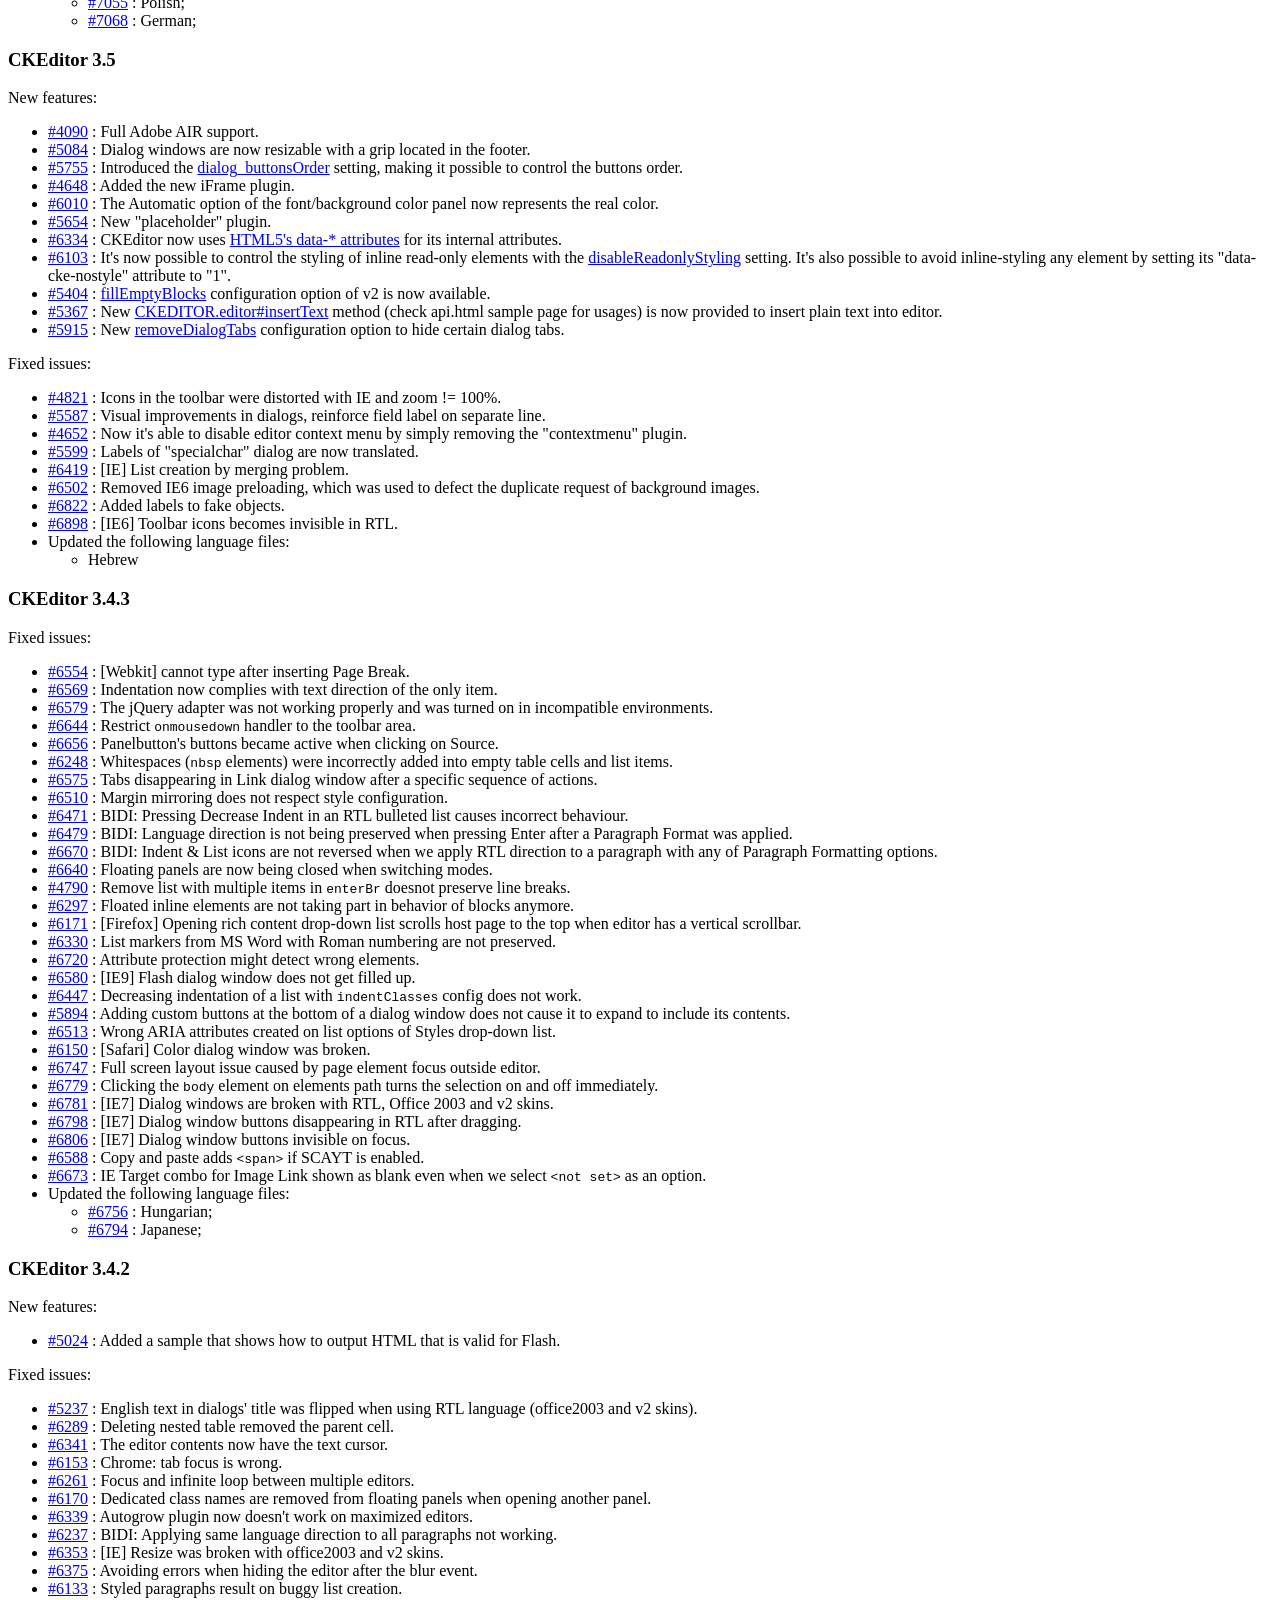
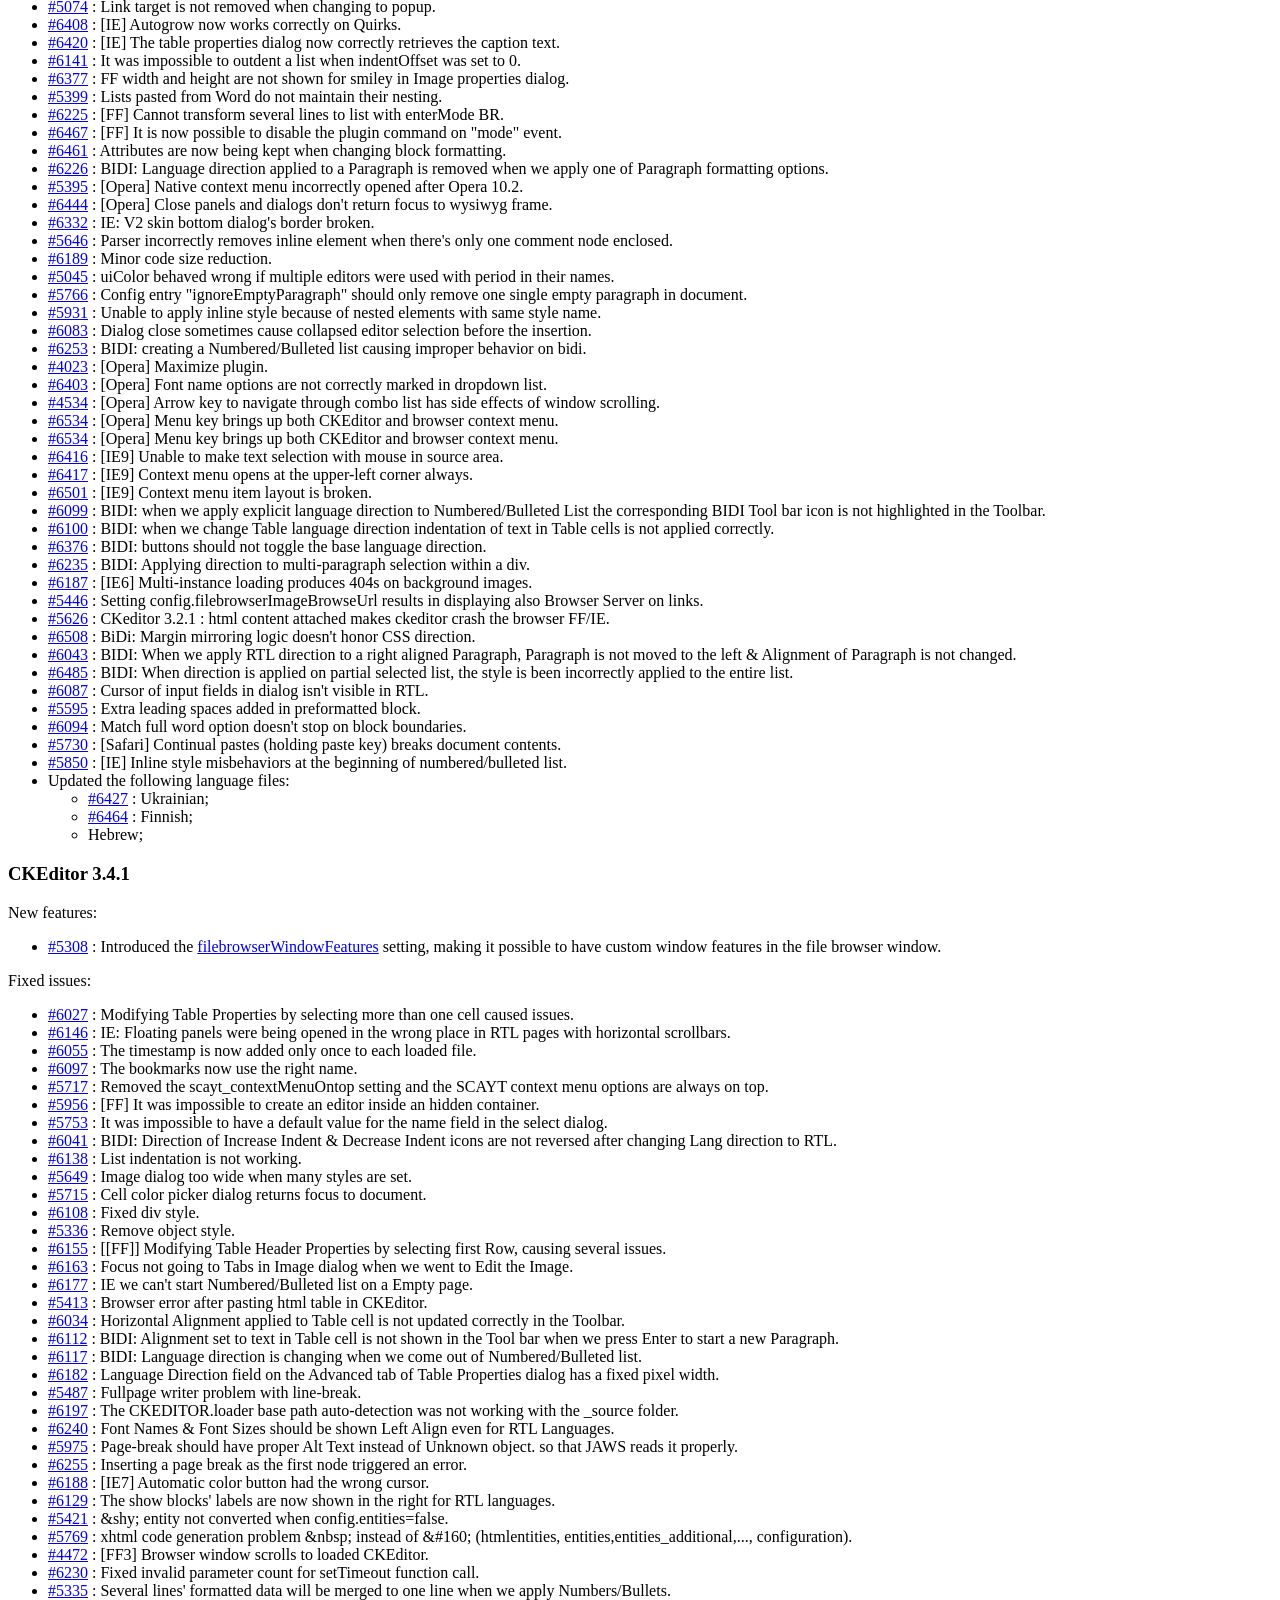
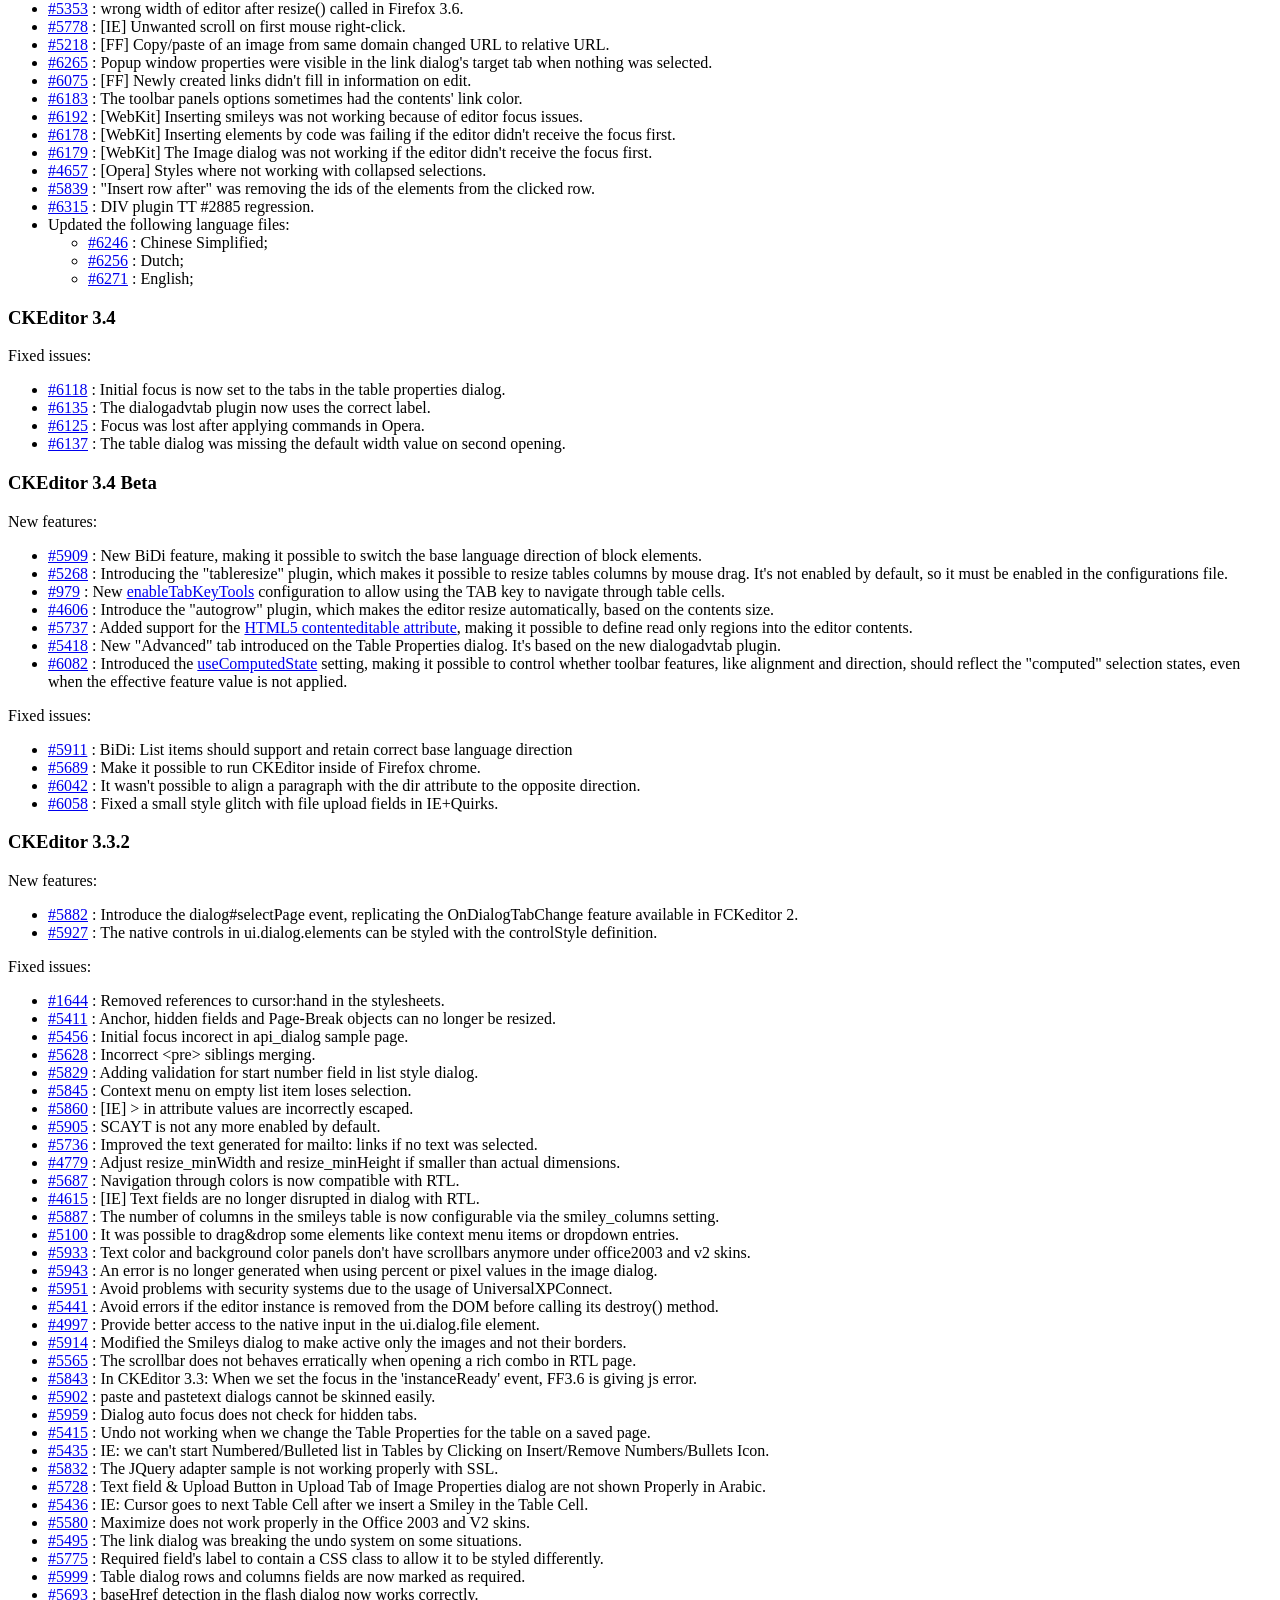
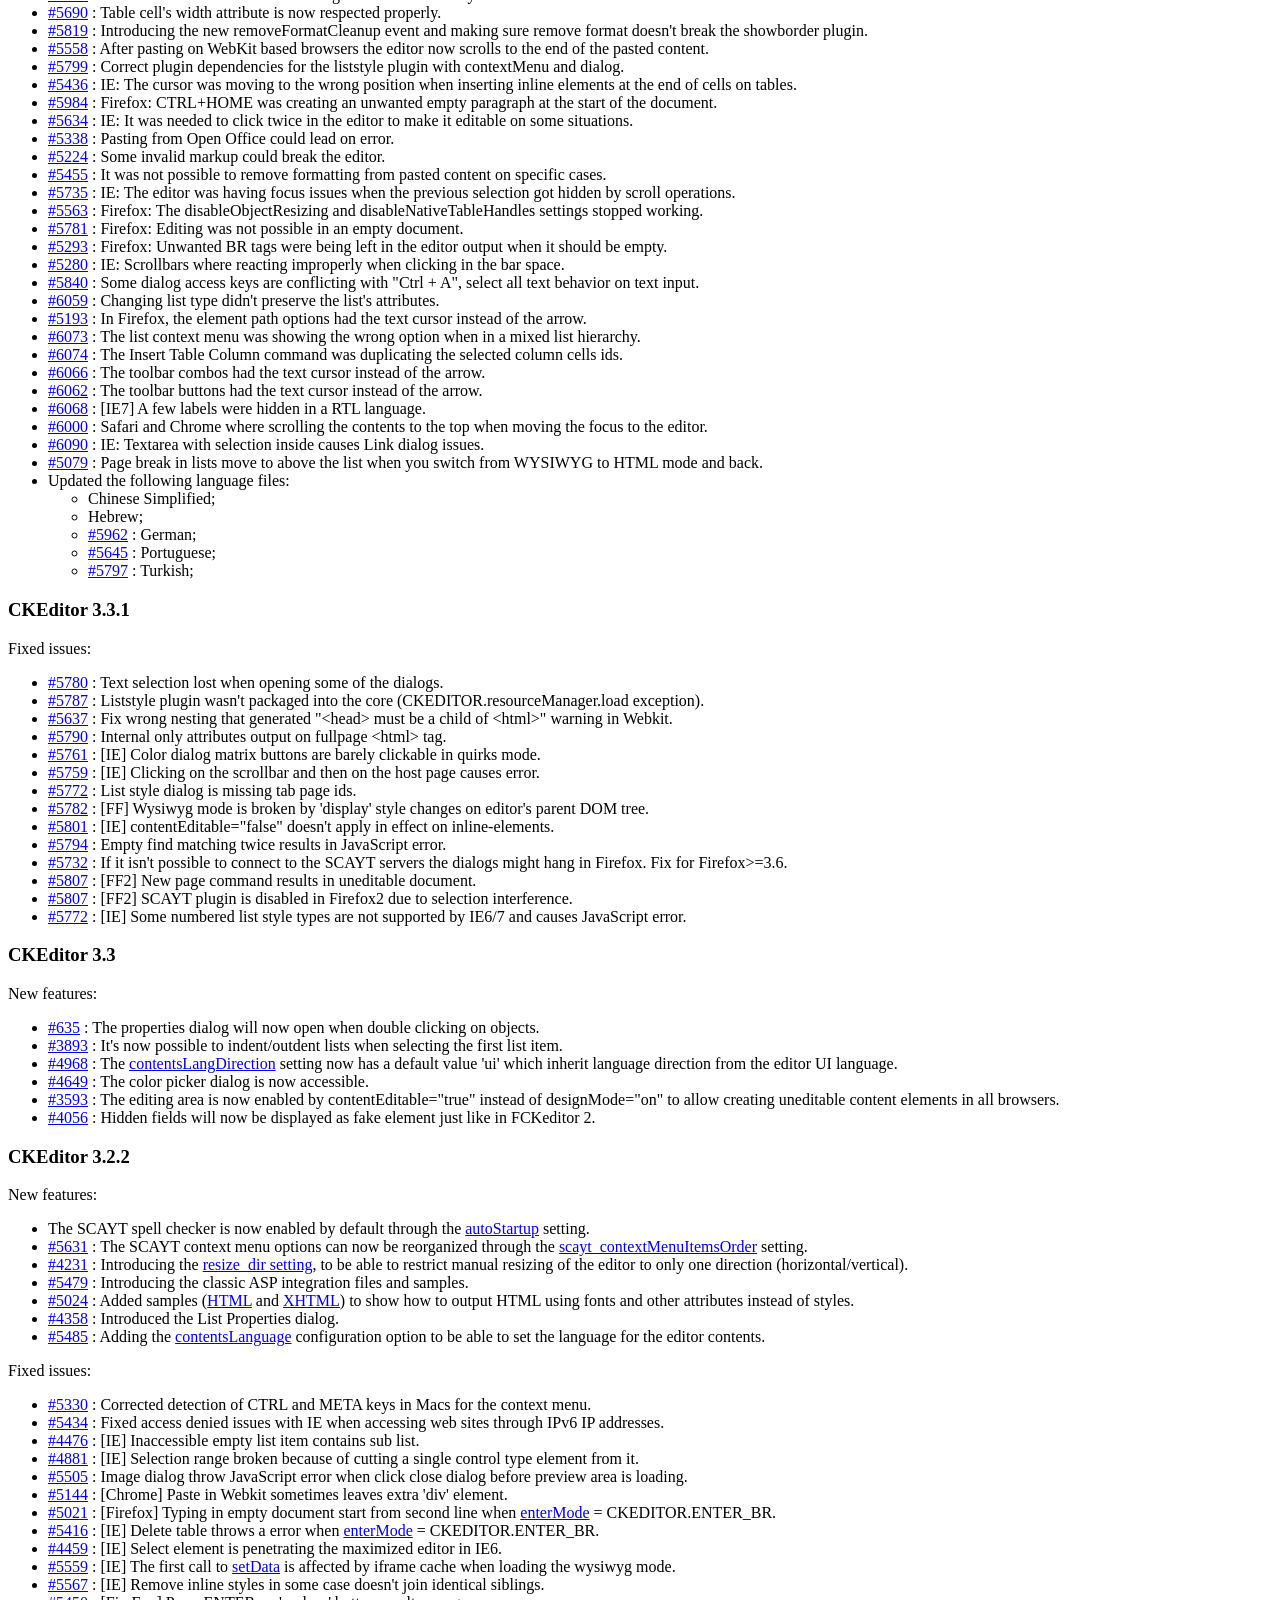
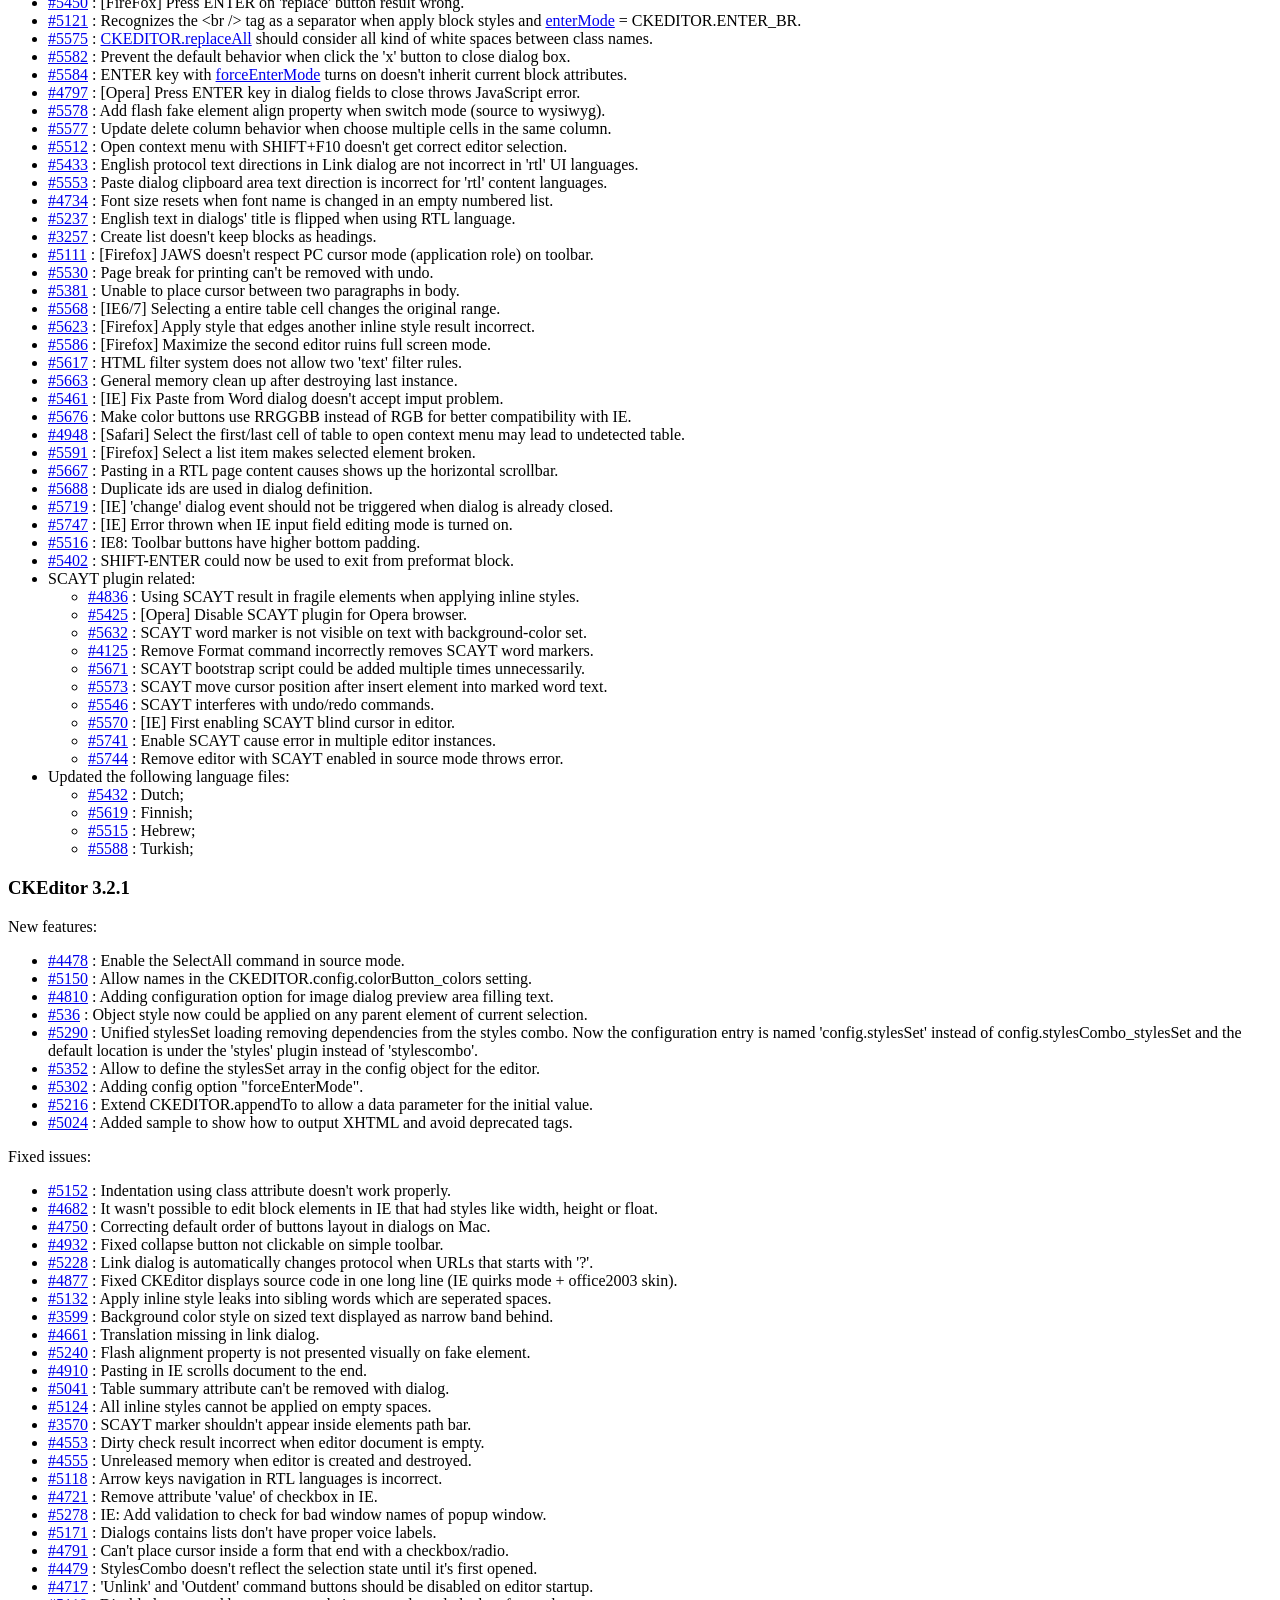
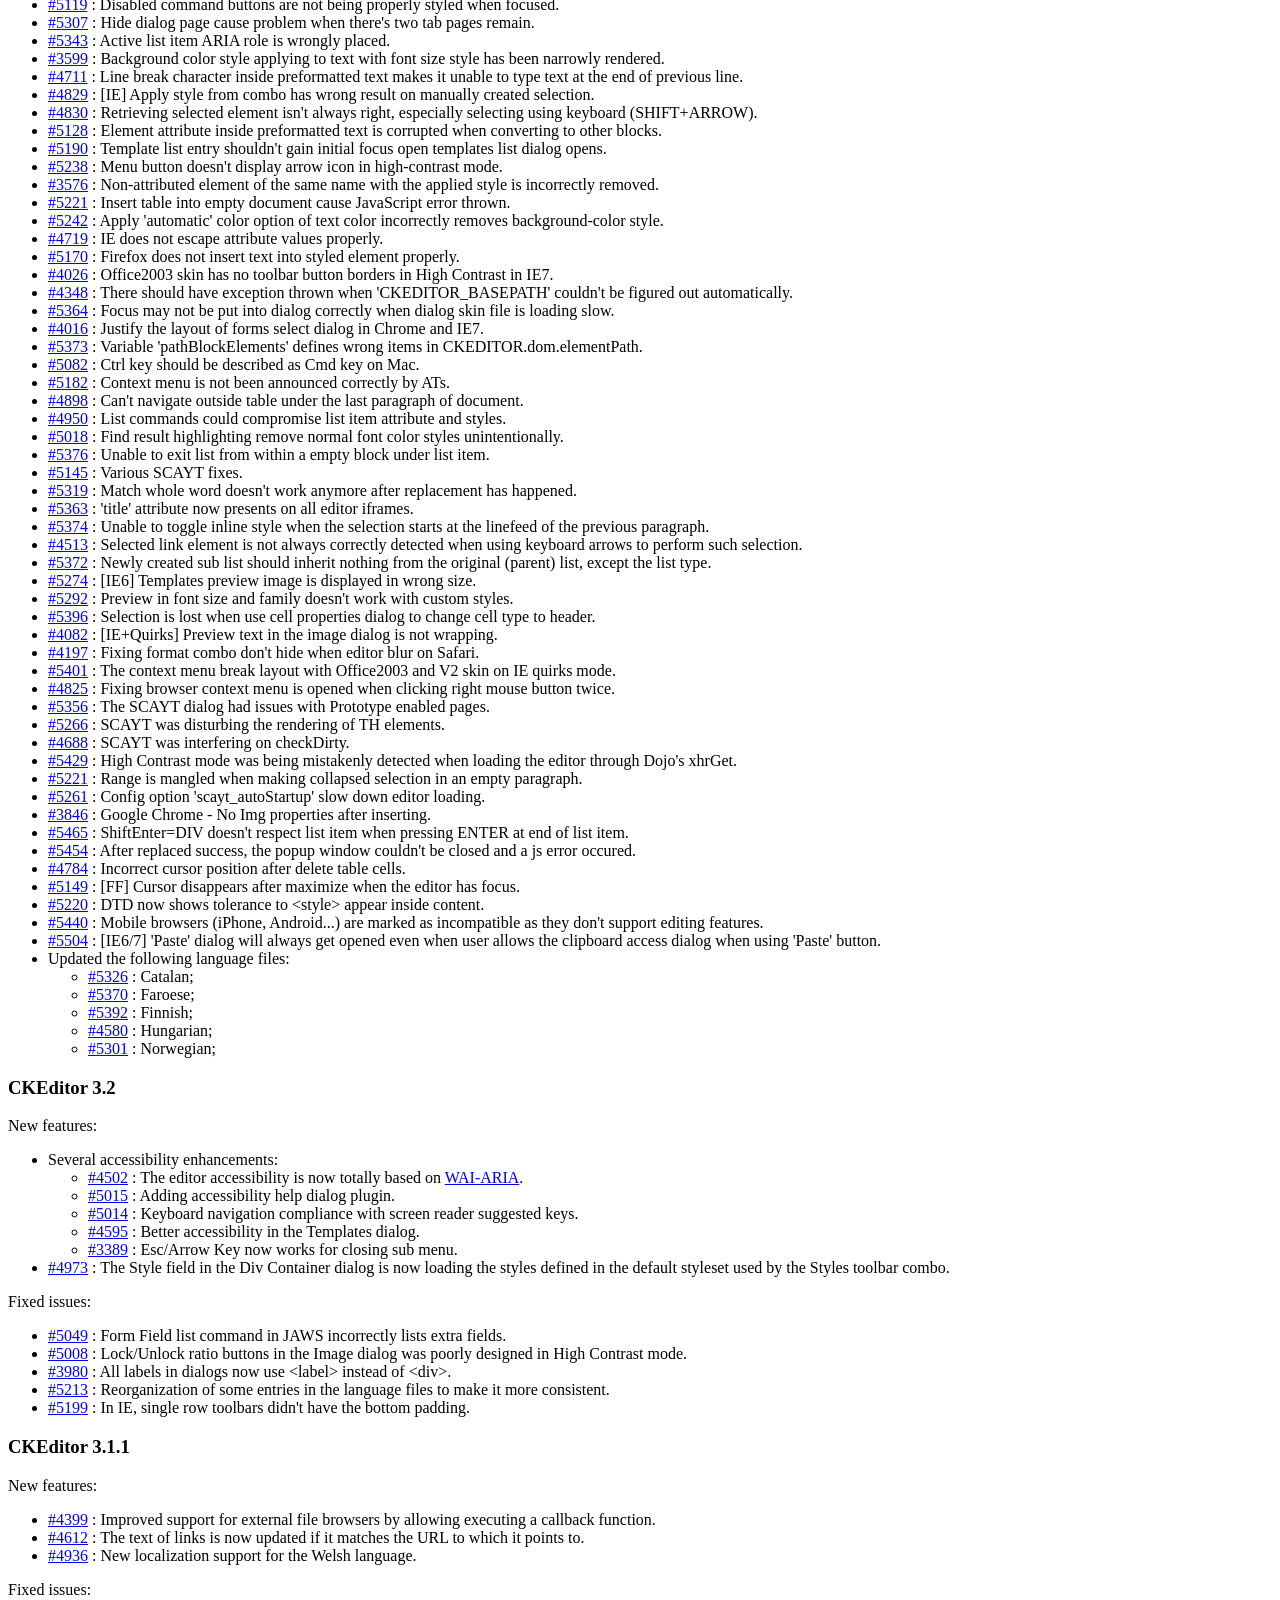
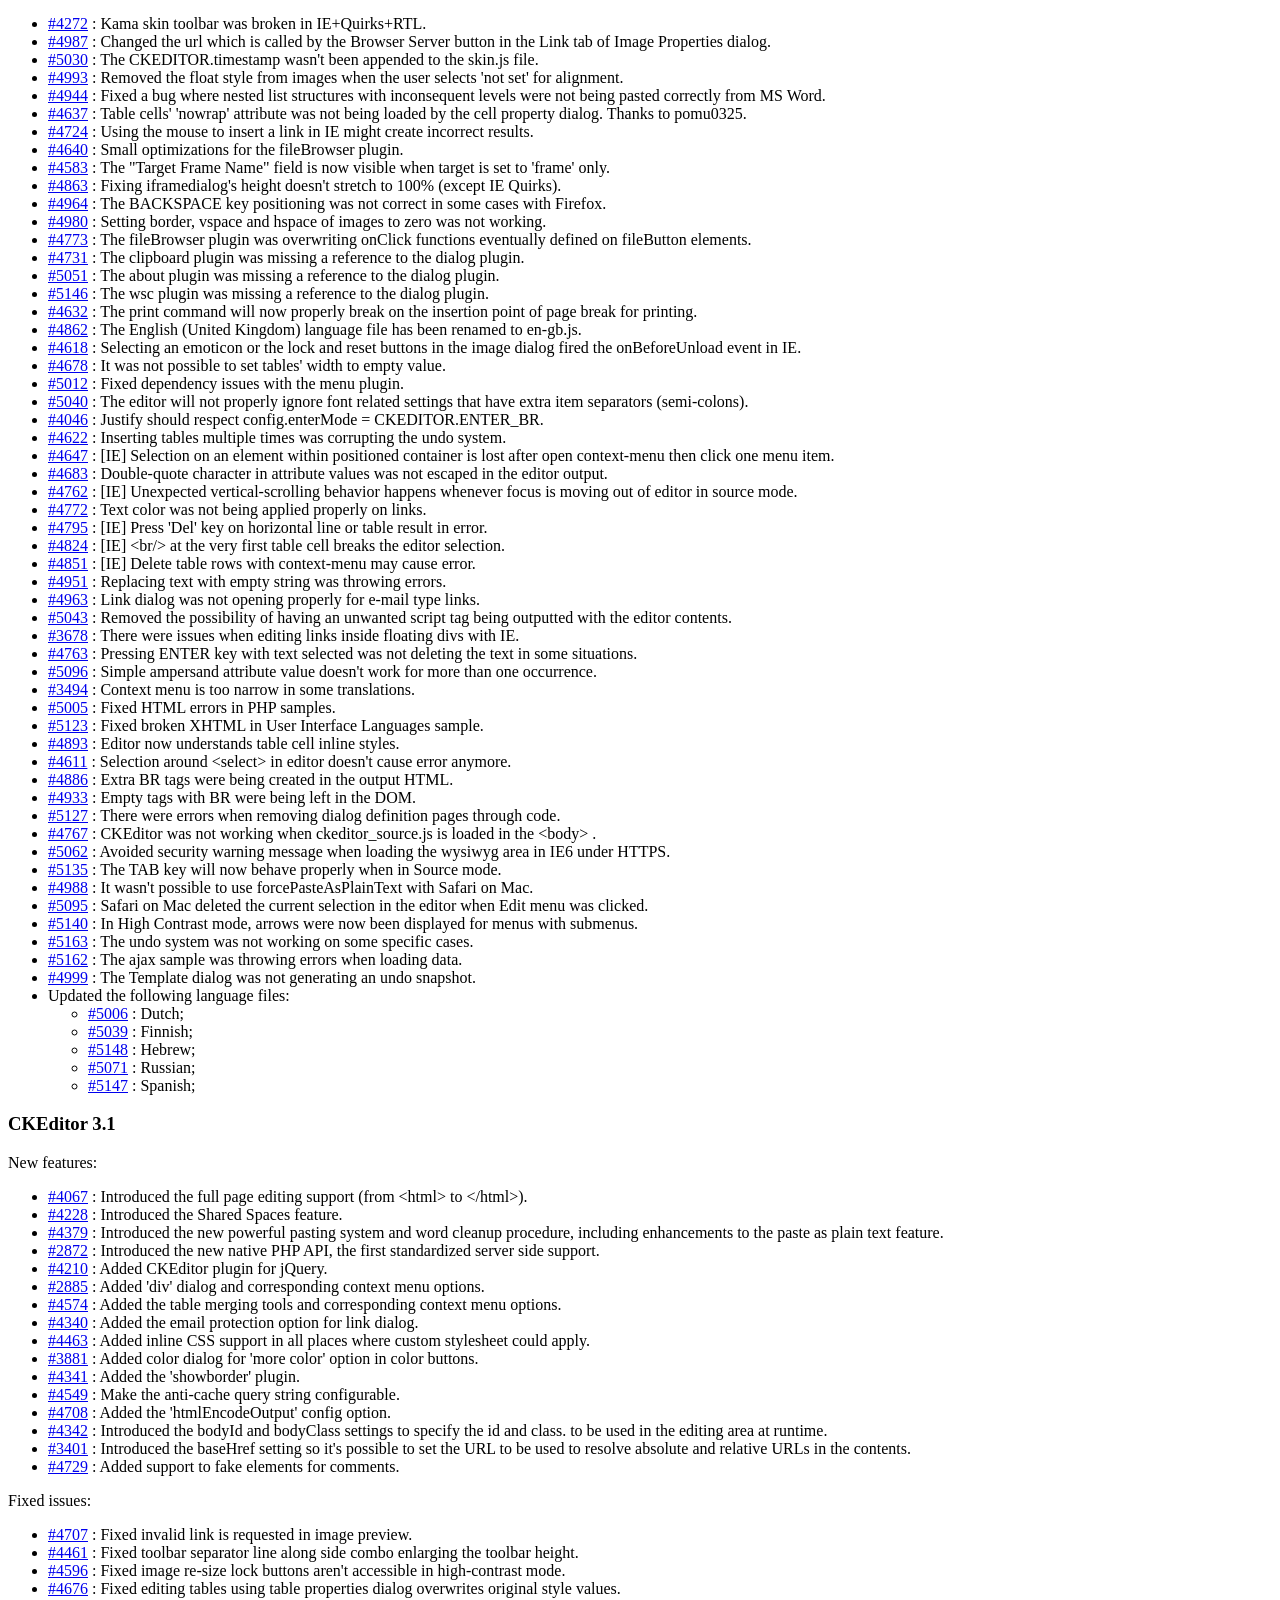
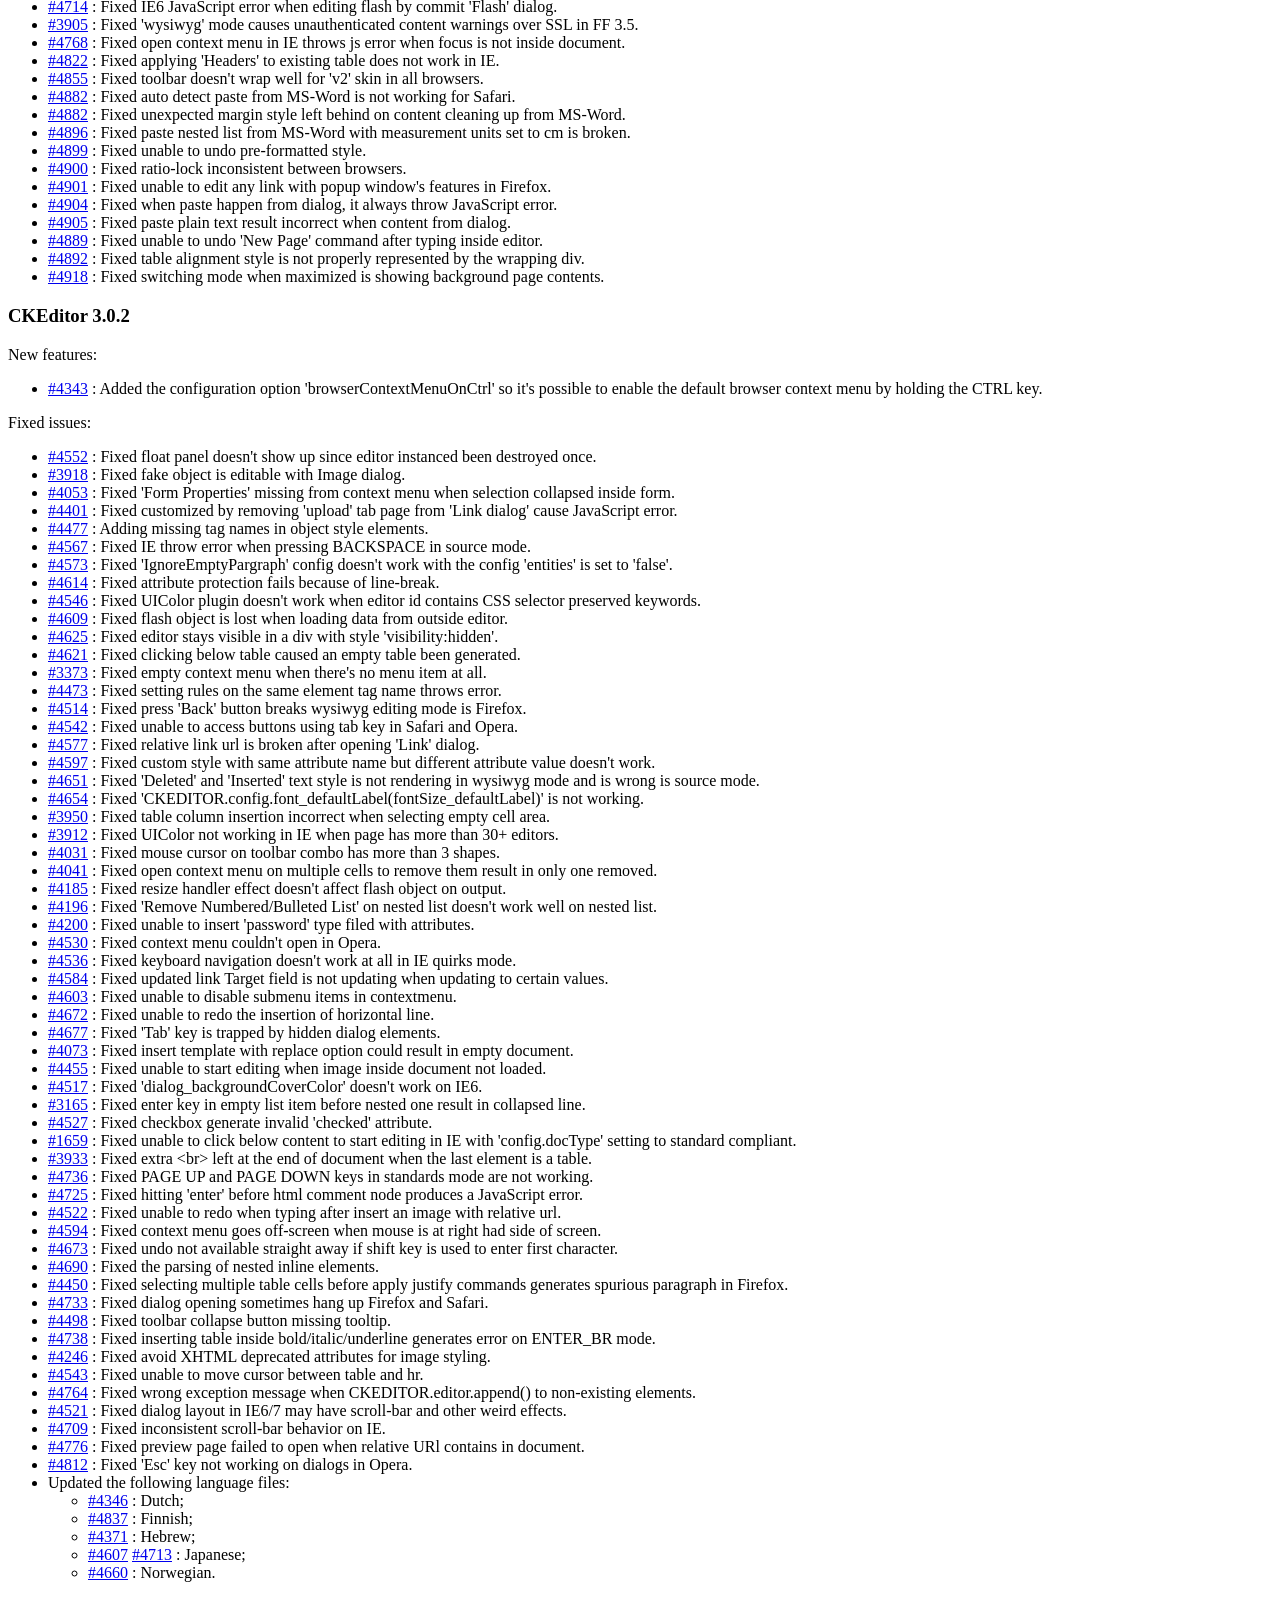
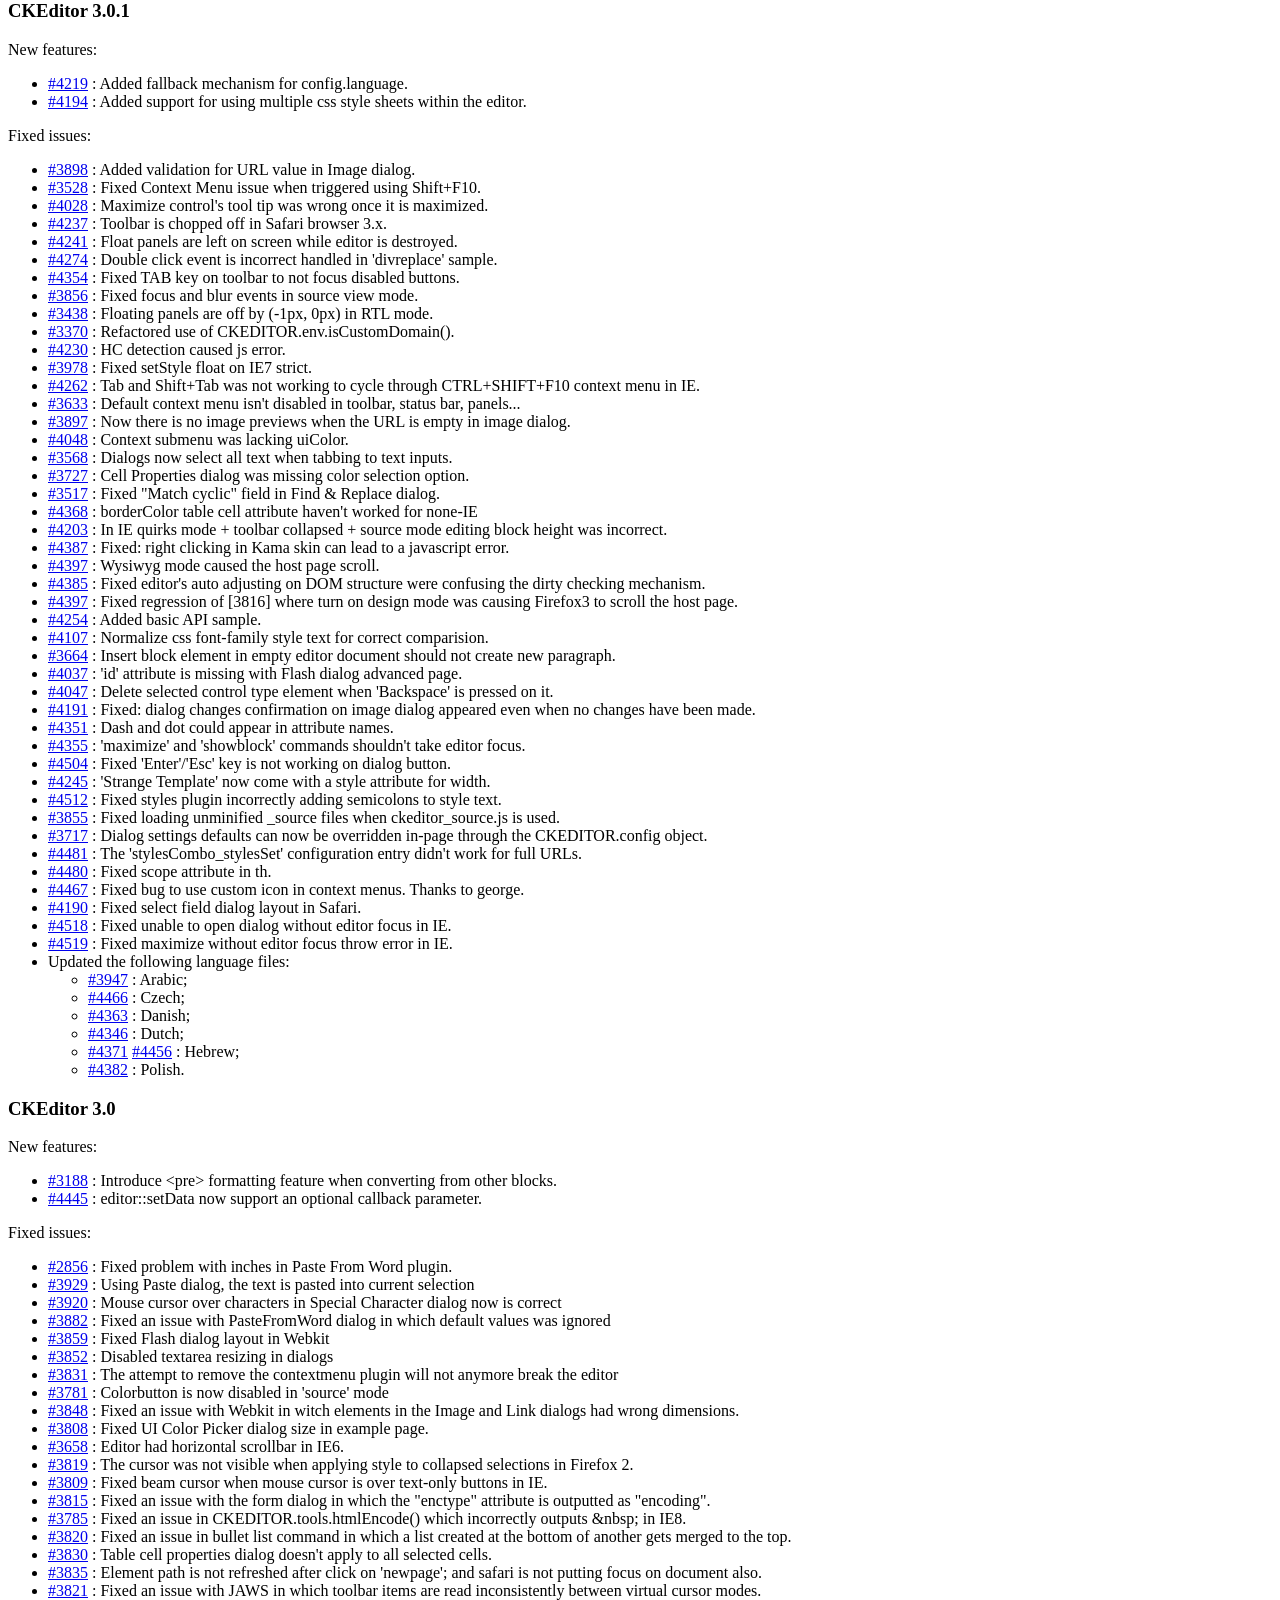
==== commit 971bf57d: "New ckeditor." ====
--- a/trunk/web/working/cmf/ckeditor/CHANGES.html
+++ b/trunk/web/working/cmf/ckeditor/CHANGES.html
@@ -1,11 +1,11 @@
 <!DOCTYPE html PUBLIC "-//W3C//DTD XHTML 1.0 Transitional//EN" "http://www.w3.org/TR/xhtml1/DTD/xhtml1-transitional.dtd">
 <!--
-Copyright (c) 2003-2010, CKSource - Frederico Knabben. All rights reserved.
+Copyright (c) 2003-2011, CKSource - Frederico Knabben. All rights reserved.
 For licensing, see LICENSE.html or http://ckeditor.com/license
 -->
 <html xmlns="http://www.w3.org/1999/xhtml">
 <head>
-	<title>Changelog - CKEditor</title>
+	<title>Changelog &mdash; CKEditor</title>
 	<meta http-equiv="content-type" content="text/html; charset=utf-8" />
 	<style type="text/css">
 
@@ -35,6 +35,96 @@
 		CKEditor Changelog
 	</h1>
 	<h3>
+			CKEditor 3.5.2</h3>
+	<p>
+			Fixed issues:</p>
+	<ul>
+		<li><a href="http://dev.ckeditor.com/ticket/7168">#7168</a> : [IE9] Destroying an editor instance throws an error.</li>
+		<li><a href="http://dev.ckeditor.com/ticket/7169">#7169</a> : [IE9] Menu item has incorrect height.</li>
+		<li><a href="http://dev.ckeditor.com/ticket/7178">#7178</a> : [IE9] Read-only attributes do not work in IE9.</li>
+		<li><a href="http://dev.ckeditor.com/ticket/7181">#7181</a> : [IE9] Toolbar items are not aligned in v2 and Office2003 skins.</li>
+		<li><a href="http://dev.ckeditor.com/ticket/7174">#7174</a> : [IE9] Elements path does not load correctly when the editor is switched back from Source to WYSIWYG.</li>
+	</ul>
+	<h3>
+			CKEditor 3.5.1</h3>
+	<p>
+			New features:</p>
+	<ul>
+		<li><a href="http://dev.ckeditor.com/ticket/6107">#6107</a> : It is now possible to remove block styles using Styles and Paragraph Format drop-down lists.</li>
+		<li><a href="http://dev.ckeditor.com/ticket/5590">#5590</a> : Remove Format command works in collapsed selections.</li>
+		<li><a href="http://dev.ckeditor.com/ticket/5755">#5755</a> : The <code><a href="http://docs.cksource.com/ckeditor_api/symbols/CKEDITOR.config.html#.dialog_buttonsOrder">dialog_buttonsOrder</a></code> option now works in Internet Explorer.</li>
+		<li><a href="http://dev.ckeditor.com/ticket/6869">#6869</a> : The <code>data-cke-nostyle</code> attribute (which was introduced for escaping the element from been influenced by the style system since 3.5) is deprecated in favor of the new <code>data-nostyle</code> attribute.</li>
+		<li>Revised sample pages with code examples and clarifications.</li>
+	</ul>
+	<p>
+			Fixed issues:</p>
+	<ul>
+		<li><a href="http://dev.ckeditor.com/ticket/5855">#5855</a> : Updating a link multiple times generates wrong <code>href</code> attribute.</li>
+		<li><a href="http://dev.ckeditor.com/ticket/6166">#6166</a> : Error on Maximize command, when the toolbar button is not shown.</li>
+		<li><a href="http://dev.ckeditor.com/ticket/6607">#6607</a> : Table cell "merge down" and "merge right" commands work only once.</li>
+		<li><a href="http://dev.ckeditor.com/ticket/6228">#6228</a> : Merge down does not work, throwing a JavasSript error.</li>
+		<li><a href="http://dev.ckeditor.com/ticket/6625">#6625</a> : BIDI: Mixed LTR/RTL direction causes incorrect behavior.</li>
+		<li><a href="http://dev.ckeditor.com/ticket/6881">#6881</a> : IFrame capitalization is now consistent throughout labels.</li>
+		<li><a href="http://dev.ckeditor.com/ticket/6686">#6686</a> : BIDI: [FF] When we apply explicit language direction to a numbered/bulleted list, the corresponding language direction toolbar icon is not highlighted.</li>
+		<li><a href="http://dev.ckeditor.com/ticket/6566">#6566</a> : It is now possible to exit a blockquote using <code>ENTER_BR</code>.</li>
+		<li><a href="http://dev.ckeditor.com/ticket/6868">#6868</a> : Partial (invalid) list structure crashes the editor on load.</li>
+		<li><a href="http://dev.ckeditor.com/ticket/6804">#6804</a> : Buggy behavior when editing the <code>legend</code> element inside a <code>fieldset</code>.</li>
+		<li><a href="http://dev.ckeditor.com/ticket/6724">#6724</a> : [IE7] Nested list display bug on empty list item.</li>
+		<li><a href="http://dev.ckeditor.com/ticket/6715">#6715</a> : List items do not create paragraphs after the list placed in a table cell is removed.</li>
+		<li><a href="http://dev.ckeditor.com/ticket/6695">#6695</a> : [Webkit] Display bug after the editor is restored from the full screen mode.</li>
+		<li><a href="http://dev.ckeditor.com/ticket/6661">#6661</a> : [IE] Pre-formatted style does not preserve applied text direction.</li>
+		<li><a href="http://dev.ckeditor.com/ticket/6655">#6655</a> : Using the editor resize grip causes small visual offsets.</li>
+		<li><a href="http://dev.ckeditor.com/ticket/6604">#6604</a> : The <code>div</code> element should be used as a formatting block in <code>ENTER_BR</code>.</li>
+		<li><a href="http://dev.ckeditor.com/ticket/6249">#6249</a> : BIDI: List item bullets are off viewport with RTL text direction.</li>
+		<li><a href="http://dev.ckeditor.com/ticket/6610">#6610</a> : BIDI: <code>ENTER_BR</code> change direction in one line out of multiple.</li>
+		<li><a href="http://dev.ckeditor.com/ticket/6872">#6872</a> : [IE] Link target field is not populated properly when no target is set.</li>
+		<li><a href="http://dev.ckeditor.com/ticket/6880">#6880</a> : Samples: Added a user-friendly message for users on servers without PHP support.</li>
+		<li><a href="http://dev.ckeditor.com/ticket/6628">#6628</a> : Setting <code><a href="http://docs.cksource.com/ckeditor_api/symbols/CKEDITOR.config.html#.enterMode">config.enterMode</a></code> from PHP fails.</li>
+		<li><a href="http://dev.ckeditor.com/ticket/6278">#6278</a> : Comments were moved above the <code>br</code> tags.</li>
+		<li><a href="http://dev.ckeditor.com/ticket/6687">#6687</a> : Empty tag should be removed in inline-style format.</li>
+		<li><a href="http://dev.ckeditor.com/ticket/6645">#6645</a> : Allow to configure whether &quot; (double quotes) characters should be encoded in the contents.</li>
+		<li><a href="http://dev.ckeditor.com/ticket/6336">#6336</a> : IE: (double)clicking an <code>input type="submit"</code> button submitted the form.</li>
+		<li><a href="http://dev.ckeditor.com/ticket/6646">#6646</a> : Context menu was not working for text inputs present in the initial content.</li>
+		<li><a href="http://dev.ckeditor.com/ticket/6641">#6641</a> : Copying and pasting links inside the editor was not working.</li>
+		<li><a href="http://dev.ckeditor.com/ticket/4208">#4208</a> : The <code><a href="http://docs.cksource.com/ckeditor_api/symbols/CKEDITOR.config.html#.disableObjectResizing">disableObjectResizing</a></code> setting now works in IE.</li>
+		<li><a href="http://dev.ckeditor.com/ticket/6242">#6242</a> : [IE] Editing existing links with <code>href</code> of a relative path mangles containing text.</li>
+		<li><a href="http://dev.ckeditor.com/ticket/5930">#5930</a> : [IE] Style definitions are no longer lowercased.</li>
+		<li><a href="http://dev.ckeditor.com/ticket/5361">#5361</a> : Preview window's title should reflect the title tag in full page mode.</li>
+		<li><a href="http://dev.ckeditor.com/ticket/5522">#5522</a> : [IE] In versions &lt; 8 or compatibility mode, <code>type="text"</code> was missing in text fields.</li>
+		<li><a href="http://dev.ckeditor.com/ticket/6126">#6126</a> : [IE] Avoid problems if there are two buttons named "submit".</li>
+		<li><a href="http://dev.ckeditor.com/ticket/6791">#6791</a> : [IE7] Editor did not show up when the name of a replaced textarea matched the name of a <code>meta</code> tag in the page.</li>
+		<li><a href="http://dev.ckeditor.com/ticket/5684">#5684</a> : [FF] When <code><a href="http://docs.cksource.com/ckeditor_api/symbols/CKEDITOR.config.html#.forcePasteAsPlainText">forcePasteAsPlainText</a></code> is used, the cursor disappears after paste.</li>
+		<li><a href="http://dev.ckeditor.com/ticket/6390">#6390</a> : Prevent toolbar dialog window buttons from being clicked twice.</li>
+		<li><a href="http://dev.ckeditor.com/ticket/6684">#6684</a> : [Webkit] Toolbar buttons are not wrapping correctly when the editor is displayed inside a table.</li>
+		<li><a href="http://dev.ckeditor.com/ticket/6703">#6703</a> : [IE] editor <code>focus</code> event not fired in an instance, when a dialog window closes.</li>
+		<li><a href="http://dev.ckeditor.com/ticket/6873">#6873</a> : Difficult to drag the resize grip of the spell checker dialog window.</li>
+		<li><a href="http://dev.ckeditor.com/ticket/6896">#6896</a> : [Webkit] Unable to paste into source area when the editor is maximized.</li>
+		<li><a href="http://dev.ckeditor.com/ticket/6020">#6020</a> : The state of the Cut, Copy, and Paste toolbar now matches the state of the context menu buttons.</li>
+		<li><a href="http://dev.ckeditor.com/ticket/5256">#5256</a> : JavaScript error thrown when percent (%) sign is used in image URL.</li>
+		<li><a href="http://dev.ckeditor.com/ticket/6577">#6577</a> : [FF] Selection error when an element containing the editor instance is hidden.</li>
+		<li><a href="http://dev.ckeditor.com/ticket/5500">#5500</a> : [IE] <code>value</code> attribute of text input dialog window field was missing.</li>
+		<li><a href="http://dev.ckeditor.com/ticket/6665">#6665</a> : [IE] <code>name</code> field of Link dialog window was missing.</li>
+		<li><a href="http://dev.ckeditor.com/ticket/6639">#6639</a> : Line-breaks inside pasted list item from Microsoft Word break the list structure.</li>
+		<li><a href="http://dev.ckeditor.com/ticket/6909">#6909</a> : [IE] GIF icons of toolbar button from custom plugins are not diplayed in zoom level 100%.</li>
+		<li><a href="http://dev.ckeditor.com/ticket/6860">#6860</a> : [FF] Double-clicking the placeholder element in order to open a Placeholder dialog window throws a JavaScript error.</li>
+		<li><a href="http://dev.ckeditor.com/ticket/6630">#6630</a> : Empty <code>pre</code> elements are output differently in various browsers.</li>
+		<li><a href="http://dev.ckeditor.com/ticket/6568">#6568</a> : Insert table row/column does not work with spanning.</li>
+		<li><a href="http://dev.ckeditor.com/ticket/6735">#6735</a> : Inaccurate read-only selection detection.</li>
+		<li><a href="http://dev.ckeditor.com/ticket/6728">#6728</a> : BIDI: Change direction does not work with list nested inside a blockquote.</li>
+		<li><a href="http://dev.ckeditor.com/ticket/6432">#6432</a> : Inserting a table in place of a fully selected list results in a JavaScript error.</li>
+		<li><a href="http://dev.ckeditor.com/ticket/6438">#6438</a> : [IE] Performance enhancement when typing inside an element with many child nodes.</li>
+		<li><a href="http://dev.ckeditor.com/ticket/6970">#6970</a> : [IE] Dialog window shadows were presented inaccurately.</li>
+		<li><a href="http://dev.ckeditor.com/ticket/6672">#6672</a> : [IE] Unnecessary <code>br</code> element is no longer inserted after a form.</li>
+		<li><a href="http://dev.ckeditor.com/ticket/7087">#7087</a> : [FF] Sometimes it was not possible to move cursor out of link at the end of block.</li>
+		<li>Updated the following language files:<ul>
+			<li><a href="http://dev.ckeditor.com/ticket/6981">#6981</a> : English (GB);</li>
+			<li><a href="http://dev.ckeditor.com/ticket/6991">#6991</a> : Finnish;</li>
+			<li><a href="http://dev.ckeditor.com/ticket/6357">#6357</a> : French;</li>
+			<li><a href="http://dev.ckeditor.com/ticket/7055">#7055</a> : Polish;</li>
+			<li><a href="http://dev.ckeditor.com/ticket/7068">#7068</a> : German;</li>
+		</ul></li>
+	</ul>
+	<h3>
 			CKEditor 3.5</h3>
 	<p>
 			New features:</p>
@@ -81,7 +171,7 @@
 		<li><a href="http://dev.ckeditor.com/ticket/6510">#6510</a> : Margin mirroring does not respect style configuration.</li>
 		<li><a href="http://dev.ckeditor.com/ticket/6471">#6471</a> : BIDI: Pressing Decrease Indent in an RTL bulleted list causes incorrect behaviour.</li>
 		<li><a href="http://dev.ckeditor.com/ticket/6479">#6479</a> : BIDI: Language direction is not being preserved when pressing Enter after a Paragraph Format was applied.</li>
-		<li><a href="http://dev.ckeditor.com/ticket/6670">#6670</a> : BIDI: Indent & List icons are not reversed when we apply RTL direction to a paragraph with any of Paragraph Formatting options.</li>
+		<li><a href="http://dev.ckeditor.com/ticket/6670">#6670</a> : BIDI: Indent &amp; List icons are not reversed when we apply RTL direction to a paragraph with any of Paragraph Formatting options.</li>
 		<li><a href="http://dev.ckeditor.com/ticket/6640">#6640</a> : Floating panels are now being closed when switching modes.</li>
 		<li><a href="http://dev.ckeditor.com/ticket/4790">#4790</a> : Remove list with multiple items in <code>enterBr</code> doesnot preserve line breaks.</li>
 		<li><a href="http://dev.ckeditor.com/ticket/6297">#6297</a> : Floated inline elements are not taking part in behavior of blocks anymore.</li>
@@ -162,7 +252,7 @@
 		<li><a href="http://dev.ckeditor.com/ticket/5446">#5446</a> : Setting config.filebrowserImageBrowseUrl results in displaying also Browser Server on links.</li>
 		<li><a href="http://dev.ckeditor.com/ticket/5626">#5626</a> : CKeditor 3.2.1 : html content attached makes ckeditor crash the browser FF/IE.</li>
 		<li><a href="http://dev.ckeditor.com/ticket/6508">#6508</a> : BiDi: Margin mirroring logic doesn't honor CSS direction.</li>
-		<li><a href="http://dev.ckeditor.com/ticket/6043">#6043</a> : BIDI: When we apply RTL direction to a right aligned Paragraph, Paragraph is not moved to the left & Alignment of Paragraph is not changed.</li>
+		<li><a href="http://dev.ckeditor.com/ticket/6043">#6043</a> : BIDI: When we apply RTL direction to a right aligned Paragraph, Paragraph is not moved to the left &amp; Alignment of Paragraph is not changed.</li>
 		<li><a href="http://dev.ckeditor.com/ticket/6485">#6485</a> : BIDI: When direction is applied on partial selected list, the style is been incorrectly applied to the entire list.</li>
 		<li><a href="http://dev.ckeditor.com/ticket/6087">#6087</a> : Cursor of input fields in dialog isn't visible in RTL.</li>
 		<li><a href="http://dev.ckeditor.com/ticket/5595">#5595</a> : Extra leading spaces added in preformatted block.</li>
@@ -192,7 +282,7 @@
 		<li><a href="http://dev.ckeditor.com/ticket/5717">#5717</a> : Removed the scayt_contextMenuOntop setting and the SCAYT context menu options are always on top.</li>
 		<li><a href="http://dev.ckeditor.com/ticket/5956">#5956</a> : [FF] It was impossible to create an editor inside an hidden container.</li>
 		<li><a href="http://dev.ckeditor.com/ticket/5753">#5753</a> : It was impossible to have a default value for the name field in the select dialog.</li>
-		<li><a href="http://dev.ckeditor.com/ticket/6041">#6041</a> : BIDI: Direction of Increase Indent & Decrease Indent icons are not reversed after changing Lang direction to RTL.</li>
+		<li><a href="http://dev.ckeditor.com/ticket/6041">#6041</a> : BIDI: Direction of Increase Indent &amp; Decrease Indent icons are not reversed after changing Lang direction to RTL.</li>
 		<li><a href="http://dev.ckeditor.com/ticket/6138">#6138</a> : List indentation is not working.</li>
 		<li><a href="http://dev.ckeditor.com/ticket/5649">#5649</a> : Image dialog too wide when many styles are set.</li>
 		<li><a href="http://dev.ckeditor.com/ticket/5715">#5715</a> : Cell color picker dialog returns focus to document.</li>
@@ -208,7 +298,7 @@
 		<li><a href="http://dev.ckeditor.com/ticket/6182">#6182</a> : Language Direction field on the Advanced tab of Table Properties dialog has a fixed pixel width.</li>
 		<li><a href="http://dev.ckeditor.com/ticket/5487">#5487</a> : Fullpage writer problem with line-break.</li>
 		<li><a href="http://dev.ckeditor.com/ticket/6197">#6197</a> : The CKEDITOR.loader base path auto-detection was not working with the _source folder.</li>
-		<li><a href="http://dev.ckeditor.com/ticket/6240">#6240</a> : Font Names & Font Sizes should be shown Left Align even for RTL Languages.</li>
+		<li><a href="http://dev.ckeditor.com/ticket/6240">#6240</a> : Font Names &amp; Font Sizes should be shown Left Align even for RTL Languages.</li>
 		<li><a href="http://dev.ckeditor.com/ticket/5975">#5975</a> : Page-break should have proper Alt Text instead of Unknown object. so that JAWS reads it properly.</li>
 		<li><a href="http://dev.ckeditor.com/ticket/6255">#6255</a> : Inserting a page break as the first node triggered an error.</li>
 		<li><a href="http://dev.ckeditor.com/ticket/6188">#6188</a> : [IE7] Automatic color button had the wrong cursor.</li>
@@ -305,7 +395,7 @@
 		<li><a href="http://dev.ckeditor.com/ticket/5415">#5415</a> : Undo not working when we change the Table Properties for the table on a saved page.</li>
 		<li><a href="http://dev.ckeditor.com/ticket/5435">#5435</a> : IE: we can't start Numbered/Bulleted list in Tables by Clicking on Insert/Remove Numbers/Bullets Icon.</li>
 		<li><a href="http://dev.ckeditor.com/ticket/5832">#5832</a> : The JQuery adapter sample is not working properly with SSL.</li>
-		<li><a href="http://dev.ckeditor.com/ticket/5728">#5728</a> : Text field & Upload Button in Upload Tab of Image Properties dialog are not shown Properly in Arabic.</li>
+		<li><a href="http://dev.ckeditor.com/ticket/5728">#5728</a> : Text field &amp; Upload Button in Upload Tab of Image Properties dialog are not shown Properly in Arabic.</li>
 		<li><a href="http://dev.ckeditor.com/ticket/5436">#5436</a> : IE: Cursor goes to next Table Cell after we insert a Smiley in the Table Cell.</li>
 		<li><a href="http://dev.ckeditor.com/ticket/5580">#5580</a> : Maximize does not work properly in the Office 2003 and V2 skins.</li>
 		<li><a href="http://dev.ckeditor.com/ticket/5495">#5495</a> : The link dialog was breaking the undo system on some situations.</li>
@@ -361,7 +451,7 @@
 		<li><a href="http://dev.ckeditor.com/ticket/5782">#5782</a> : [FF] Wysiwyg mode is broken by 'display' style changes on editor's parent DOM tree.</li>
 		<li><a href="http://dev.ckeditor.com/ticket/5801">#5801</a> : [IE] contentEditable="false" doesn't apply in effect on inline-elements.</li>
 		<li><a href="http://dev.ckeditor.com/ticket/5794">#5794</a> : Empty find matching twice results in JavaScript error.</li>
-		<li><a href="http://dev.ckeditor.com/ticket/5732">#5732</a> : If it isn't possible to connect to the SCAYT servers the dialogs might hang in Firefox. Fix for Firefox>=3.6.</li>
+		<li><a href="http://dev.ckeditor.com/ticket/5732">#5732</a> : If it isn't possible to connect to the SCAYT servers the dialogs might hang in Firefox. Fix for Firefox&gt;=3.6.</li>
 		<li><a href="http://dev.ckeditor.com/ticket/5807">#5807</a> : [FF2] New page command results in uneditable document.</li>
 		<li><a href="http://dev.ckeditor.com/ticket/5807">#5807</a> : [FF2] SCAYT plugin is disabled in Firefox2 due to selection interference.</li>
 		<li><a href="http://dev.ckeditor.com/ticket/5772">#5772</a> : [IE] Some numbered list style types are not supported by IE6/7 and causes JavaScript error.</li>
@@ -807,7 +897,7 @@
 		<li><a href="http://dev.ckeditor.com/ticket/4048">#4048</a> : Context submenu was lacking uiColor.</li>
 		<li><a href="http://dev.ckeditor.com/ticket/3568">#3568</a> : Dialogs now select all text when tabbing to text inputs.</li>
 		<li><a href="http://dev.ckeditor.com/ticket/3727">#3727</a> : Cell Properties dialog was missing color selection option.</li>
-		<li><a href="http://dev.ckeditor.com/ticket/3517">#3517</a> : Fixed "Match cyclic" field in Find & Replace dialog.</li>
+		<li><a href="http://dev.ckeditor.com/ticket/3517">#3517</a> : Fixed "Match cyclic" field in Find &amp; Replace dialog.</li>
 		<li><a href="http://dev.ckeditor.com/ticket/4368">#4368</a> : borderColor table cell attribute haven't worked for none-IE</li>
 		<li><a href="http://dev.ckeditor.com/ticket/4203">#4203</a> : In IE quirks mode + toolbar collapsed + source mode editing block height was incorrect.</li>
 		<li><a href="http://dev.ckeditor.com/ticket/4387">#4387</a> : Fixed: right clicking in Kama skin can lead to a javascript error.</li>
@@ -913,7 +1003,7 @@
 		<li><a href="http://dev.ckeditor.com/ticket/3874">#3874</a> : Paste as plain text in Safari loosing lines.</li>
 		<li><a href="http://dev.ckeditor.com/ticket/3849">#3849</a> : Fixed IE8 crashes when applying lists and indenting.</li>
 		<li><a href="http://dev.ckeditor.com/ticket/3876">#3876</a> : Changed dialog checkbox and radio labels to explicit labels.</li>
-		<li><a href="http://dev.ckeditor.com/ticket/3843">#3843</a> : Fixed context submenu position in IE 6 & 7 RTL.</li>
+		<li><a href="http://dev.ckeditor.com/ticket/3843">#3843</a> : Fixed context submenu position in IE 6 &amp; 7 RTL.</li>
 		<li><a href="http://dev.ckeditor.com/ticket/3864">#3864</a> : [FF]Document is not editable after inserting element on a fresh page.</li>
 		<li><a href="http://dev.ckeditor.com/ticket/3883">#3883</a> : Fixed removing inline style logic incorrect on Firefox2.</li>
 		<li><a href="http://dev.ckeditor.com/ticket/3884">#3884</a> : Empty "href" attribute was duplicated on output data.</li>
@@ -1056,7 +1146,7 @@
 			CKEditor - The text editor for Internet - <a href="http://ckeditor.com/">http://ckeditor.com</a>
 		</p>
 		<p id="copy">
-			Copyright &copy; 2003-2010, <a href="http://cksource.com/">CKSource</a> - Frederico
+			Copyright &copy; 2003-2011, <a href="http://cksource.com/">CKSource</a> - Frederico
 			Knabben. All rights reserved.
 		</p>
 	</div>
